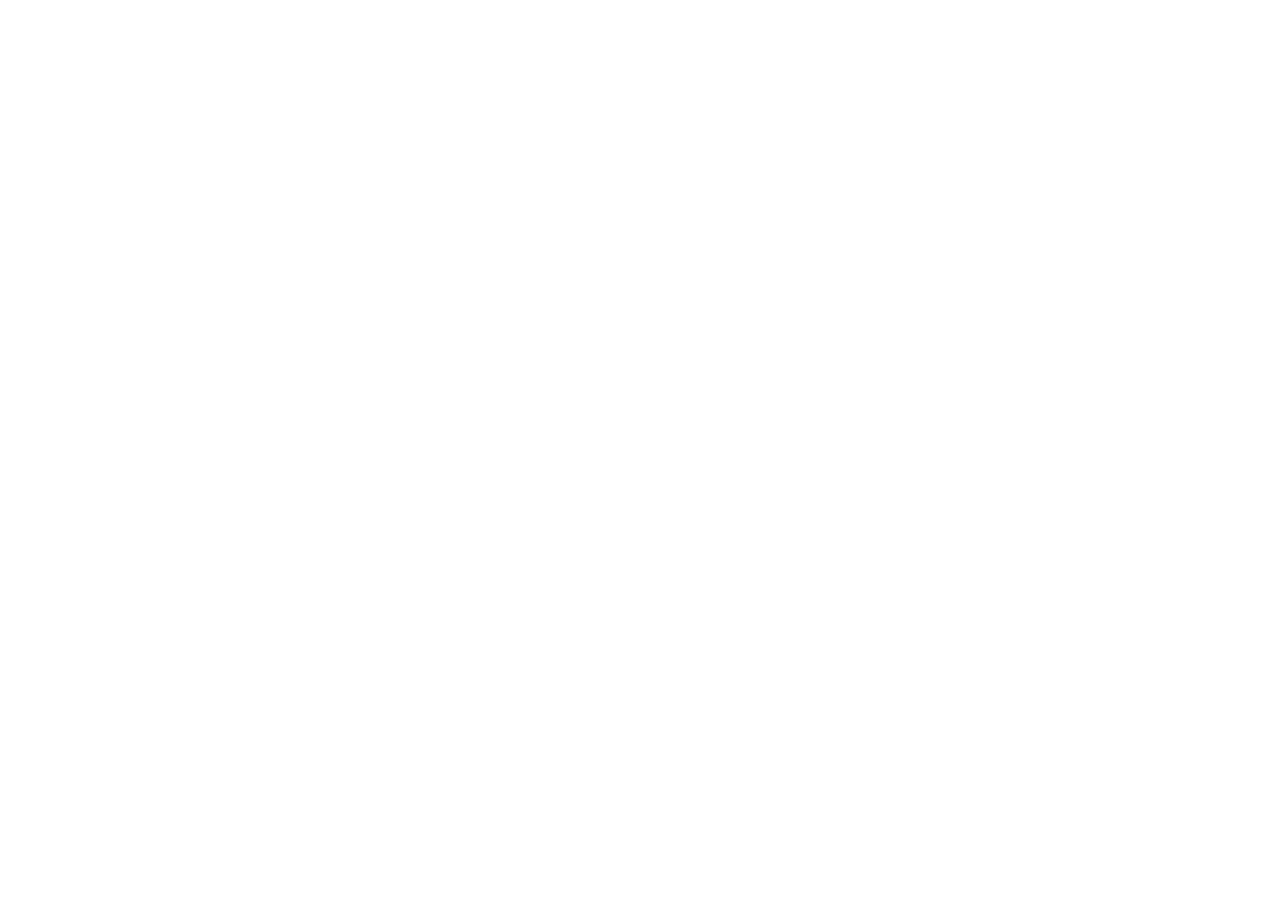
==== index.html @ 3d36bab4 "Criação de arquivo index.html" ====
<!DOCTYPE html>
<html lang="pt-br">
<head>
  <meta charset="UTF-8">
  <meta http-equiv="X-UA-Compatible" content="IE=edge">
  <meta name="viewport" content="width=device-width, initial-scale=1.0">
  <title>Document</title>
</head>
<body>
  
</body>
</html>
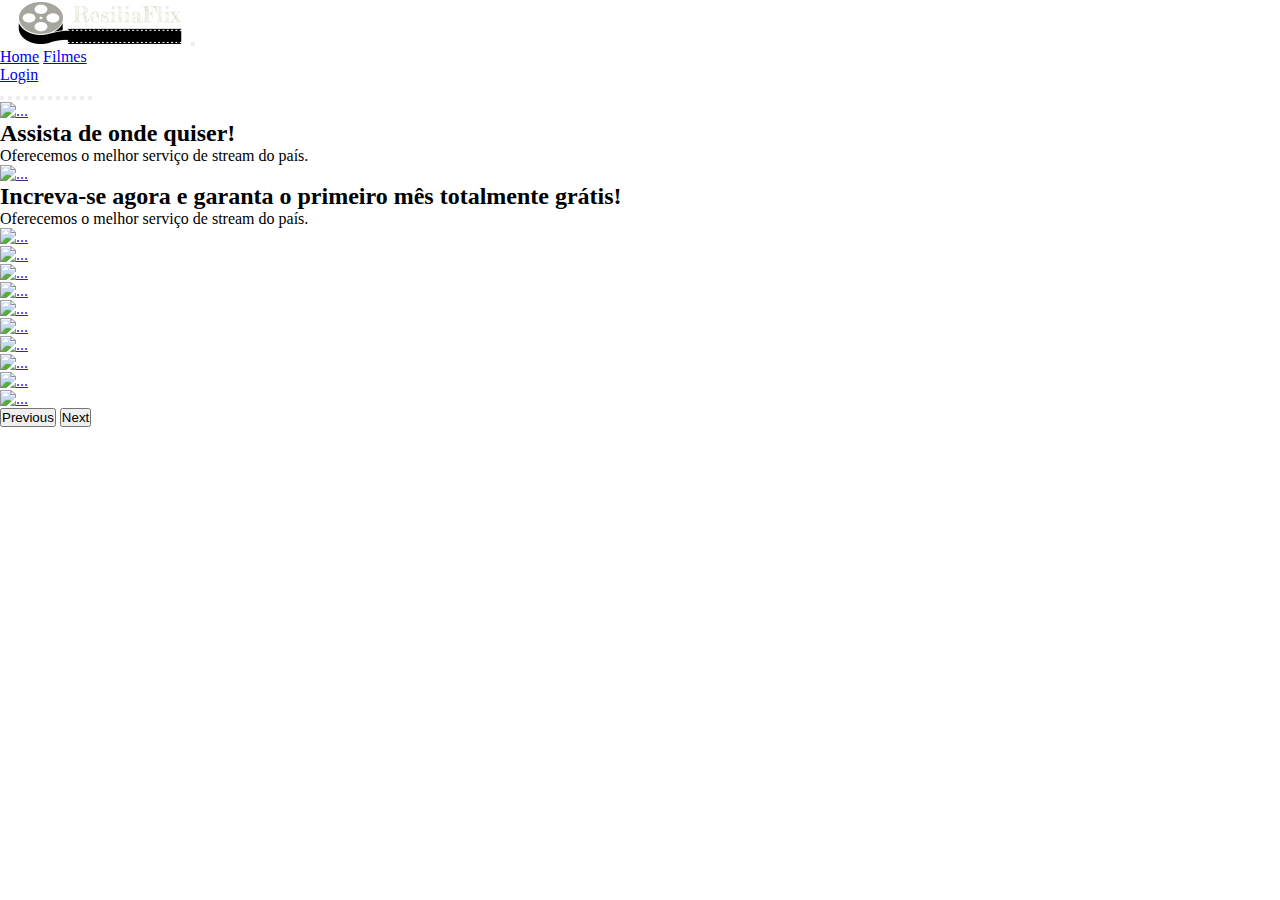
==== commit 152c836e: ":sparkles: New Files" ====
--- a/index.html
+++ b/index.html
@@ -1,12 +1,168 @@
 <!DOCTYPE html>
 <html lang="pt-br">
+
 <head>
   <meta charset="UTF-8">
   <meta http-equiv="X-UA-Compatible" content="IE=edge">
   <meta name="viewport" content="width=device-width, initial-scale=1.0">
-  <title>Document</title>
+
+  <!--Font-->
+  <link rel="preconnect" href="https://fonts.googleapis.com">
+  <link rel="preconnect" href="https://fonts.gstatic.com" crossorigin>
+  <link href="https://fonts.googleapis.com/css2?family=Fjalla+One&display=swap" rel="stylesheet">
+  <!--Style-->
+  <link href="https://cdn.jsdelivr.net/npm/bootstrap@5.0.2/dist/css/bootstrap.min.css" rel="stylesheet" integrity="sha384-EVSTQN3/azprG1Anm3QDgpJLIm9Nao0Yz1ztcQTwFspd3yD65VohhpuuCOmLASjC" crossorigin="anonymous">
+  <link rel="stylesheet" href="./css/style.css">
+  <link rel="stylesheet" href="./css/media.css">
+  <!--Script-->
+  <script src="https://ajax.googleapis.com/ajax/libs/jquery/3.6.0/jquery.min.js" integrity="sha384-vtXRMe3mGCbOeY7l30aIg8H9p3GdeSe4IFlP6G8JMa7o7lXvnz3GFKzPxzJdPfGK" crossorigin="anonymous" defer></script>
+  <script src="https://cdn.jsdelivr.net/npm/@popperjs/core@2.9.3/dist/umd/popper.min.js" integrity="sha384-W8fXfP3gkOKtndU4JGtKDvXbO53Wy8SZCQHczT5FMiiqmQfUpWbYdTil/SxwZgAN" crossorigin="anonymous" defer></script>
+  <script src="https://cdn.jsdelivr.net/npm/bootstrap@5.1.1/dist/js/bootstrap.min.js" integrity="sha384-skAcpIdS7UcVUC05LJ9Dxay8AXcDYfBJqt1CJ85S/CFujBsIzCIv+l9liuYLaMQ/" crossorigin="anonymous" defer></script>
+  <script src="./Script/apis.js"></script>
+  <!--Icon-->
+  <link rel="shortcut icon" href="./assets/svg/camera-reels.svg" type="image/x-icon">
+  <title>ResiliaFlix | Home</title>
 </head>
+
 <body>
-  
+  <!--Navegation-->
+  <nav class="navbar navbar-expand-lg navbar-dark bg-dark">
+    <div class="container-fluid">
+      <a class="navbar-brand" href="#"><img src="./assets/img/logoIcon.png" alt="Logo ResiliaFlix"></a>
+      <button class="navbar-toggler" type="button" data-bs-toggle="collapse" data-bs-target="#navbarNavAltMarkup" aria-controls="navbarNavAltMarkup" aria-expanded="false" aria-label="Toggle navigation">
+        <span class="navbar-toggler-icon"></span>
+      </button>
+      <div class="collapse navbar-collapse navFont" id="navbarNavAltMarkup">
+        <div class="navbar-nav d-flex justify-content-start">
+          <a class="nav-link active" aria-current="page" href="#">Home</a>
+          <a class="nav-link" href="#">Filmes</a>
+        </div>
+        <div class="collapse navbar-collapse  navbar-nav  d-flex justify-content-end" id="navbarNavAltMarkup">
+          <a class="nav-link" href="#">Login</a>
+        </div>
+      </div>
+    </div>
+  </nav>
+  <!--Carousel-->
+  <div id="carouselExampleCaptions" class="carousel slide" data-bs-ride="carousel">
+    <div class="carousel-indicators">
+      <button type="button" data-bs-target="#carouselExampleCaptions" data-bs-slide-to="0" class="active" aria-current="true" aria-label="Slide 1"></button>
+      <button type="button" data-bs-target="#carouselExampleCaptions" data-bs-slide-to="1" aria-label="Slide 2"></button>
+      <button type="button" data-bs-target="#carouselExampleCaptions" data-bs-slide-to="2" aria-label="Slide 3"></button>
+      <button type="button" data-bs-target="#carouselExampleCaptions" data-bs-slide-to="3" aria-label="Slide 4"></button>
+      <button type="button" data-bs-target="#carouselExampleCaptions" data-bs-slide-to="4" aria-label="Slide 5"></button>
+      <button type="button" data-bs-target="#carouselExampleCaptions" data-bs-slide-to="5" aria-label="Slide 6"></button>
+      <button type="button" data-bs-target="#carouselExampleCaptions" data-bs-slide-to="6" aria-label="Slide 7"></button>
+      <button type="button" data-bs-target="#carouselExampleCaptions" data-bs-slide-to="7" aria-label="Slide 8"></button>
+      <button type="button" data-bs-target="#carouselExampleCaptions" data-bs-slide-to="8" aria-label="Slide 9"></button>
+      <button type="button" data-bs-target="#carouselExampleCaptions" data-bs-slide-to="9" aria-label="Slide 10"></button>
+      <button type="button" data-bs-target="#carouselExampleCaptions" data-bs-slide-to="10" aria-label="Slide 11"></button>
+      <button type="button" data-bs-target="#carouselExampleCaptions" data-bs-slide-to="11" aria-label="Slide 12"></button>
+    </div>
+    <div class="carousel-inner">
+      <div class="carousel-item active">
+        <a href="" target="_blank">
+          <img src="#" class="d-block w-100 carouselImg" alt="...">
+        </a>
+        <div class="carousel-caption d-none d-md-block h-50">
+          <h2 class="display-3">Assista de onde quiser!</h2>
+          <p class="display-6">Oferecemos o melhor serviço de stream do país.</p>
+        </div>
+      </div>
+      <div class="carousel-item">
+        <a href="" target="_blank">
+          <img src="#" class="d-block w-100 carouselImg" alt="...">
+        </a>
+        <div class="carousel-caption d-none d-md-block h-50 d-inline-block">
+          <h2 class="display-3">Increva-se agora e garanta o primeiro mês totalmente grátis!</h2>
+          <p class="display-6">Oferecemos o melhor serviço de stream do país.</p>
+        </div>
+      </div>
+      <div class="carousel-item">
+        <a href="" target="_blank">
+          <img src="" class="d-block w-100 carouselImg" alt="...">
+        </a>
+      </div>
+      <div class="carousel-item">
+        <a href="" target="_blank">
+          <img src="" class="d-block w-100 carouselImg" alt="...">
+        </a>
+
+      </div>
+      <div class="carousel-item">
+        <a href="" target="_blank">
+          <img src="" class="d-block w-100 carouselImg" alt="...">
+        </a>
+      </div>
+      <div class="carousel-item">
+        <a href="" target="_blank">
+          <img src="" class="d-block w-100 carouselImg" alt="...">
+        </a>
+      </div>
+      <div class="carousel-item">
+        <a href="" target="_blank">
+          <img src="" class="d-block w-100 carouselImg" alt="...">
+        </a>
+      </div>
+      <div class="carousel-item">
+        <a href="" target="_blank">
+          <img src="" class="d-block w-100 carouselImg" alt="...">
+        </a>
+      </div>
+      <div class="carousel-item">
+        <a href="" target="_blank">
+          <img src="" class="d-block w-100 carouselImg" alt="...">
+        </a>
+      </div>
+      <div class="carousel-item">
+        <a href="" target="_blank">
+          <img src="" class="d-block w-100 carouselImg" alt="...">
+        </a>
+      </div>
+      <div class="carousel-item">
+        <a href="" target="_blank">
+          <img src="" class="d-block w-100 carouselImg" alt="...">
+        </a>
+      </div>
+      <div class="carousel-item">
+        <a href="" target="_blank">
+          <img src="" class="d-block w-100 carouselImg" alt="...">
+        </a>
+      </div>
+    </div>
+    <button class="carousel-control-prev" type="button" data-bs-target="#carouselExampleCaptions" data-bs-slide="prev">
+      <span class="carousel-control-prev-icon" aria-hidden="true"></span>
+      <span class="visually-hidden">Previous</span>
+    </button>
+    <button class="carousel-control-next" type="button" data-bs-target="#carouselExampleCaptions" data-bs-slide="next">
+      <span class="carousel-control-next-icon" aria-hidden="true"></span>
+      <span class="visually-hidden">Next</span>
+    </button>
+
+    <!-- <footer class="bg-dark text-center text-lg-start container">
+      <div class="row">
+        <div class="text-center p-3">
+          Projeto realizado para fins educativos © 2021 Copyright:
+          <a class="text-dark" href="#">Resila Educação</a>
+        </div>
+      </div>
+    </footer>
+  </div> -->
+
+
+
+
+
+
+
+
+
+
+
+
+
+
+
 </body>
+
 </html>--- a/css/style.css
+++ b/css/style.css
@@ -0,0 +1,5 @@
+* {
+    padding: 0;
+    margin: 0;
+    outline: none;
+}--- a/css/media.css
+++ b/css/media.css
@@ -0,0 +1,7 @@
+@media(min-width:2000px){
+
+  .carouselImg{
+    object-position: 0 20%;
+    height: 900px;
+  }
+}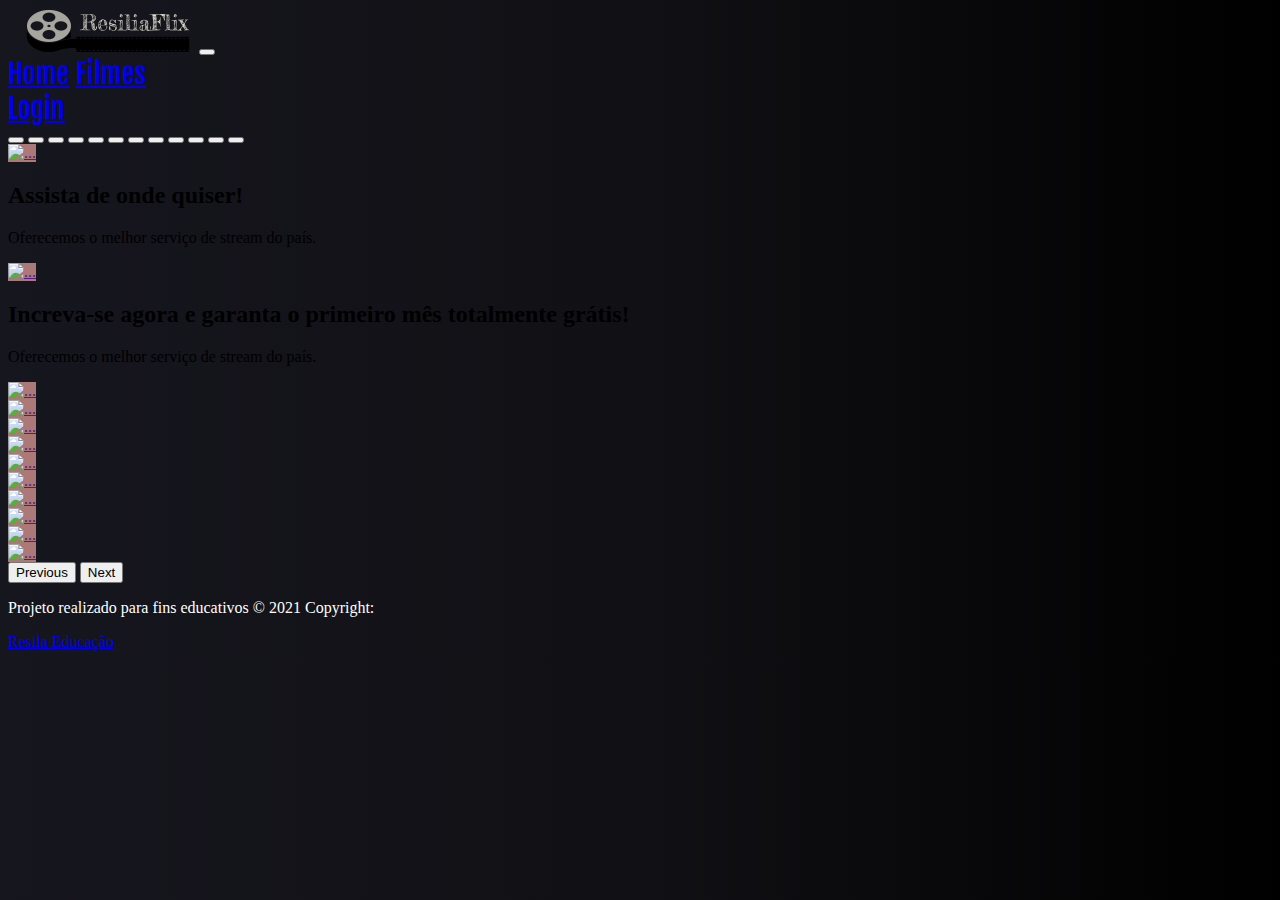
==== commit efcea617: "Merge pull request #6 from amadeual/Amadeu" ====
--- a/index.html
+++ b/index.html
@@ -130,7 +130,7 @@
         </a>
       </div>
     </div>
-    <button class="carousel-control-prev" type="button" data-bs-target="#carouselExampleCaptions" data-bs-slide="prev">
+  <button class="carousel-control-prev" type="button" data-bs-target="#carouselExampleCaptions" data-bs-slide="prev">
       <span class="carousel-control-prev-icon" aria-hidden="true"></span>
       <span class="visually-hidden">Previous</span>
     </button>
@@ -138,31 +138,17 @@
       <span class="carousel-control-next-icon" aria-hidden="true"></span>
       <span class="visually-hidden">Next</span>
     </button>
+  </div>
 
-    <!-- <footer class="bg-dark text-center text-lg-start container">
+   <footer class="bg-dark text-center text-lg-start container">
       <div class="row">
         <div class="text-center p-3">
-          Projeto realizado para fins educativos © 2021 Copyright:
-          <a class="text-dark" href="#">Resila Educação</a>
+          <p class="footcopy">Projeto realizado para fins educativos © 2021 Copyright:</p>
+          <a class="text-white" href="#">Resila Educação</a>
         </div>
       </div>
     </footer>
-  </div> -->
-
-
-
-
-
-
-
-
-
-
-
-
-
-
-
+  </div>
 </body>
 
 </html>--- a/css/style.css
+++ b/css/style.css
@@ -1,5 +1,36 @@
-* {
-    padding: 0;
-    margin: 0;
-    outline: none;
+body {
+  background: #0f0c29; /* fallback for old browsers */
+  background: -webkit-linear-gradient(
+    to right,
+    #16161f,
+    #111014,
+    #000000
+  ); /* Chrome 10-25, Safari 5.1-6 */
+  background: linear-gradient(
+    to right,
+    #16161f,
+    #111014,
+    #000000
+  ); /* W3C, IE 10+/ Edge, Firefox 16+, Chrome 26+, Opera 12+, Safari 7+ */
+}
+
+.navFont{
+  font-family: 'Fjalla One', sans-serif;
+  font-size: 28px;
+}
+
+.carouselImg {
+  /* padding: 5px; */
+  object-fit: 50%;
+  /* object-position: 0 20%; */
+  height: 600px;
+  background-color: #ac7878;
+}
+
+/* .text-center{
+  background-color: rgba(0, 0, 0, 0.2);
+} */
+
+.footcopy {
+  color: white;
 }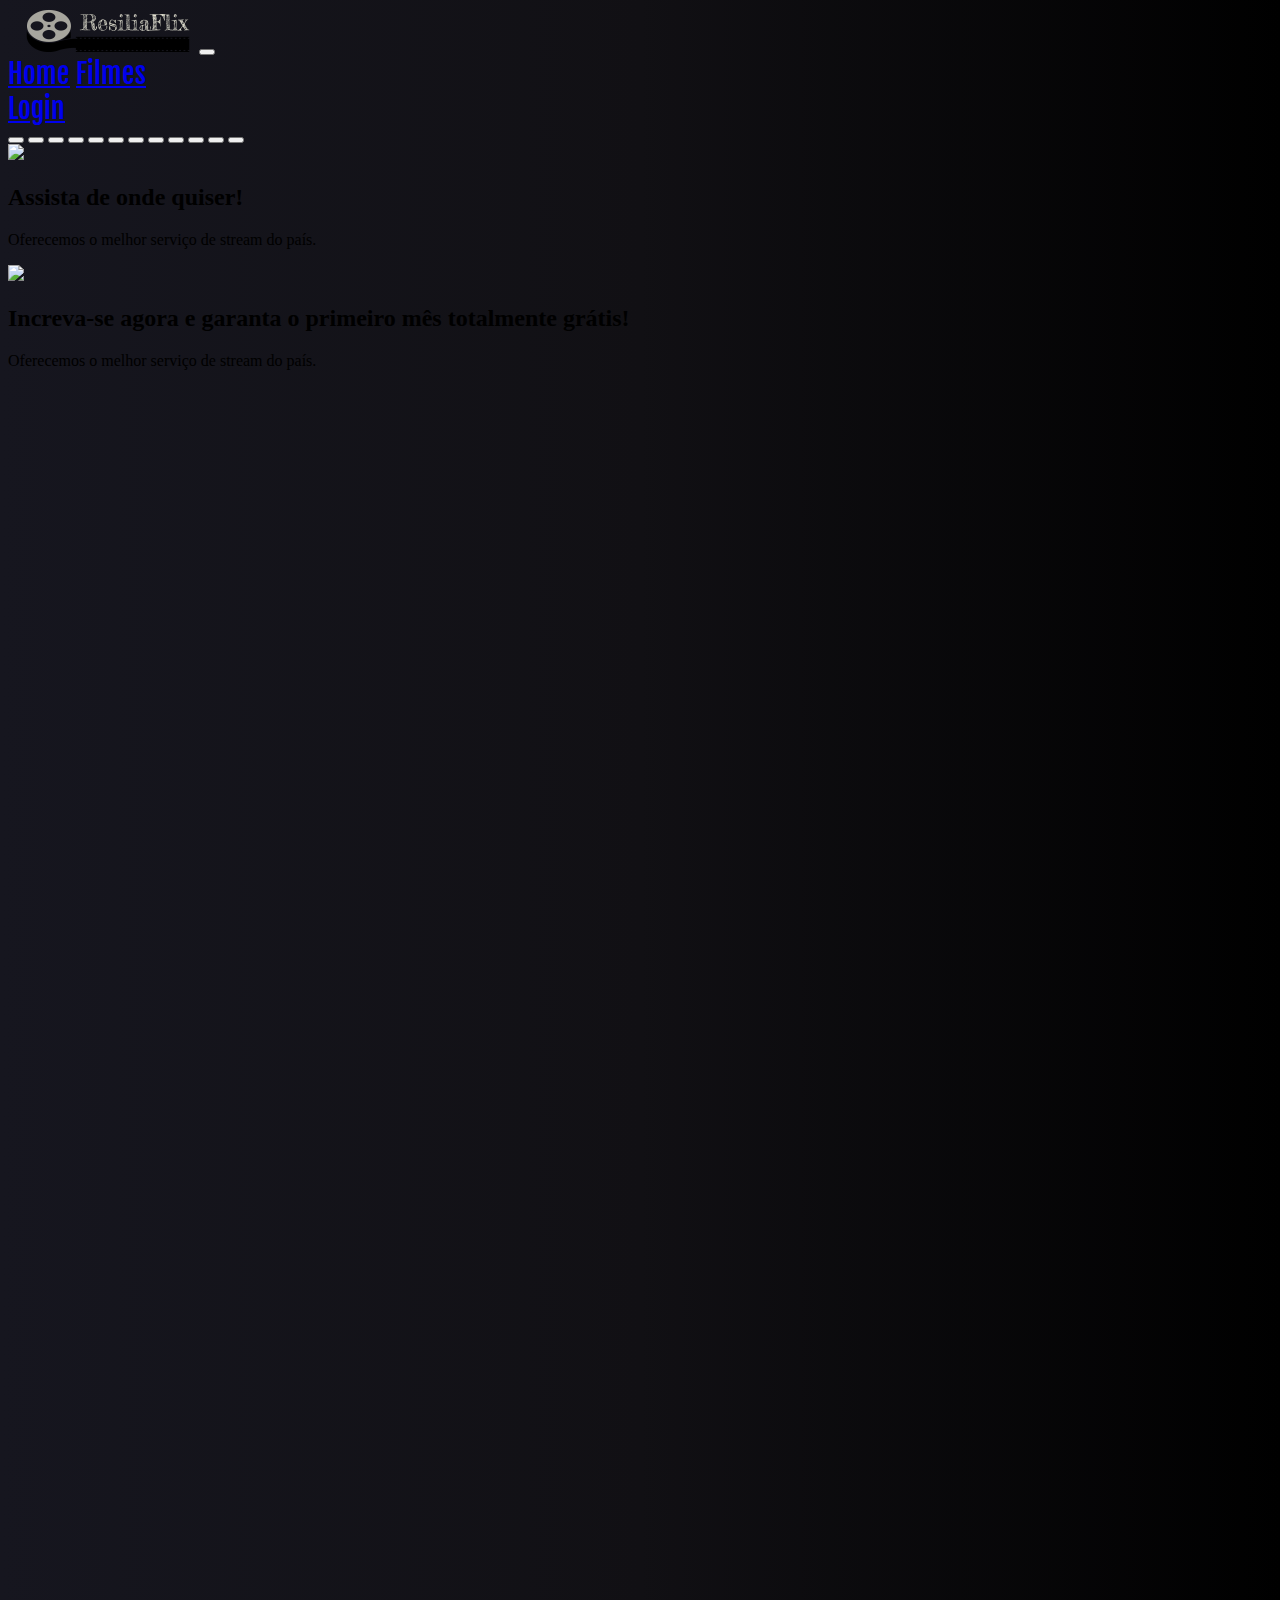
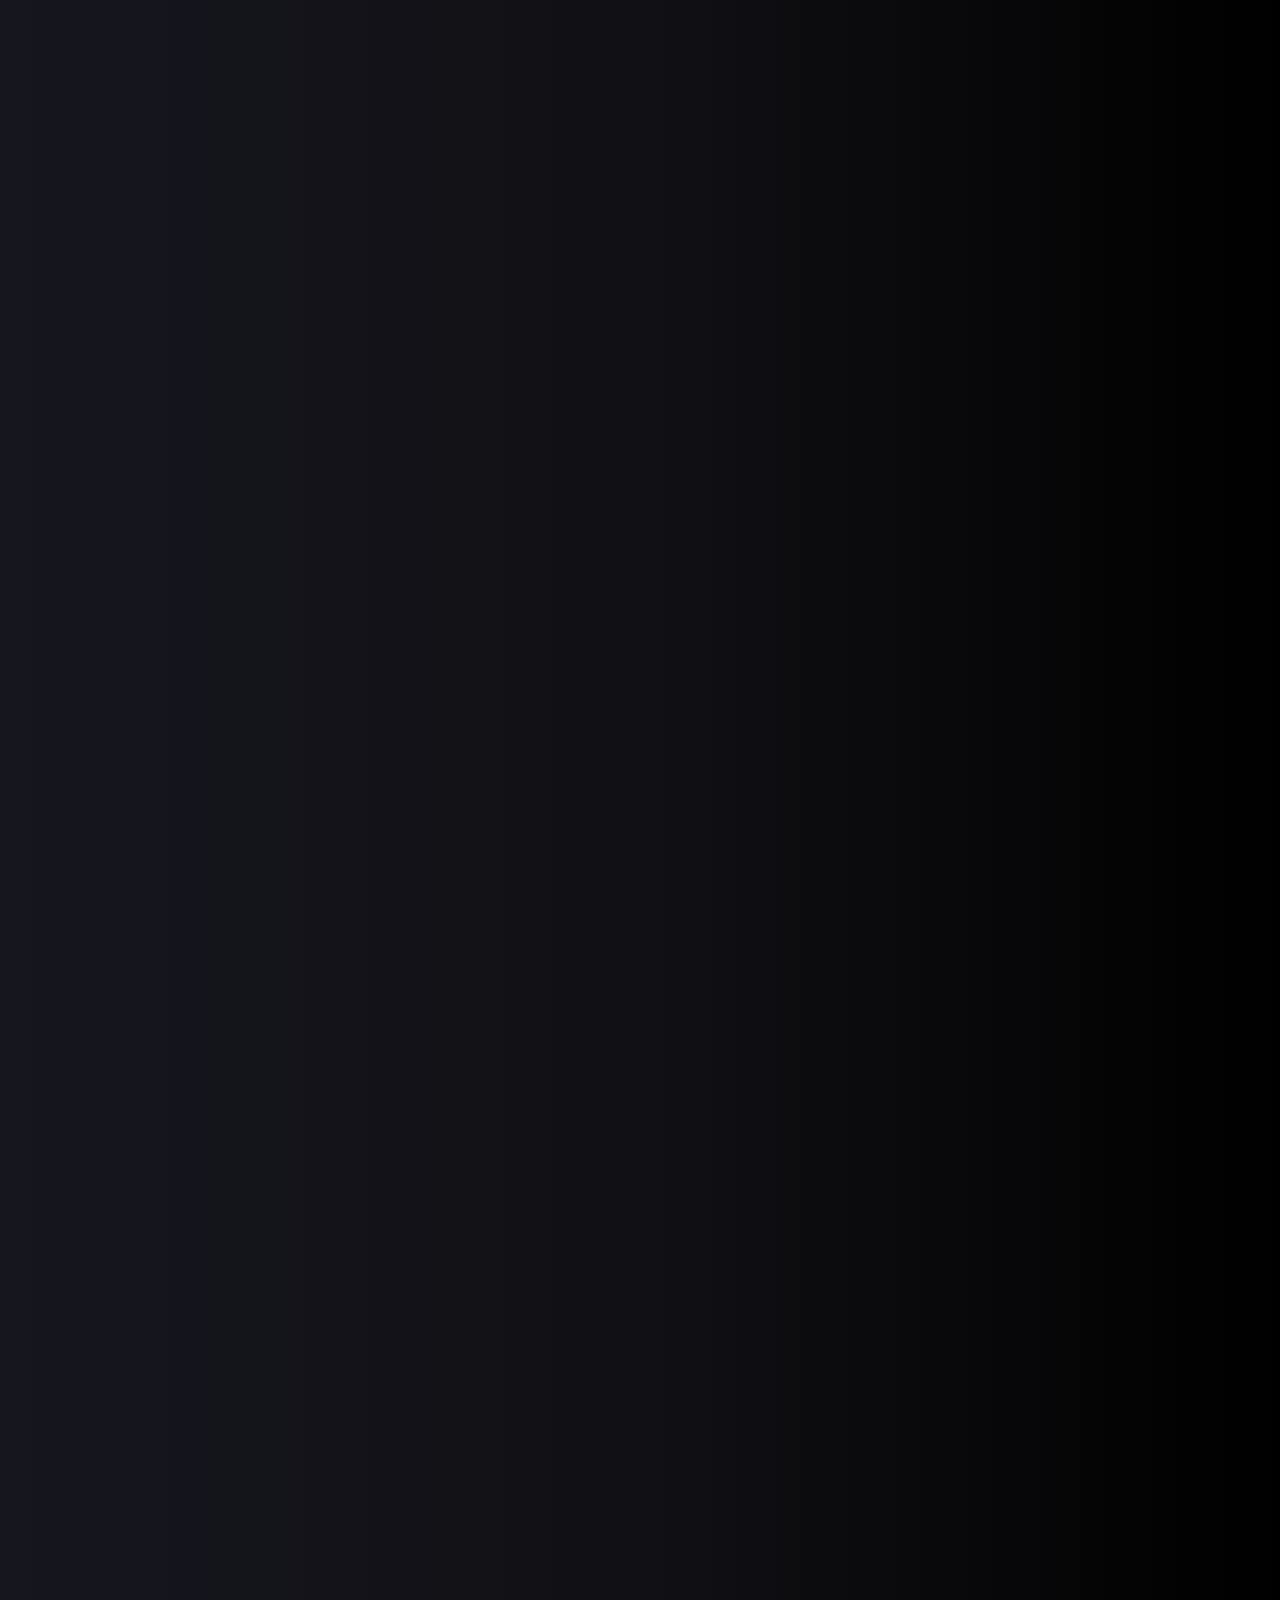
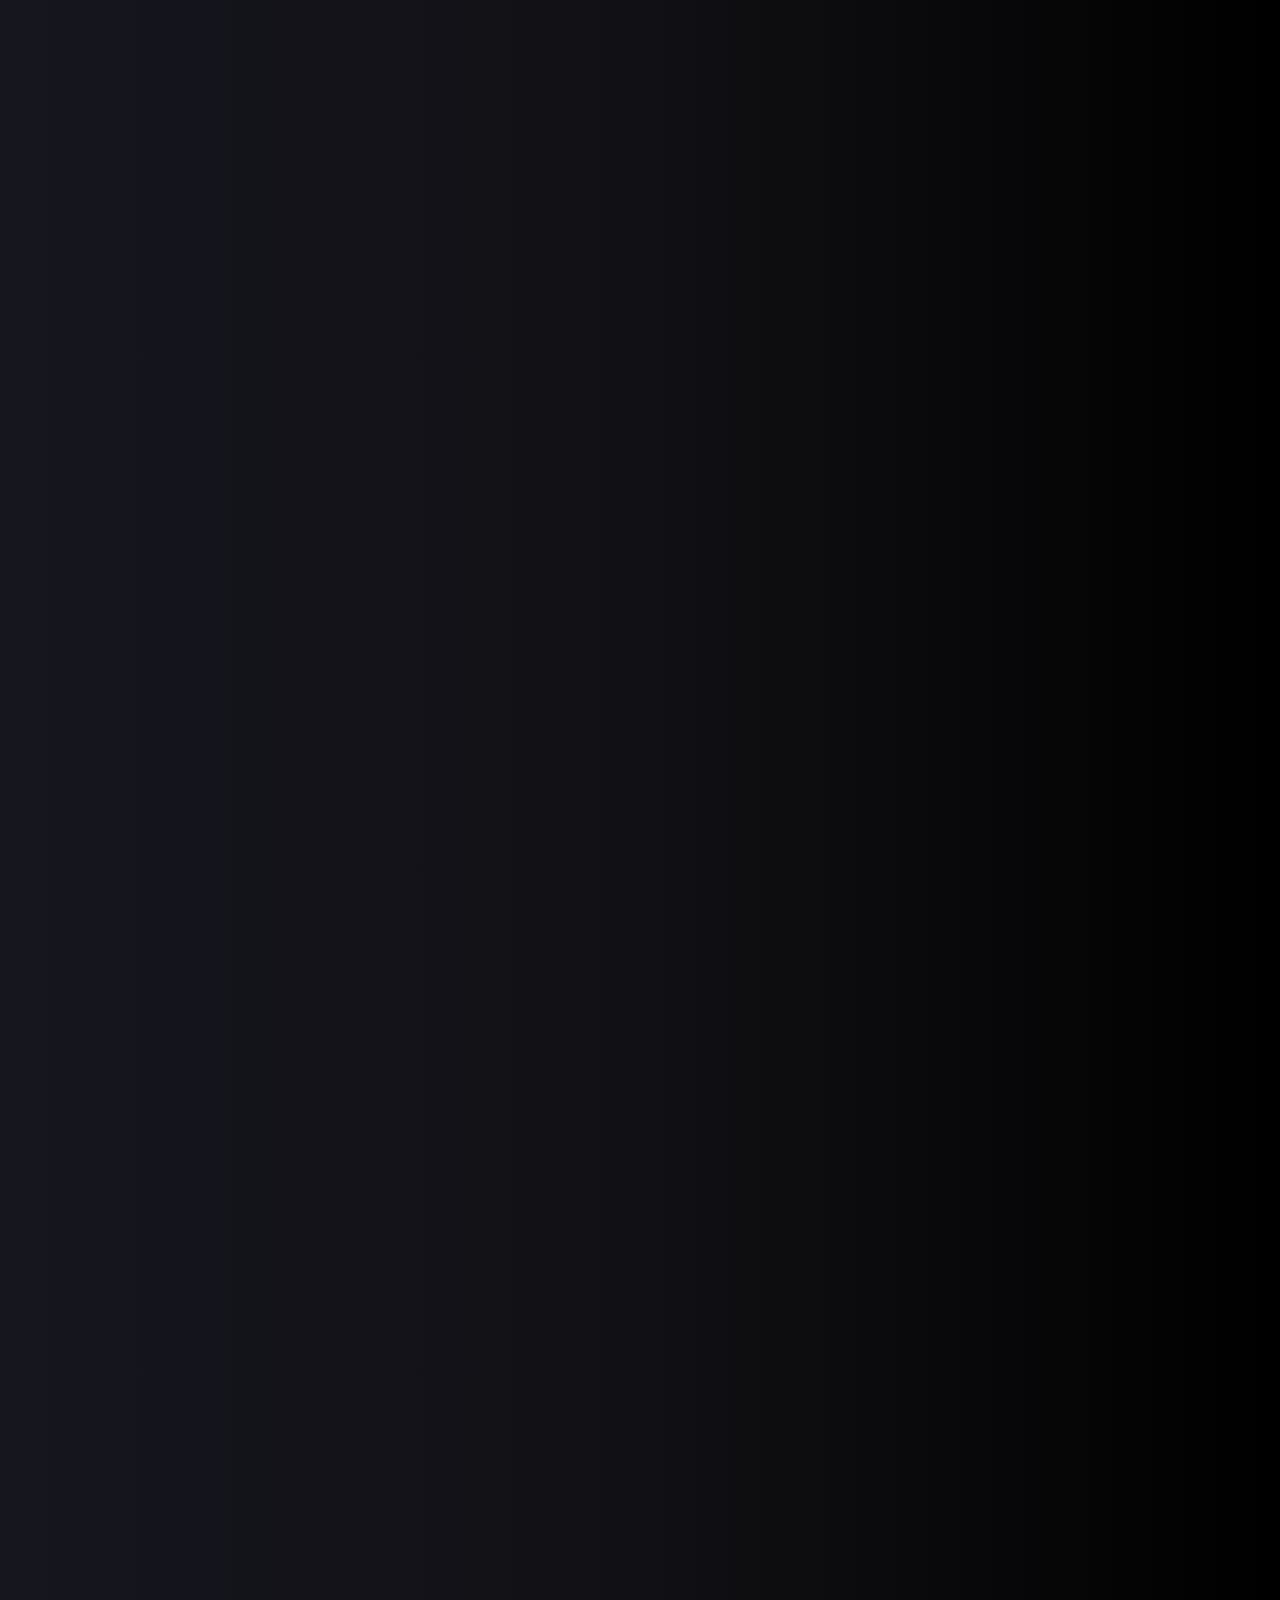
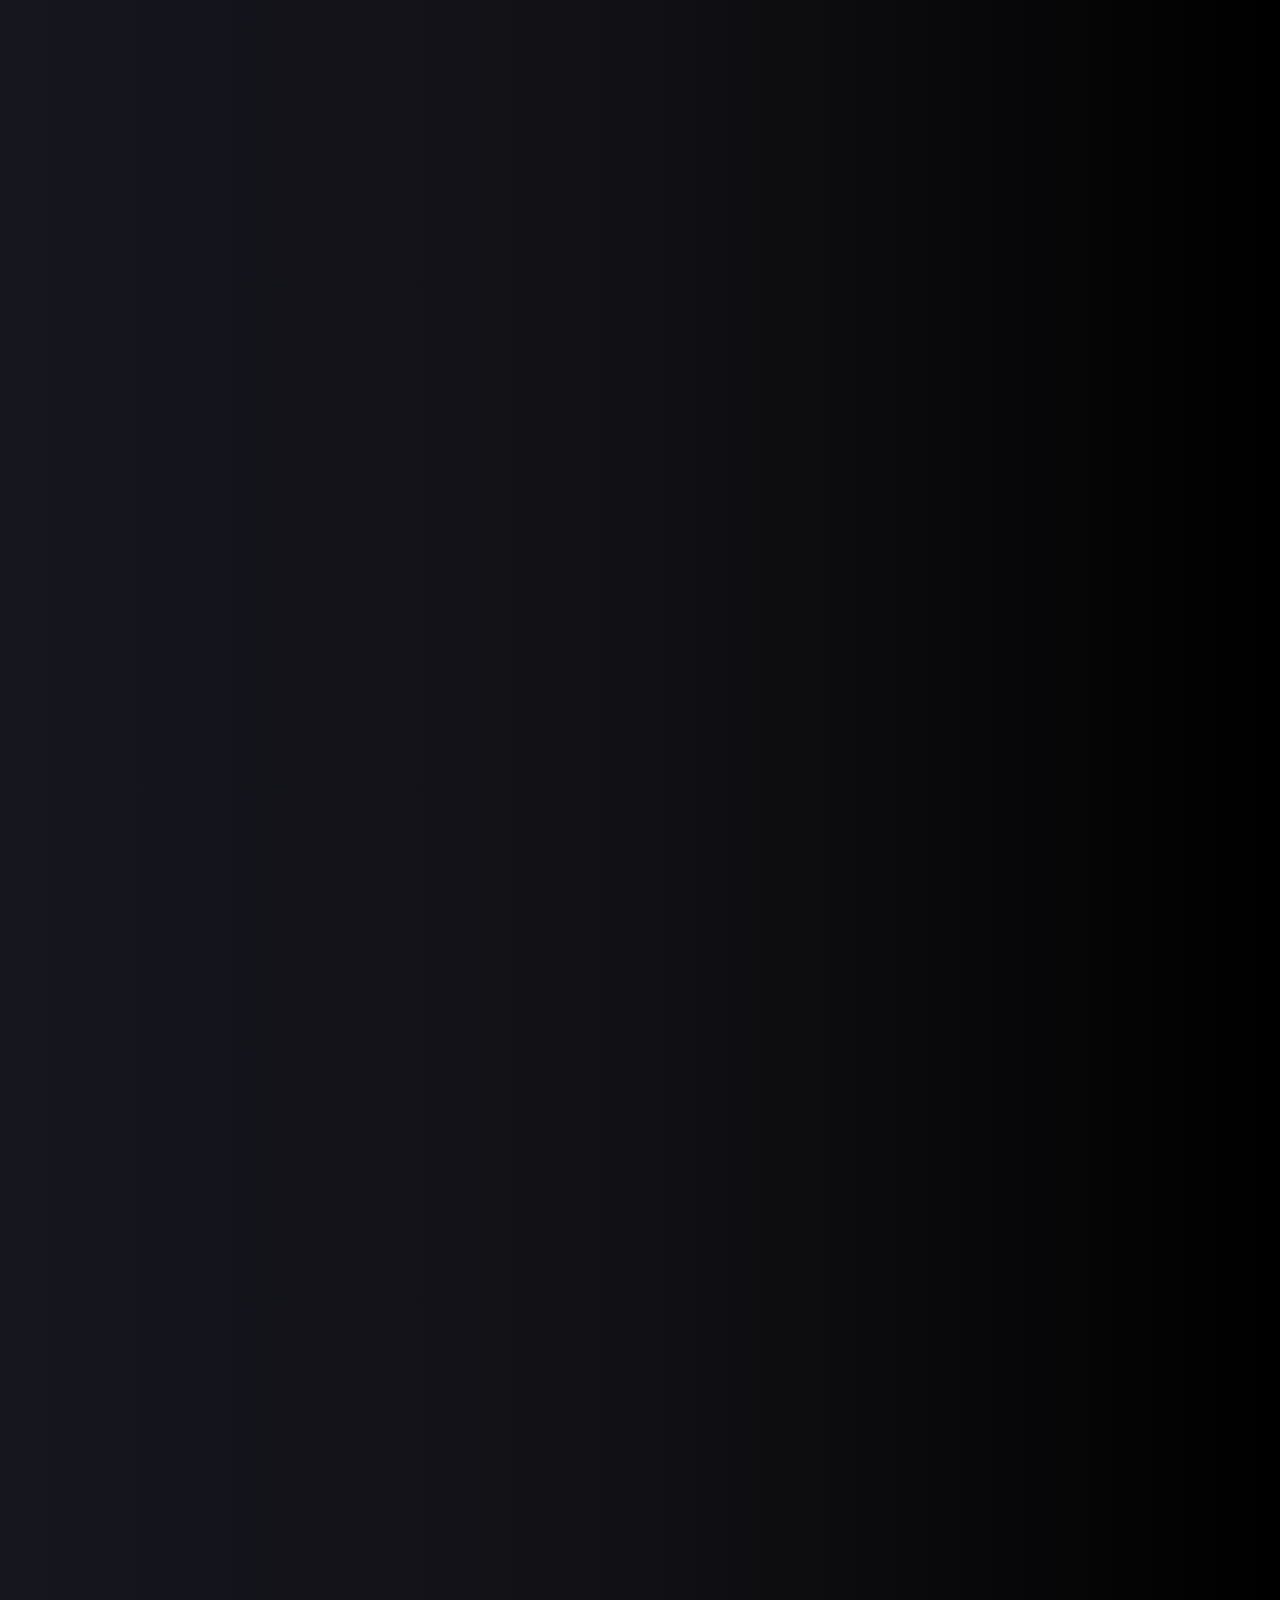
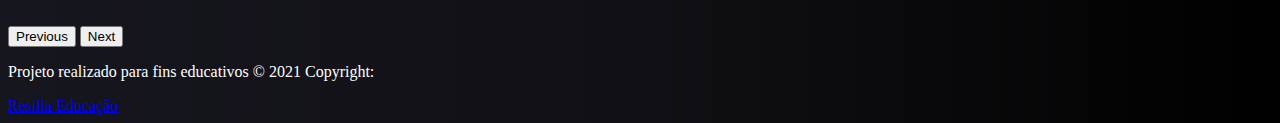
==== commit 65198325: "Merge pull request #8 from amadeual/Yara" ====
--- a/index.html
+++ b/index.html
@@ -38,7 +38,7 @@
           <a class="nav-link" href="#">Filmes</a>
         </div>
         <div class="collapse navbar-collapse  navbar-nav  d-flex justify-content-end" id="navbarNavAltMarkup">
-          <a class="nav-link" href="#">Login</a>
+          <a class="nav-link" href="https://amadeual.github.io/ResiliaFlix/login.html#">Login</a>
         </div>
       </div>
     </div>
@@ -62,7 +62,7 @@
     <div class="carousel-inner">
       <div class="carousel-item active">
         <a href="" target="_blank">
-          <img src="#" class="d-block w-100 carouselImg" alt="...">
+          <img src="#" class="d-block w-100 carouselImg">
         </a>
         <div class="carousel-caption d-none d-md-block h-50">
           <h2 class="display-3">Assista de onde quiser!</h2>
@@ -71,7 +71,7 @@
       </div>
       <div class="carousel-item">
         <a href="" target="_blank">
-          <img src="#" class="d-block w-100 carouselImg" alt="...">
+          <img src="#" class="d-block w-100 carouselImg">
         </a>
         <div class="carousel-caption d-none d-md-block h-50 d-inline-block">
           <h2 class="display-3">Increva-se agora e garanta o primeiro mês totalmente grátis!</h2>
@@ -80,57 +80,57 @@
       </div>
       <div class="carousel-item">
         <a href="" target="_blank">
-          <img src="" class="d-block w-100 carouselImg" alt="...">
+          <img class="d-block w-100 carouselImg">
         </a>
       </div>
       <div class="carousel-item">
         <a href="" target="_blank">
-          <img src="" class="d-block w-100 carouselImg" alt="...">
+          <img class="d-block w-100 carouselImg">
         </a>
 
       </div>
       <div class="carousel-item">
         <a href="" target="_blank">
-          <img src="" class="d-block w-100 carouselImg" alt="...">
+          <img class="d-block w-100 carouselImg">
         </a>
       </div>
       <div class="carousel-item">
         <a href="" target="_blank">
-          <img src="" class="d-block w-100 carouselImg" alt="...">
+          <img class="d-block w-100 carouselImg">
         </a>
       </div>
       <div class="carousel-item">
         <a href="" target="_blank">
-          <img src="" class="d-block w-100 carouselImg" alt="...">
+          <img class="d-block w-100 carouselImg">
         </a>
       </div>
       <div class="carousel-item">
         <a href="" target="_blank">
-          <img src="" class="d-block w-100 carouselImg" alt="...">
+          <img class="d-block w-100 carouselImg">
         </a>
       </div>
       <div class="carousel-item">
         <a href="" target="_blank">
-          <img src="" class="d-block w-100 carouselImg" alt="...">
+          <img class="d-block w-100 carouselImg">
         </a>
       </div>
       <div class="carousel-item">
         <a href="" target="_blank">
-          <img src="" class="d-block w-100 carouselImg" alt="...">
+          <img class="d-block w-100 carouselImg">
         </a>
       </div>
       <div class="carousel-item">
         <a href="" target="_blank">
-          <img src="" class="d-block w-100 carouselImg" alt="...">
+          <img class="d-block w-100 carouselImg">
         </a>
       </div>
       <div class="carousel-item">
         <a href="" target="_blank">
-          <img src="" class="d-block w-100 carouselImg" alt="...">
+          <img class="d-block w-100 carouselImg">
         </a>
       </div>
     </div>
-  <button class="carousel-control-prev" type="button" data-bs-target="#carouselExampleCaptions" data-bs-slide="prev">
+    <button class="carousel-control-prev" type="button" data-bs-target="#carouselExampleCaptions" data-bs-slide="prev">
       <span class="carousel-control-prev-icon" aria-hidden="true"></span>
       <span class="visually-hidden">Previous</span>
     </button>
@@ -139,12 +139,13 @@
       <span class="visually-hidden">Next</span>
     </button>
   </div>
-
-   <footer class="bg-dark text-center text-lg-start container">
-      <div class="row">
+<!--Footer-->
+  <div>
+    <footer class="bg-dark text-center text-lg-start">
+      <div>
         <div class="text-center p-3">
           <p class="footcopy">Projeto realizado para fins educativos © 2021 Copyright:</p>
-          <a class="text-white" href="#">Resila Educação</a>
+          <a class="text-white" href="#">Resilia Educação</a>
         </div>
       </div>
     </footer>
--- a/css/style.css
+++ b/css/style.css
@@ -20,17 +20,13 @@
 }
 
 .carouselImg {
-  /* padding: 5px; */
-  object-fit: 50%;
-  /* object-position: 0 20%; */
+  object-fit: cover;
   height: 600px;
-  background-color: #ac7878;
 }
-
-/* .text-center{
-  background-color: rgba(0, 0, 0, 0.2);
-} */
 
 .footcopy {
   color: white;
-}+}
+
+
+
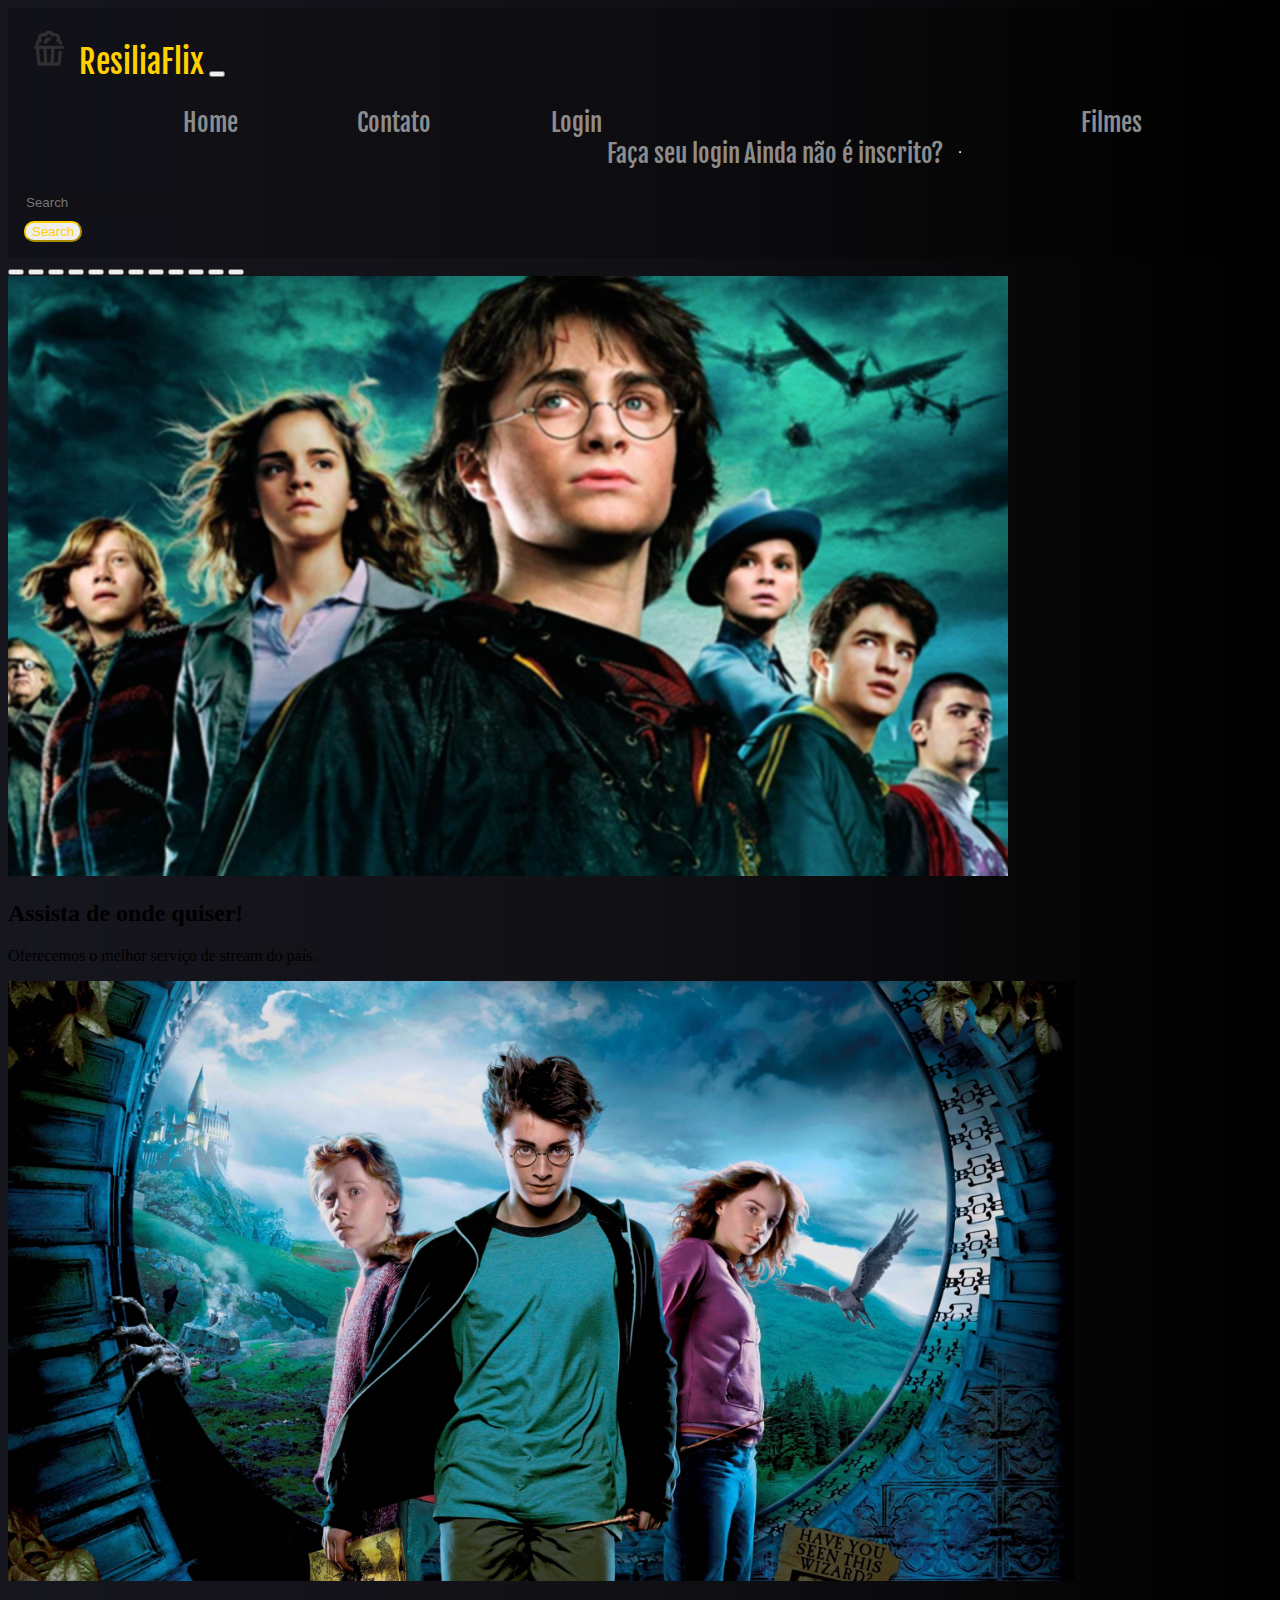
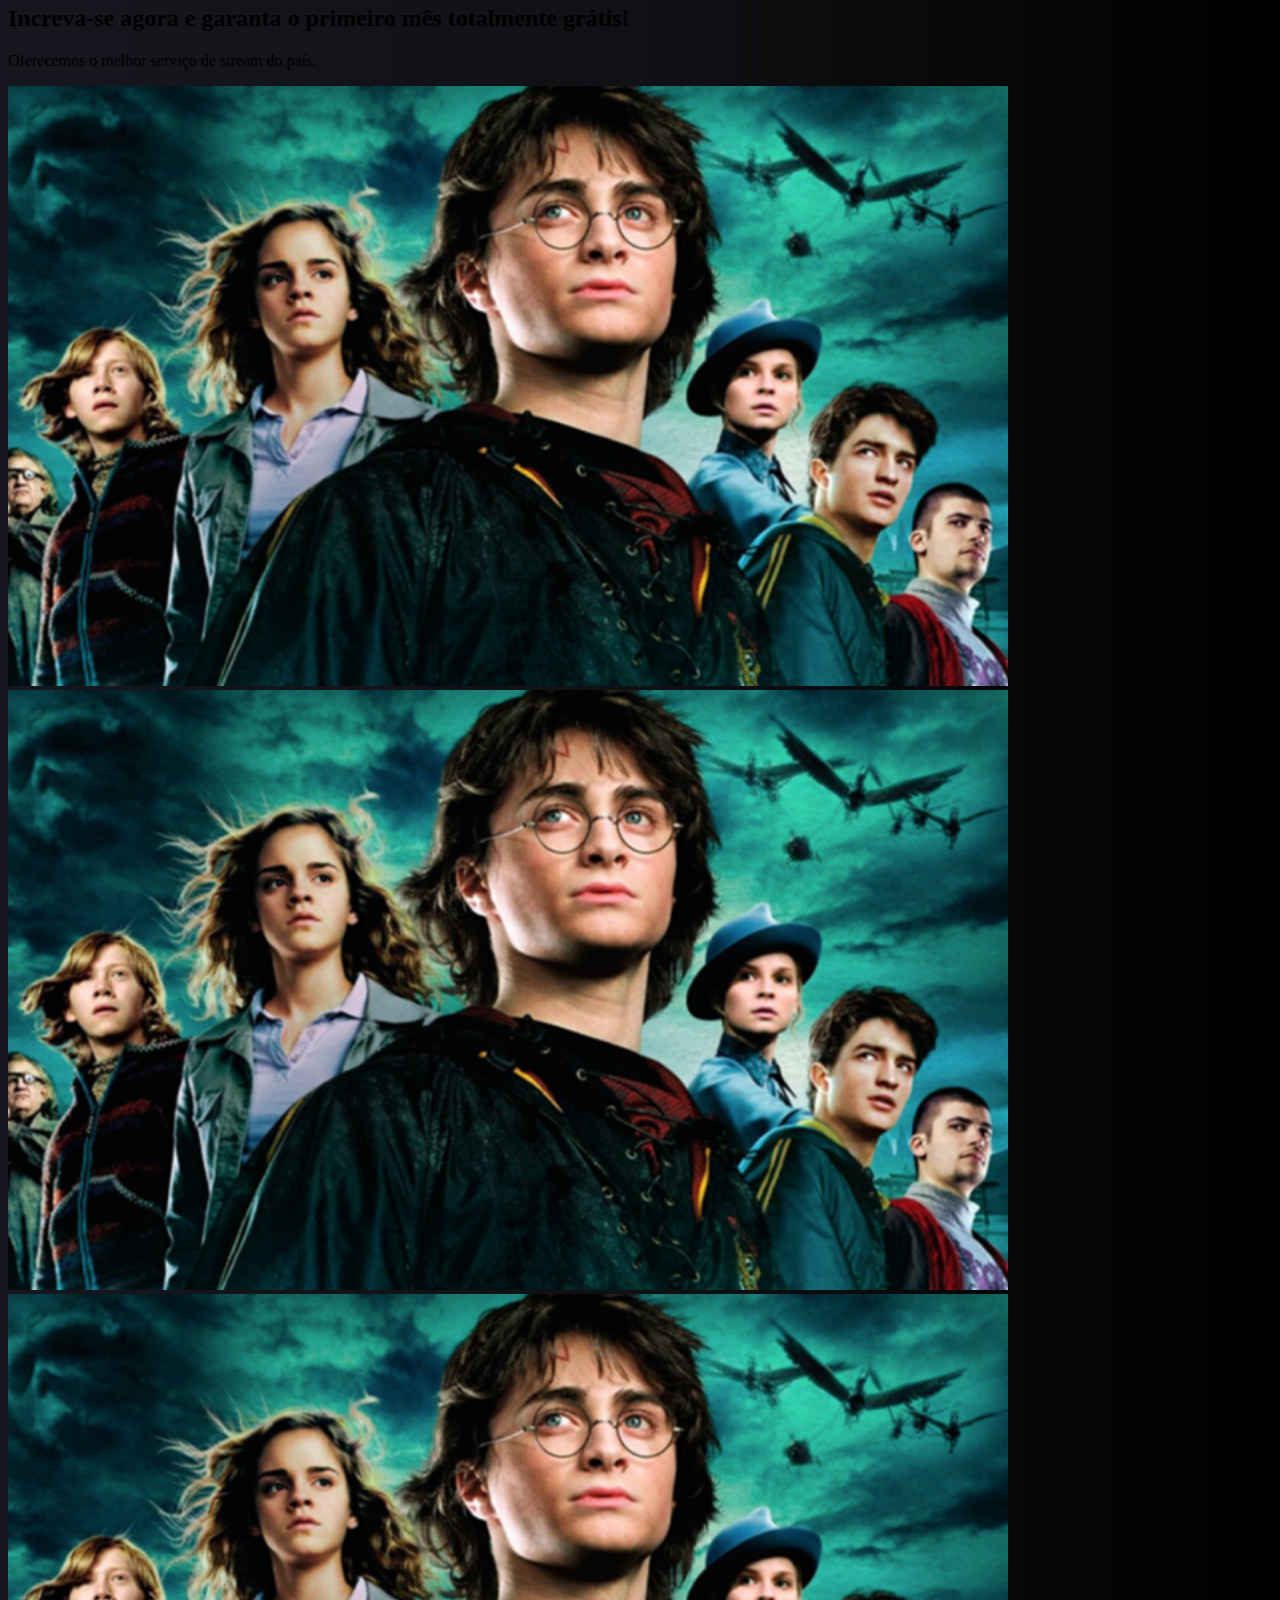
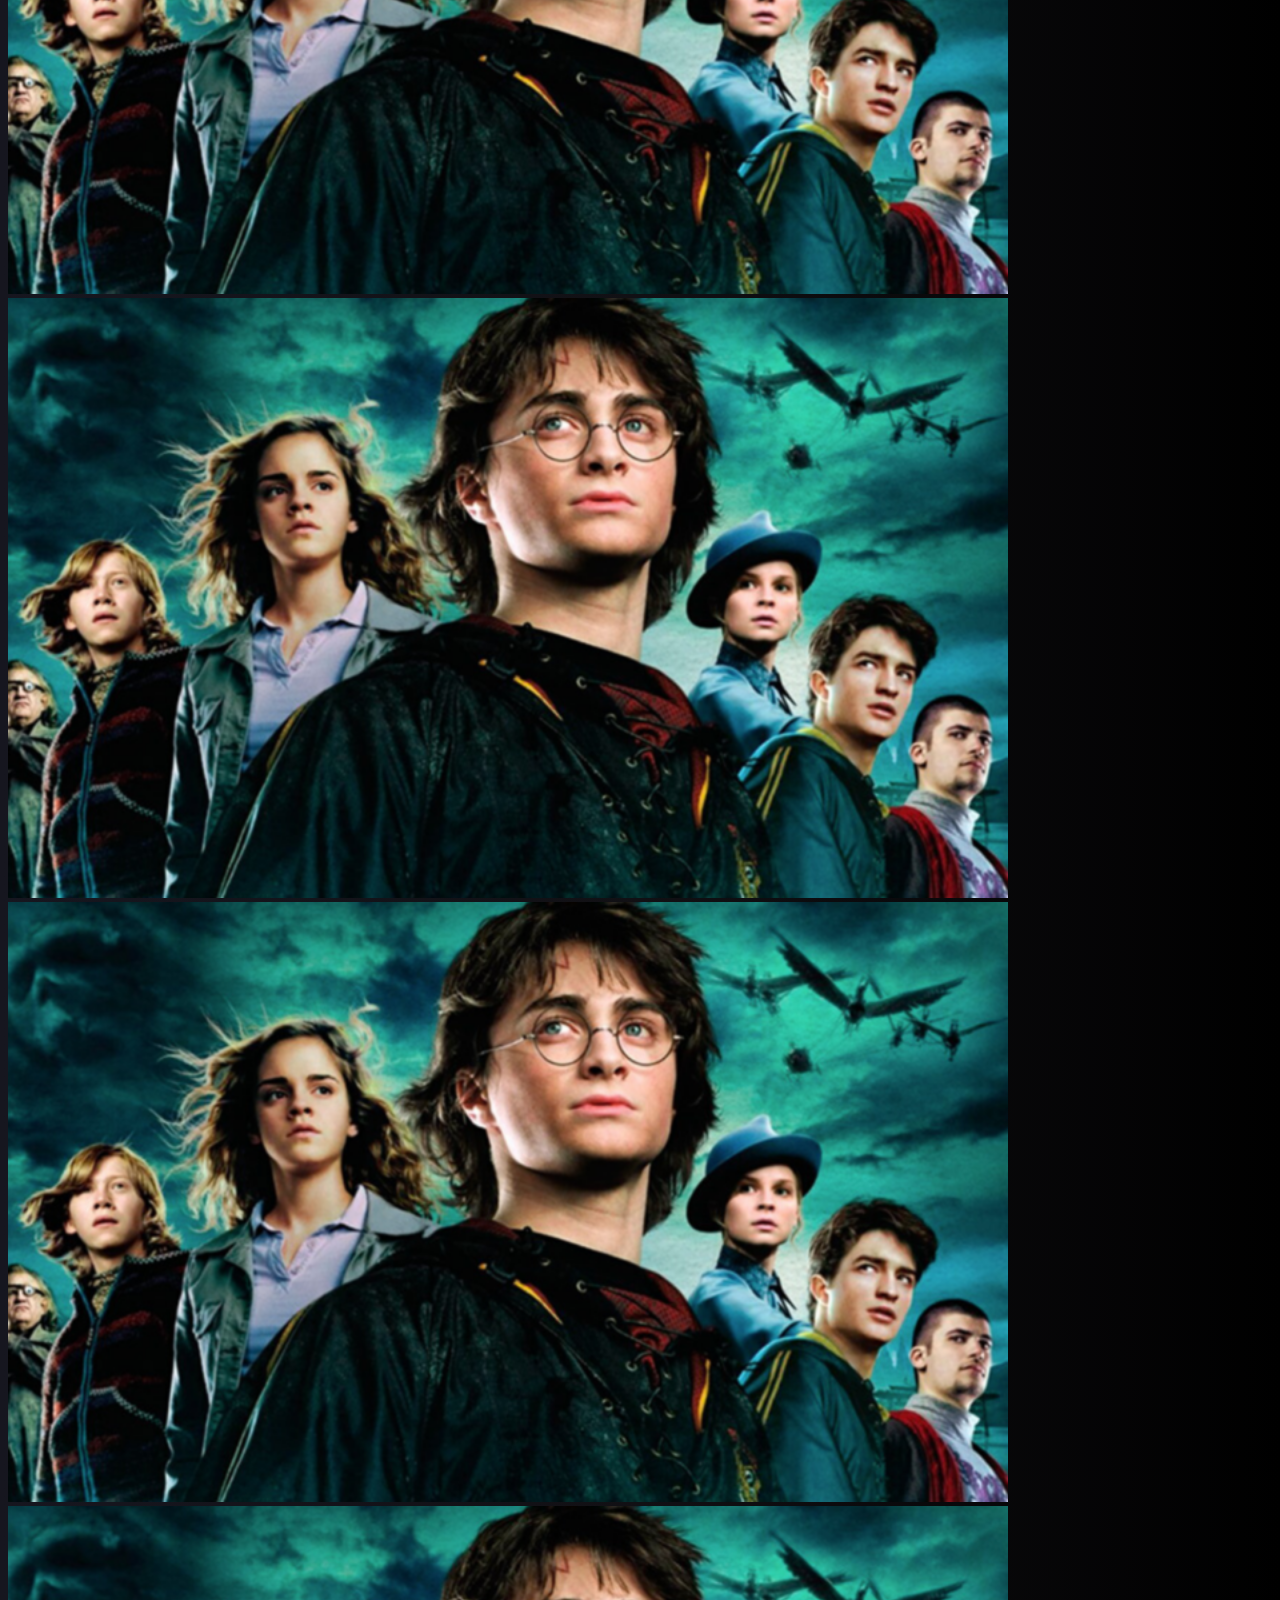
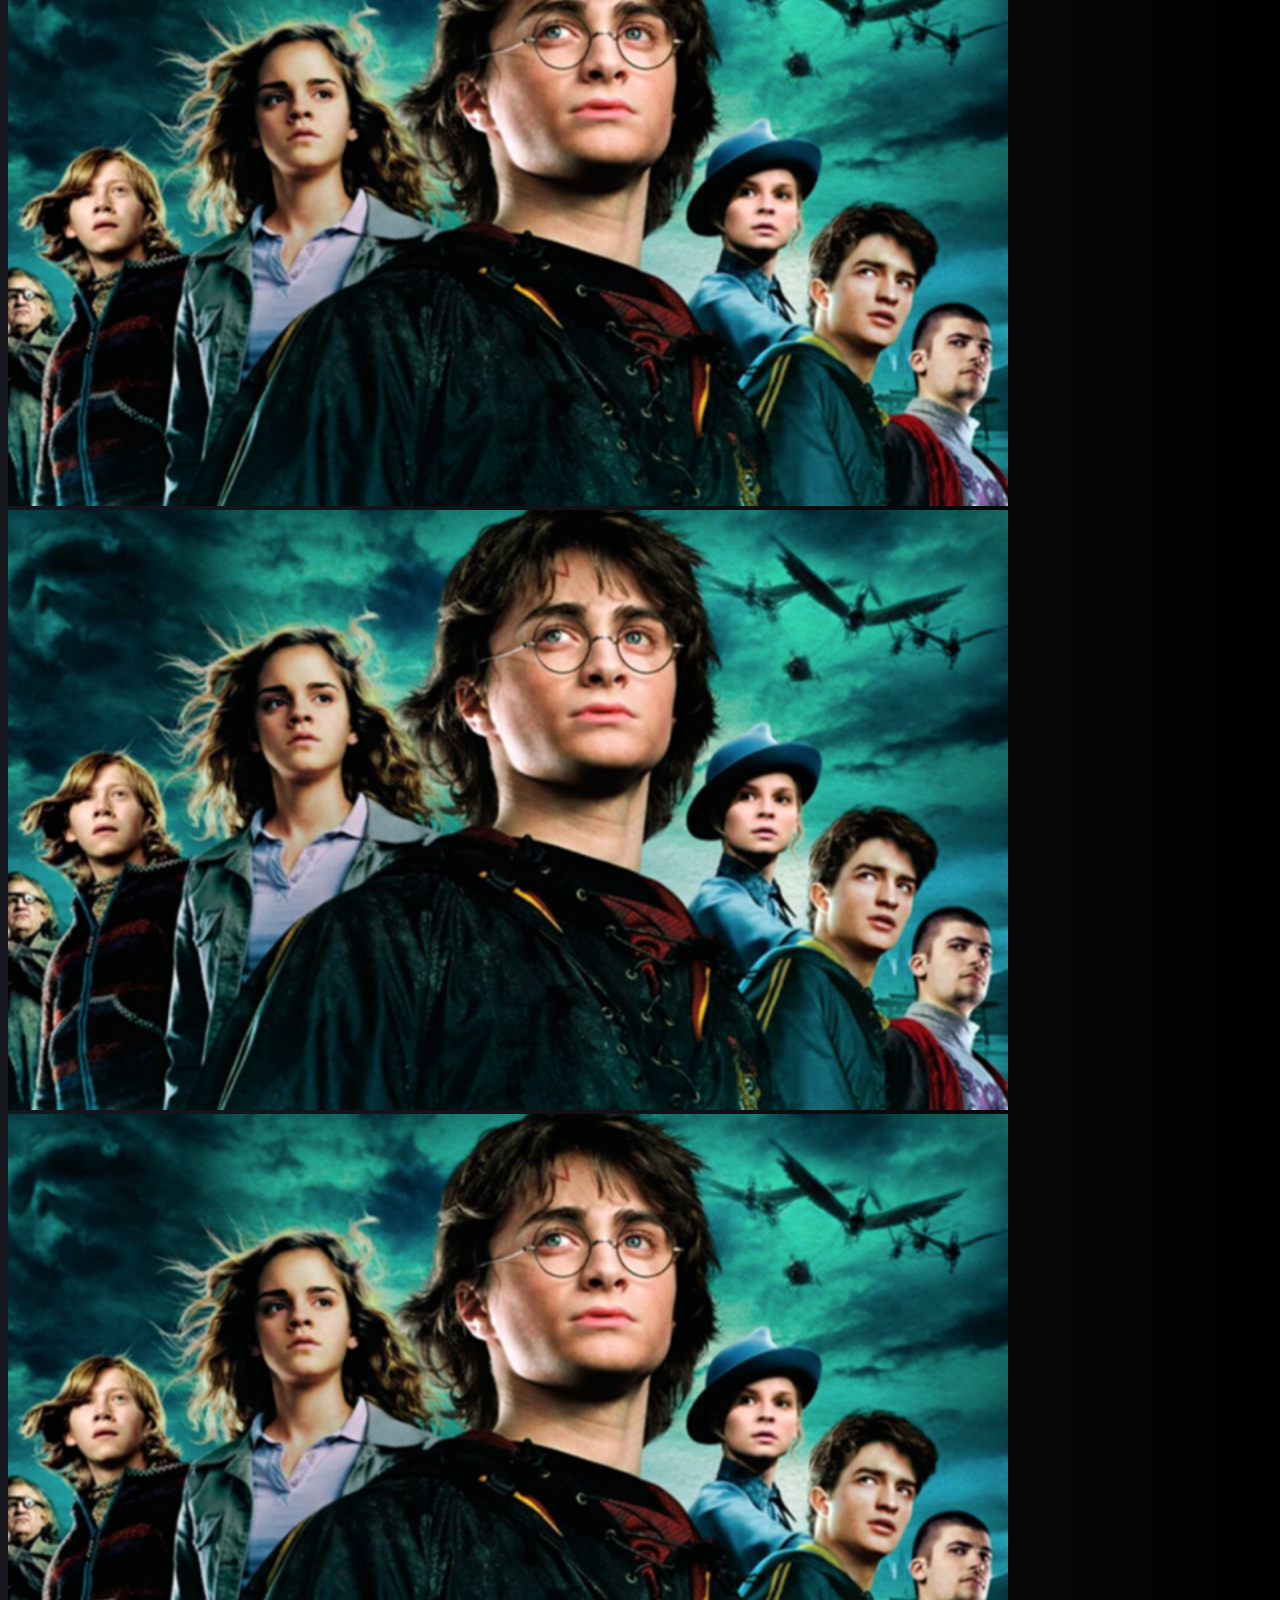
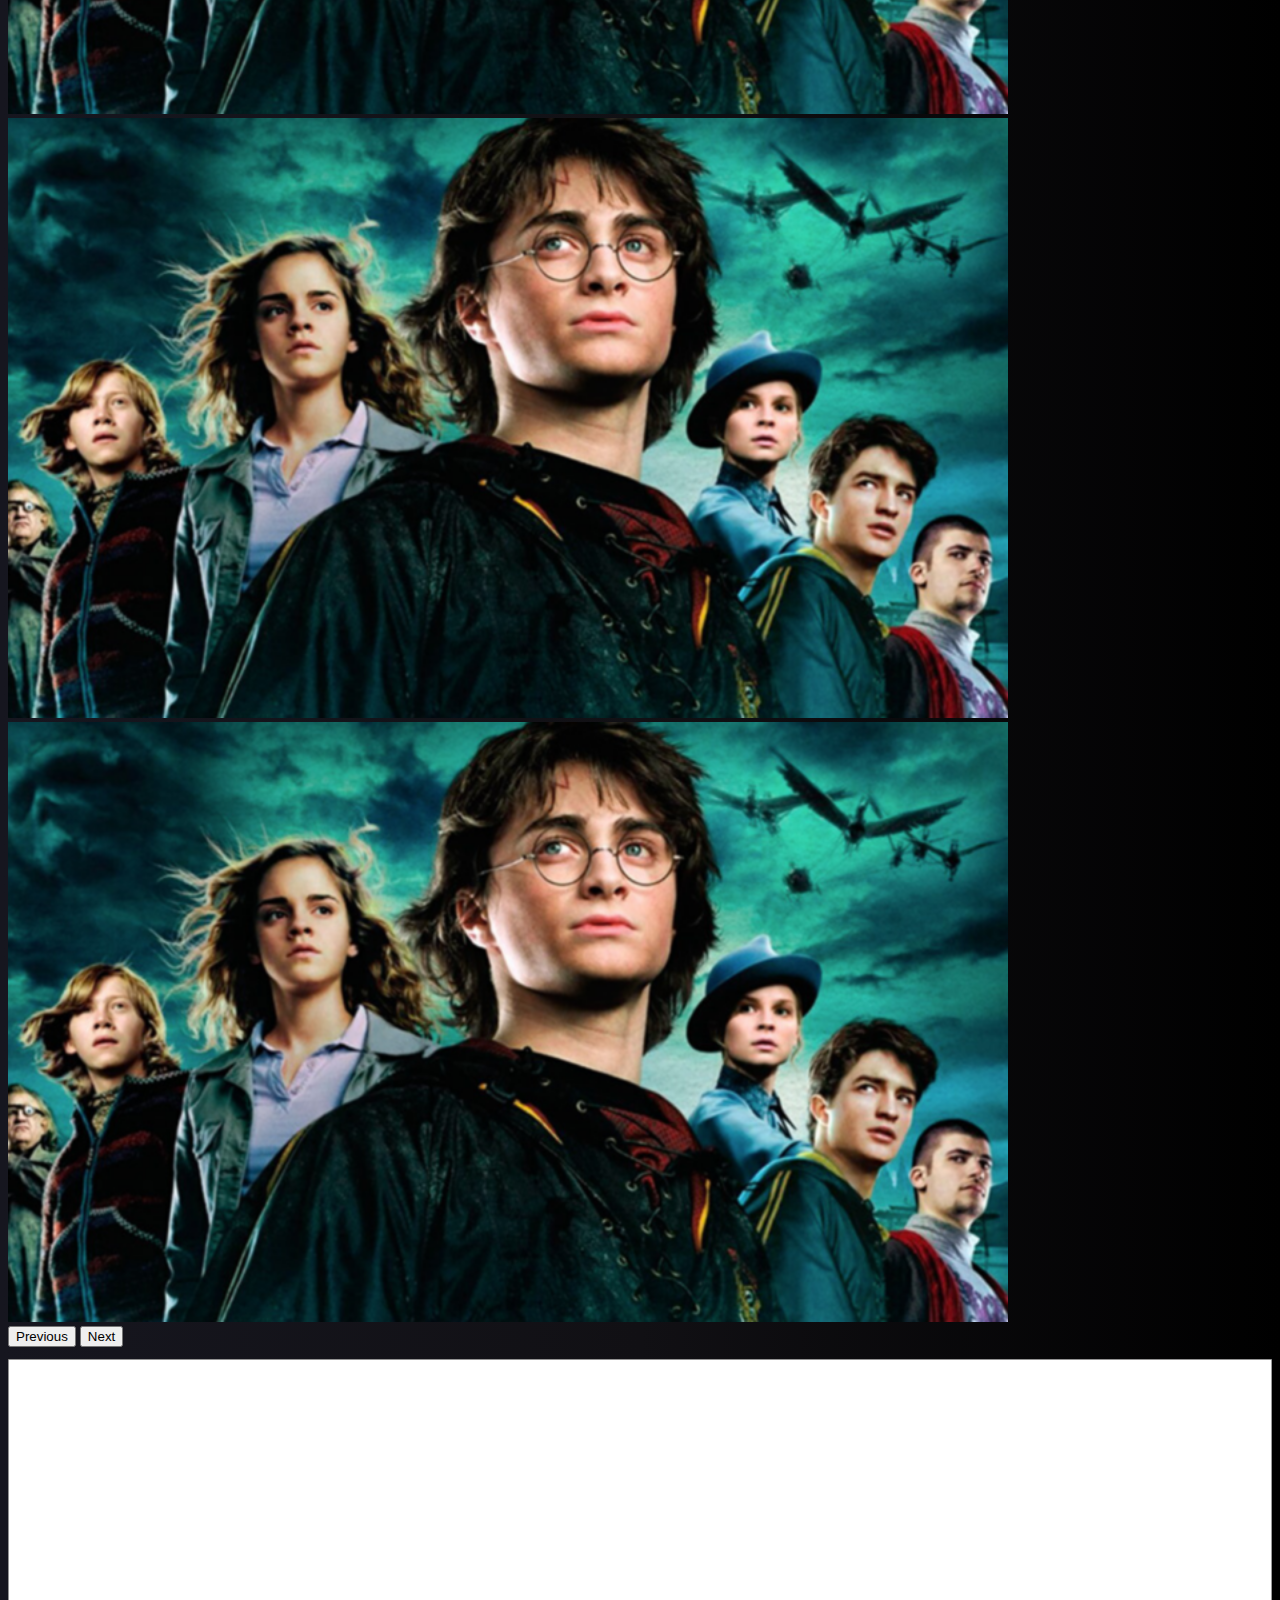
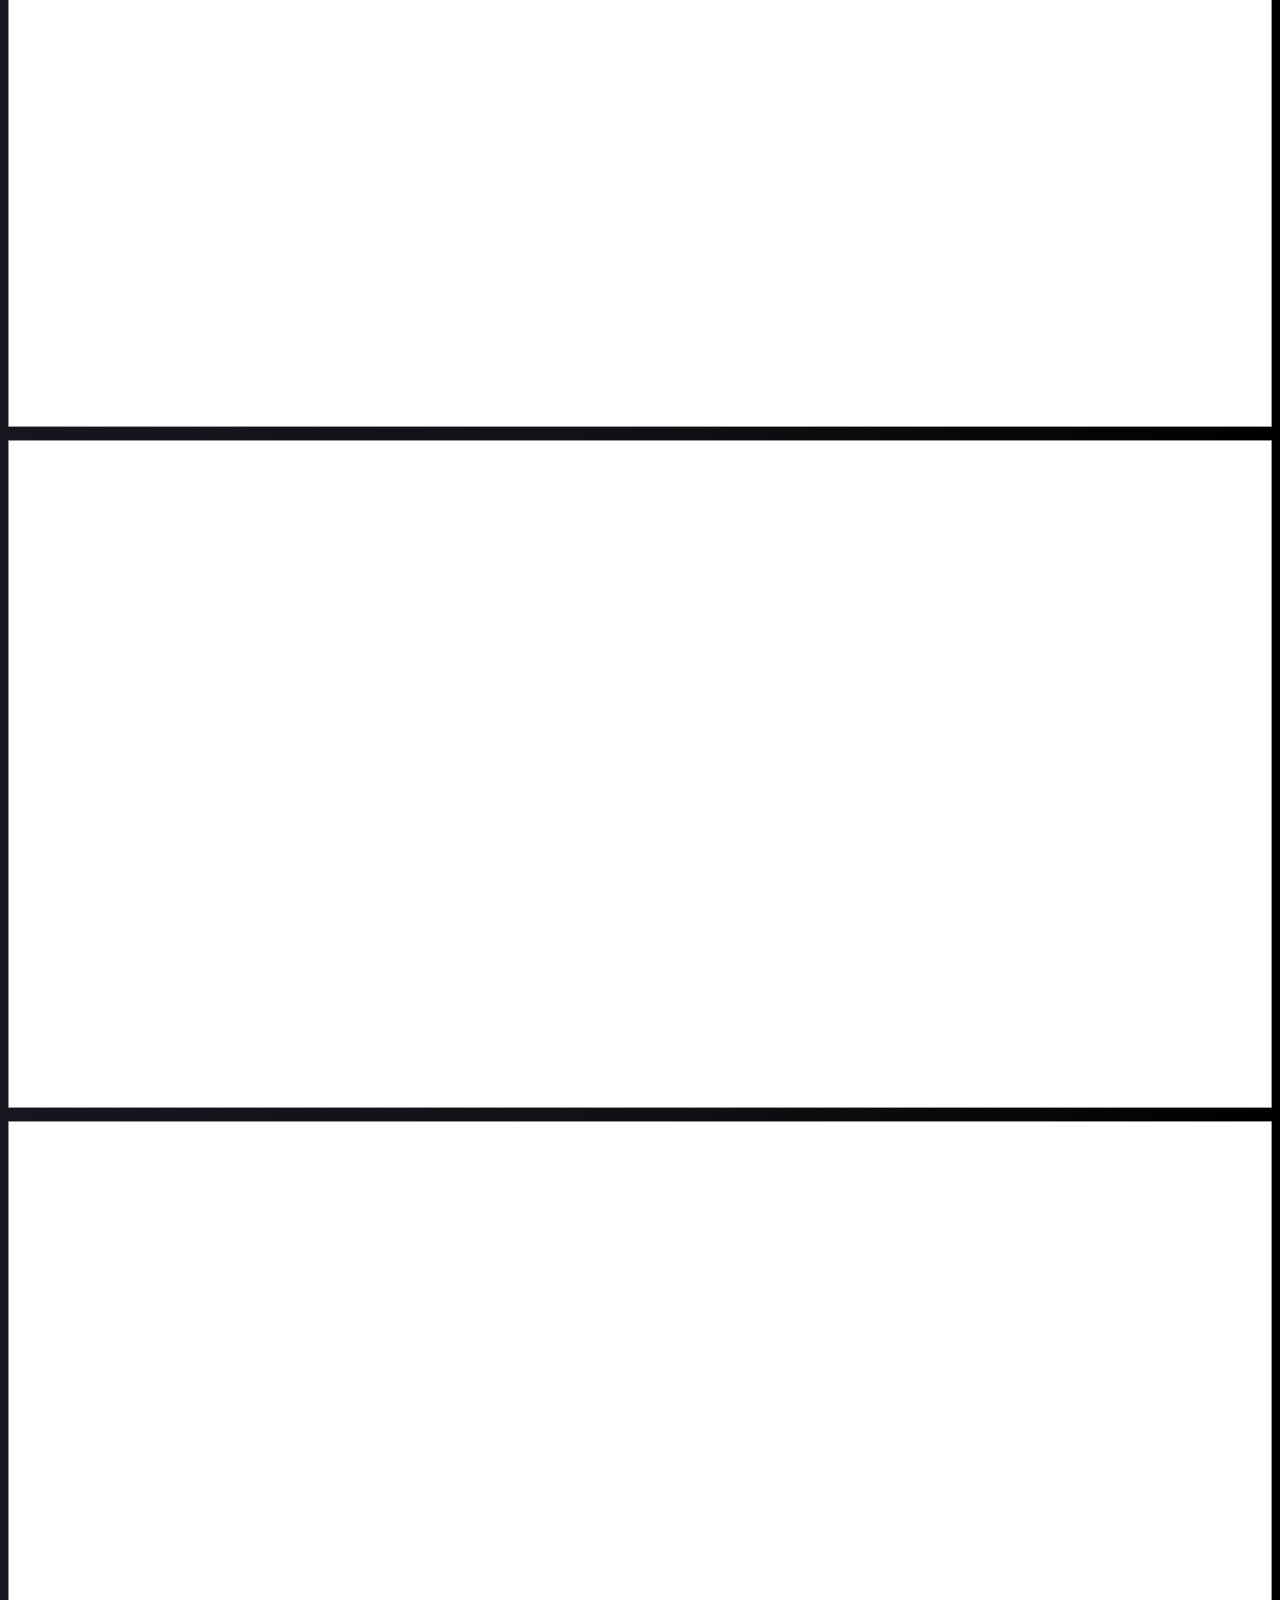
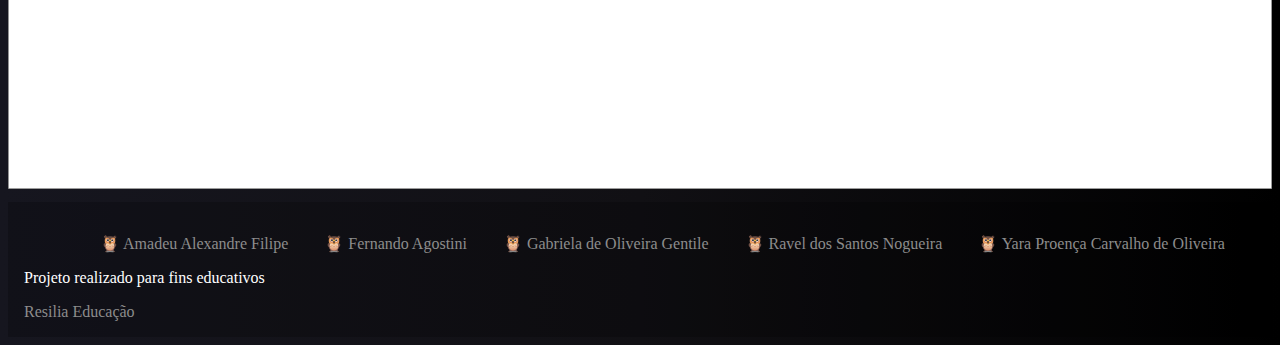
==== commit 8bd0eb3a: "Merge pull request #10 from amadeual/Yara" ====
--- a/index.html
+++ b/index.html
@@ -13,7 +13,8 @@
   <!--Style-->
   <link href="https://cdn.jsdelivr.net/npm/bootstrap@5.0.2/dist/css/bootstrap.min.css" rel="stylesheet" integrity="sha384-EVSTQN3/azprG1Anm3QDgpJLIm9Nao0Yz1ztcQTwFspd3yD65VohhpuuCOmLASjC" crossorigin="anonymous">
   <link rel="stylesheet" href="./css/style.css">
-  <link rel="stylesheet" href="./css/media.css">
+  <link rel="stylesheet" href="./css/media/stylemedia.css">
+
   <!--Script-->
   <script src="https://ajax.googleapis.com/ajax/libs/jquery/3.6.0/jquery.min.js" integrity="sha384-vtXRMe3mGCbOeY7l30aIg8H9p3GdeSe4IFlP6G8JMa7o7lXvnz3GFKzPxzJdPfGK" crossorigin="anonymous" defer></script>
   <script src="https://cdn.jsdelivr.net/npm/@popperjs/core@2.9.3/dist/umd/popper.min.js" integrity="sha384-W8fXfP3gkOKtndU4JGtKDvXbO53Wy8SZCQHczT5FMiiqmQfUpWbYdTil/SxwZgAN" crossorigin="anonymous" defer></script>
@@ -26,126 +27,222 @@
 
 <body>
   <!--Navegation-->
-  <nav class="navbar navbar-expand-lg navbar-dark bg-dark">
+  <!-- <nav class="navbar navbar-expand-lg navbar-dark bg">
     <div class="container-fluid">
-      <a class="navbar-brand" href="#"><img src="./assets/img/logoIcon.png" alt="Logo ResiliaFlix"></a>
+      <a class="navbar-brand" href="index.html"><img src="./assets/img/logoIcon.png" alt="Logo ResiliaFlix"></a>
       <button class="navbar-toggler" type="button" data-bs-toggle="collapse" data-bs-target="#navbarNavAltMarkup" aria-controls="navbarNavAltMarkup" aria-expanded="false" aria-label="Toggle navigation">
         <span class="navbar-toggler-icon"></span>
       </button>
       <div class="collapse navbar-collapse navFont" id="navbarNavAltMarkup">
         <div class="navbar-nav d-flex justify-content-start">
-          <a class="nav-link active" aria-current="page" href="#">Home</a>
-          <a class="nav-link" href="#">Filmes</a>
+          <a class="nav-link active" aria-current="page" href="./html/contacts.html">Contato</a>
+          <a class="nav-link" href="./html/movieSearch.html">Filmes</a>
         </div>
         <div class="collapse navbar-collapse  navbar-nav  d-flex justify-content-end" id="navbarNavAltMarkup">
-          <a class="nav-link" href="https://amadeual.github.io/ResiliaFlix/login.html#">Login</a>
-        </div>
+          <a class="nav-link" href="./html/login.html">Login</a>
+        </div>
+      </div>
+    </div>
+  </nav> -->
+
+  <nav class="navbar navbar-expand-lg navbar-dark bg">
+    <div class=" navFont container-fluid">
+      <img class="logoIcon" src="./assets/img/testeIcon.png" alt="">
+      <a class="navbar-brand logoTxt" href="index.html">ResiliaFlix</a>
+      <button class="navbar-toggler" type="button" data-bs-toggle="collapse" data-bs-target="#navbarSupportedContent" aria-controls="navbarSupportedContent" aria-expanded="false" aria-label="Toggle navigation">
+        <span class="navbar-toggler-icon"></span>
+      </button>
+      <div class="collapse navbar-collapse" id="navbarSupportedContent">
+        <ul class="navbar-nav me-auto mb-2 mb-lg-0">
+          <li class="nav-item">
+            <a class="nav-link active txtNavBar" aria-current="page" href="index.html">Home</a>
+          </li>
+          <li class="nav-item">
+            <a class="nav-link txtNavBar" href="./html/contacts.html">Contato</a>
+          </li>
+          <li class="nav-item dropdown">
+            <a class="nav-link dropdown-toggle txtNavBar" href="#" id="navbarDropdown" role="button" data-bs-toggle="dropdown" aria-expanded="false">
+              Login
+            </a>
+            <ul class="dropdown-menu txtNavBar" aria-labelledby="navbarDropdown">
+              <li><a class="dropdown-item txtNavBar" href="./html/login.html">Faça seu login</a></li>
+              <li><a class="dropdown-item txtNavBar" href="./html/registrationForm.html">Ainda não é inscrito?</a></li>
+              <li>
+                <hr class="dropdown-divider txtNavBar">
+              </li>
+            </ul>
+          </li>
+          <li class="nav-item ">
+            <a class="nav-link txtNavBar" href="./html/movieSearch.html">Filmes</a>
+          </li>
+        </ul>
+        <form class="d-flex">
+          <input class="myInput form-control me-2" type="search" placeholder="Search" aria-label="Search">
+          <button id="movieSearch" class="myBtn btn btn-outline-success" type="submit">Search</button>
+        </form>
       </div>
     </div>
   </nav>
+
   <!--Carousel-->
-  <div id="carouselExampleCaptions" class="carousel slide" data-bs-ride="carousel">
-    <div class="carousel-indicators">
-      <button type="button" data-bs-target="#carouselExampleCaptions" data-bs-slide-to="0" class="active" aria-current="true" aria-label="Slide 1"></button>
-      <button type="button" data-bs-target="#carouselExampleCaptions" data-bs-slide-to="1" aria-label="Slide 2"></button>
-      <button type="button" data-bs-target="#carouselExampleCaptions" data-bs-slide-to="2" aria-label="Slide 3"></button>
-      <button type="button" data-bs-target="#carouselExampleCaptions" data-bs-slide-to="3" aria-label="Slide 4"></button>
-      <button type="button" data-bs-target="#carouselExampleCaptions" data-bs-slide-to="4" aria-label="Slide 5"></button>
-      <button type="button" data-bs-target="#carouselExampleCaptions" data-bs-slide-to="5" aria-label="Slide 6"></button>
-      <button type="button" data-bs-target="#carouselExampleCaptions" data-bs-slide-to="6" aria-label="Slide 7"></button>
-      <button type="button" data-bs-target="#carouselExampleCaptions" data-bs-slide-to="7" aria-label="Slide 8"></button>
-      <button type="button" data-bs-target="#carouselExampleCaptions" data-bs-slide-to="8" aria-label="Slide 9"></button>
-      <button type="button" data-bs-target="#carouselExampleCaptions" data-bs-slide-to="9" aria-label="Slide 10"></button>
-      <button type="button" data-bs-target="#carouselExampleCaptions" data-bs-slide-to="10" aria-label="Slide 11"></button>
-      <button type="button" data-bs-target="#carouselExampleCaptions" data-bs-slide-to="11" aria-label="Slide 12"></button>
-    </div>
-    <div class="carousel-inner">
-      <div class="carousel-item active">
-        <a href="" target="_blank">
-          <img src="#" class="d-block w-100 carouselImg">
-        </a>
-        <div class="carousel-caption d-none d-md-block h-50">
-          <h2 class="display-3">Assista de onde quiser!</h2>
-          <p class="display-6">Oferecemos o melhor serviço de stream do país.</p>
-        </div>
-      </div>
-      <div class="carousel-item">
-        <a href="" target="_blank">
-          <img src="#" class="d-block w-100 carouselImg">
-        </a>
-        <div class="carousel-caption d-none d-md-block h-50 d-inline-block">
-          <h2 class="display-3">Increva-se agora e garanta o primeiro mês totalmente grátis!</h2>
-          <p class="display-6">Oferecemos o melhor serviço de stream do país.</p>
-        </div>
-      </div>
-      <div class="carousel-item">
-        <a href="" target="_blank">
-          <img class="d-block w-100 carouselImg">
-        </a>
-      </div>
-      <div class="carousel-item">
-        <a href="" target="_blank">
-          <img class="d-block w-100 carouselImg">
-        </a>
-
-      </div>
-      <div class="carousel-item">
-        <a href="" target="_blank">
-          <img class="d-block w-100 carouselImg">
-        </a>
-      </div>
-      <div class="carousel-item">
-        <a href="" target="_blank">
-          <img class="d-block w-100 carouselImg">
-        </a>
-      </div>
-      <div class="carousel-item">
-        <a href="" target="_blank">
-          <img class="d-block w-100 carouselImg">
-        </a>
-      </div>
-      <div class="carousel-item">
-        <a href="" target="_blank">
-          <img class="d-block w-100 carouselImg">
-        </a>
-      </div>
-      <div class="carousel-item">
-        <a href="" target="_blank">
-          <img class="d-block w-100 carouselImg">
-        </a>
-      </div>
-      <div class="carousel-item">
-        <a href="" target="_blank">
-          <img class="d-block w-100 carouselImg">
-        </a>
-      </div>
-      <div class="carousel-item">
-        <a href="" target="_blank">
-          <img class="d-block w-100 carouselImg">
-        </a>
-      </div>
-      <div class="carousel-item">
-        <a href="" target="_blank">
-          <img class="d-block w-100 carouselImg">
-        </a>
-      </div>
-    </div>
-    <button class="carousel-control-prev" type="button" data-bs-target="#carouselExampleCaptions" data-bs-slide="prev">
-      <span class="carousel-control-prev-icon" aria-hidden="true"></span>
-      <span class="visually-hidden">Previous</span>
-    </button>
-    <button class="carousel-control-next" type="button" data-bs-target="#carouselExampleCaptions" data-bs-slide="next">
-      <span class="carousel-control-next-icon" aria-hidden="true"></span>
-      <span class="visually-hidden">Next</span>
-    </button>
-  </div>
-<!--Footer-->
-  <div>
-    <footer class="bg-dark text-center text-lg-start">
+  <main>
+    <div id="carouselExampleCaptions" class="carousel slide myCarousel" data-bs-ride="carousel">
+      <div class="carousel-indicators">
+        <button type="button" data-bs-target="#carouselExampleCaptions" data-bs-slide-to="0" class="active" aria-current="true" aria-label="Slide 1"></button>
+        <button type="button" data-bs-target="#carouselExampleCaptions" data-bs-slide-to="1" aria-label="Slide 2"></button>
+        <button type="button" data-bs-target="#carouselExampleCaptions" data-bs-slide-to="2" aria-label="Slide 3"></button>
+        <button type="button" data-bs-target="#carouselExampleCaptions" data-bs-slide-to="3" aria-label="Slide 4"></button>
+        <button type="button" data-bs-target="#carouselExampleCaptions" data-bs-slide-to="4" aria-label="Slide 5"></button>
+        <button type="button" data-bs-target="#carouselExampleCaptions" data-bs-slide-to="5" aria-label="Slide 6"></button>
+        <button type="button" data-bs-target="#carouselExampleCaptions" data-bs-slide-to="6" aria-label="Slide 7"></button>
+        <button type="button" data-bs-target="#carouselExampleCaptions" data-bs-slide-to="7" aria-label="Slide 8"></button>
+        <button type="button" data-bs-target="#carouselExampleCaptions" data-bs-slide-to="8" aria-label="Slide 9"></button>
+        <button type="button" data-bs-target="#carouselExampleCaptions" data-bs-slide-to="9" aria-label="Slide 10"></button>
+        <button type="button" data-bs-target="#carouselExampleCaptions" data-bs-slide-to="10" aria-label="Slide 11"></button>
+        <button type="button" data-bs-target="#carouselExampleCaptions" data-bs-slide-to="11" aria-label="Slide 12"></button>
+      </div>
+      <div class="carousel-inner">
+        <div class="carousel-item active">
+          <a href="" target="_blank">
+            <img src="./assets/img/teste1.png" class="d-block w-100 carouselImg">
+          </a>
+          <div class="carousel-caption d-none d-md-block h-50">
+            <h2 class="display-3">Assista de onde quiser!</h2>
+            <p class="display-6">Oferecemos o melhor serviço de stream do país.</p>
+          </div>
+        </div>
+        <div class="carousel-item">
+          <a href="" target="_blank">
+            <img src="./assets/img/teste2.jpg" class="d-block w-100 carouselImg">
+          </a>
+          <div class="carousel-caption d-none d-md-block h-50 d-inline-block">
+            <h2 class="display-3">Increva-se agora e garanta o primeiro mês totalmente grátis!</h2>
+            <p class="display-6">Oferecemos o melhor serviço de stream do país.</p>
+          </div>
+        </div>
+        <div class="carousel-item">
+          <a href="" target="_blank">
+            <img src="./assets/img/teste1.png" class="d-block w-100 carouselImg">
+          </a>
+        </div>
+        <div class="carousel-item">
+          <a href="" target="_blank">
+            <img src="./assets/img/teste1.png" class="d-block w-100 carouselImg">
+          </a>
+
+        </div>
+        <div class="carousel-item">
+          <a href="" target="_blank">
+            <img src="./assets/img/teste1.png" class="d-block w-100 carouselImg">
+          </a>
+        </div>
+        <div class="carousel-item">
+          <a href="" target="_blank">
+            <img src="./assets/img/teste1.png" class="d-block w-100 carouselImg">
+          </a>
+        </div>
+        <div class="carousel-item">
+          <a href="" target="_blank">
+            <img src="./assets/img/teste1.png" class="d-block w-100 carouselImg">
+          </a>
+        </div>
+        <div class="carousel-item">
+          <a href="" target="_blank">
+            <img src="./assets/img/teste1.png" class="d-block w-100 carouselImg">
+          </a>
+        </div>
+        <div class="carousel-item">
+          <a href="" target="_blank">
+            <img src="./assets/img/teste1.png" class="d-block w-100 carouselImg">
+          </a>
+        </div>
+        <div class="carousel-item">
+          <a href="" target="_blank">
+            <img src="./assets/img/teste1.png" class="d-block w-100 carouselImg">
+          </a>
+        </div>
+        <div class="carousel-item">
+          <a href="" target="_blank">
+            <img src="./assets/img/teste1.png" class="d-block w-100 carouselImg">
+          </a>
+        </div>
+        <div class="carousel-item">
+          <a href="" target="_blank">
+            <img src="./assets/img/teste1.png" class="d-block w-100 carouselImg">
+          </a>
+        </div>
+      </div>
+      <button class="carousel-control-prev" type="button" data-bs-target="#carouselExampleCaptions" data-bs-slide="prev">
+        <span class="carousel-control-prev-icon" aria-hidden="true"></span>
+        <span class="visually-hidden">Previous</span>
+      </button>
+      <button class="carousel-control-next" type="button" data-bs-target="#carouselExampleCaptions" data-bs-slide="next">
+        <span class="carousel-control-next-icon" aria-hidden="true"></span>
+        <span class="visually-hidden">Next</span>
+      </button>
+    </div>
+  </main>
+
+  <!--section''-->
+  <section>
+    <div class="imgBehind">
+       <img class="myImg" src="./assets/img/Rectangle 1.png" alt="">
+    </div>
+  </section>
+
+  <section>
+    <div class="imgBehind">
+       <img class="myImg" src="./assets/img/Rectangle 1.png" alt="">
+    </div>
+  </section>
+
+  <section>
+    <div class="imgBehind">
+       <img class="myImg" src="./assets/img/Rectangle 1.png" alt="">
+    </div>
+  </section>
+
+
+
+  <!--Footer-->
+  <div class="footer">
+    <footer class="bg text-center text-lg-start">
       <div>
+        <ul>
+          <li class="list">
+            <a href="https://github.com/amadeual" target="_blank">
+              Amadeu Alexandre Filipe
+            </a>
+          </li>
+          <li class="list">
+            <a href="https://github.com/FernandoAgostini28" target="_blank">
+              Fernando Agostini
+            </a>
+          </li>
+          <li class="list">
+            <a href="#" target="_blank">
+              Gabriela de Oliveira Gentile
+            </a>
+          </li>
+          <li class="list">
+            <a href="https://github.com/nogueiraravel" target="_blank">
+              Ravel dos Santos Nogueira
+            </a>
+          </li>
+          <li class="list">
+            <a href="https://github.com/YaraProenca" target="_blank">
+              Yara Proença Carvalho de Oliveira
+            </a>
+          </li>
+        </ul>
+
         <div class="text-center p-3">
-          <p class="footcopy">Projeto realizado para fins educativos © 2021 Copyright:</p>
-          <a class="text-white" href="#">Resilia Educação</a>
+          <p class="footcopy">
+            Projeto realizado para fins educativos
+          </p>
+          <a class="text-white txtNavBar" href="https://www.resilia.com.br/" target="_blank">
+            Resilia Educação
+          </a>
         </div>
       </div>
     </footer>
--- a/css/style.css
+++ b/css/style.css
@@ -1,22 +1,58 @@
 body {
-  background: #0f0c29; /* fallback for old browsers */
-  background: -webkit-linear-gradient(
-    to right,
-    #16161f,
-    #111014,
-    #000000
-  ); /* Chrome 10-25, Safari 5.1-6 */
-  background: linear-gradient(
-    to right,
-    #16161f,
-    #111014,
-    #000000
-  ); /* W3C, IE 10+/ Edge, Firefox 16+, Chrome 26+, Opera 12+, Safari 7+ */
+  background: #0f0c29;
+  background: -webkit-linear-gradient(to right, #16161f, #111014, #000000);
+  background: linear-gradient(to right, #16161f, #111014, #000000);
 }
 
-.navFont{
-  font-family: 'Fjalla One', sans-serif;
-  font-size: 28px;
+.logoTxt {
+  font-size: 2rem;
+  color: #ffd000 !important;
+}
+
+.logoTxt:hover {
+  transform: scale(1.1);
+  transition: ease-in-out;
+  transition-delay: 8ms;
+  color: #8c8c8c !important;
+}
+
+.logoIcon {
+  width: 40px;
+  margin: 5px;
+}
+
+.navFont {
+  font-family: "Fjalla One", sans-serif;
+  font-size: 25px;
+}
+
+.txtNavBar {
+  color: #8c8c8c !important;
+}
+
+.txtNavBar:hover {
+  color: #ffd000 !important;
+}
+
+.myBtn {
+  border-color: #ffd000;
+  color: #ffd000;
+  border-radius: 10px;
+}
+
+.myBtn:hover {
+  background-color: #ffd000;
+  border-color: #b1b1b1;
+  color: #111014;
+}
+
+.myInput {
+  border: 0;
+  outline: none;
+  display: block;
+  border-radius: 5px;
+  color: #b1b1b1;
+  background-color: #111014;
 }
 
 .carouselImg {
@@ -24,9 +60,56 @@
   height: 600px;
 }
 
+.bg {
+  background-color: rgba(0, 0, 0, 0.2);
+  padding: 1rem;
+}
+
+.imgBehind {
+  width: 100%;
+  min-height: 10vh;
+  overflow: hidden;
+  display: flex;
+  align-items: center;
+  justify-content: center;
+  margin: 1% 0 1% 0%;
+}
+
+.myImg {
+  width: 100%;
+}
+
+ul {
+  display: flex;
+  flex-wrap: wrap;
+  justify-content: space-evenly;
+}
+
+li {
+  list-style: none;
+  padding: 0;
+  margin: 0;
+  padding-left: 1rem;
+  text-indent: -0.7rem;
+}
+
+.list::before {
+  content: "🦉";
+}
+
+a {
+  text-decoration: none;
+  color: #8c8c8c;
+}
+
+a:hover {
+  color: orangered;
+}
+
+.footer {
+  grid-area: footer;
+}
+
 .footcopy {
   color: white;
 }
-
-
-
--- a/css/media/stylemedia.css
+++ b/css/media/stylemedia.css
@@ -0,0 +1,8 @@
+@media (min-width: 2000px) {
+  .carouselImg {
+    object-position: 0 20%;
+    height: 900px;
+  }
+}
+
+
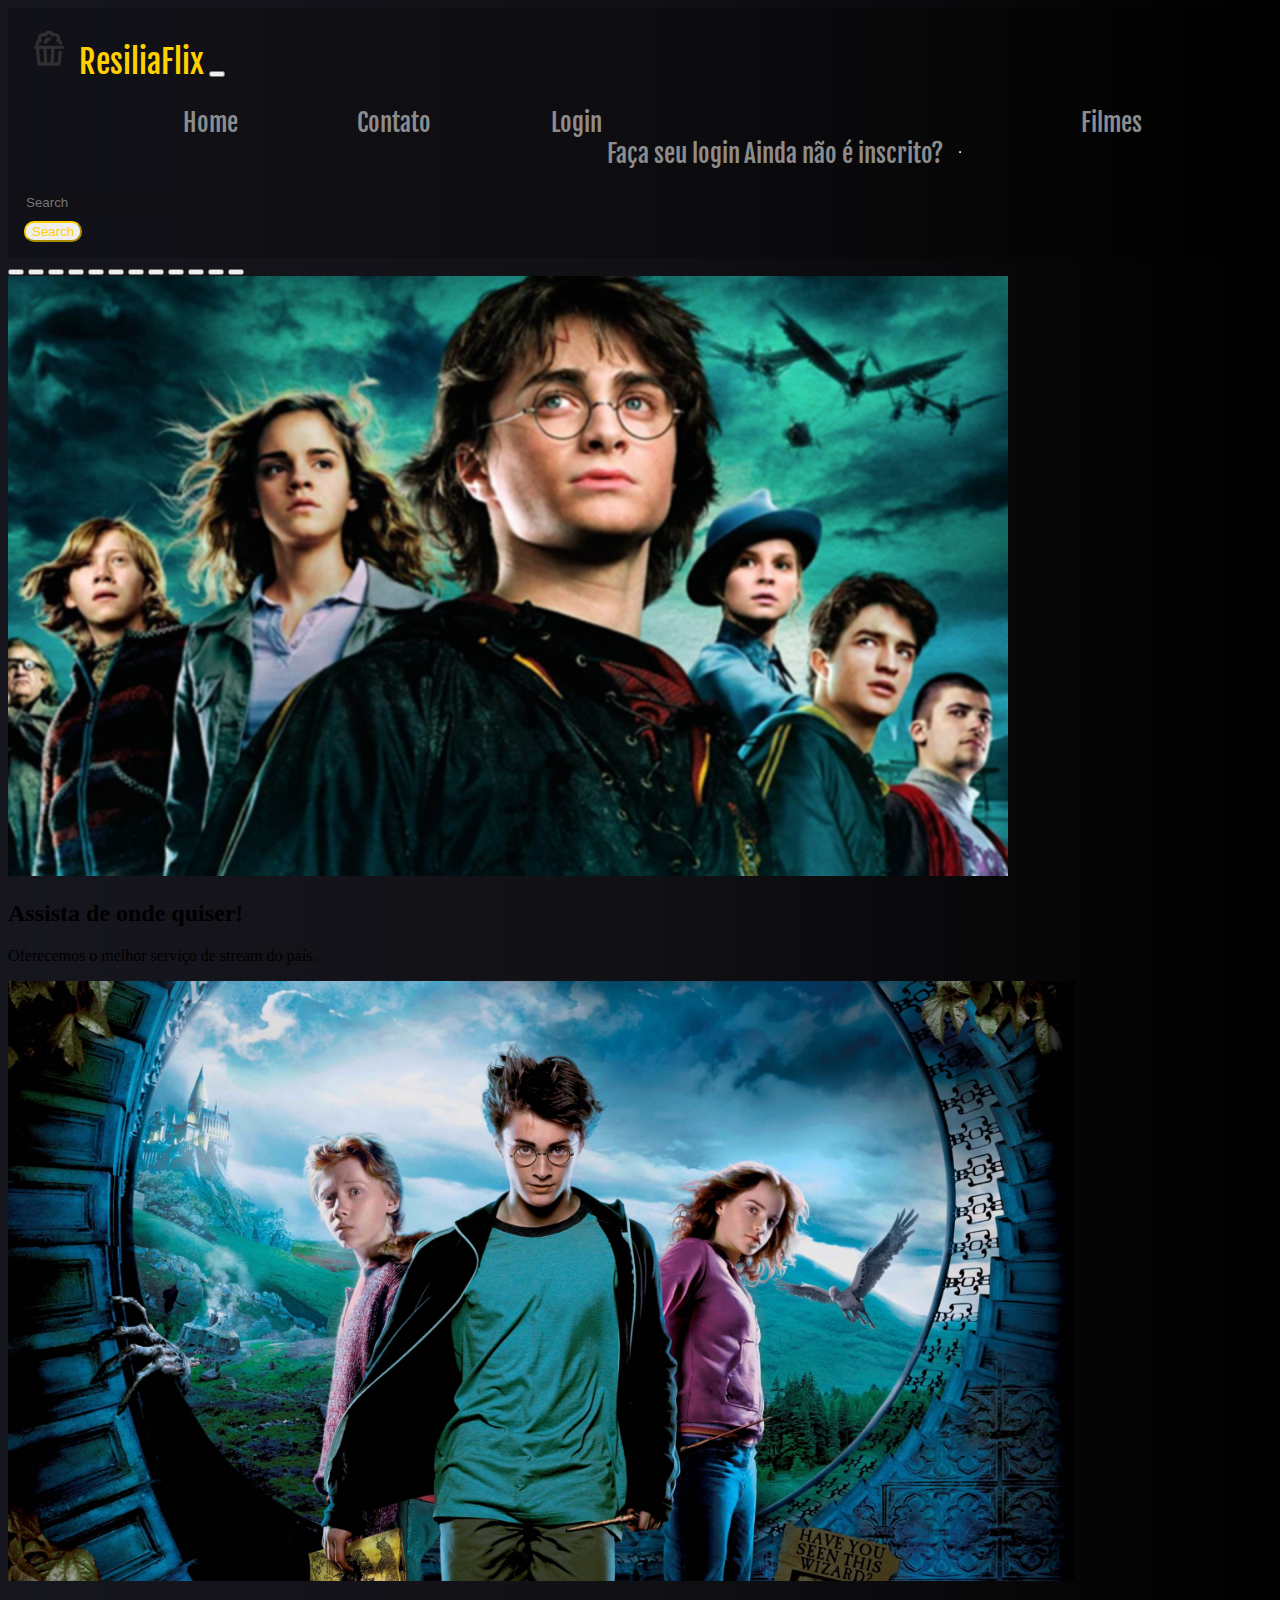
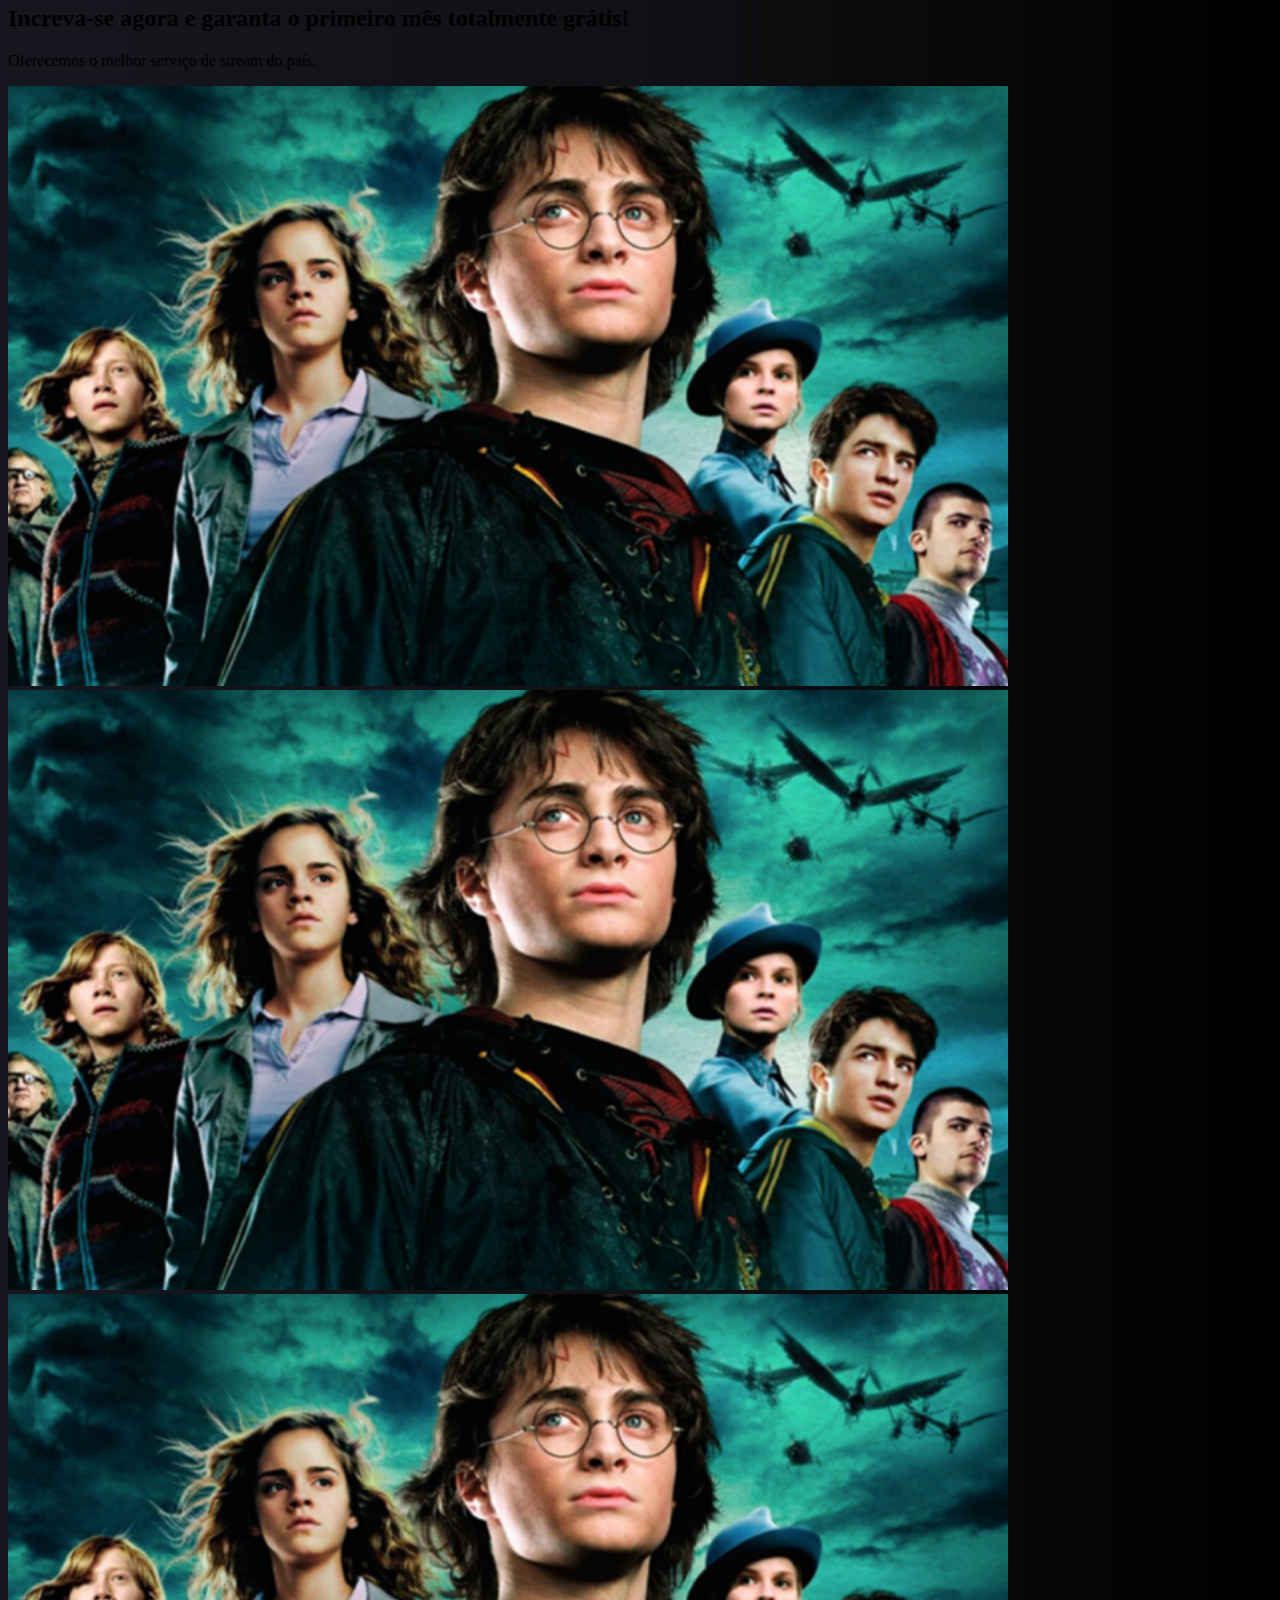
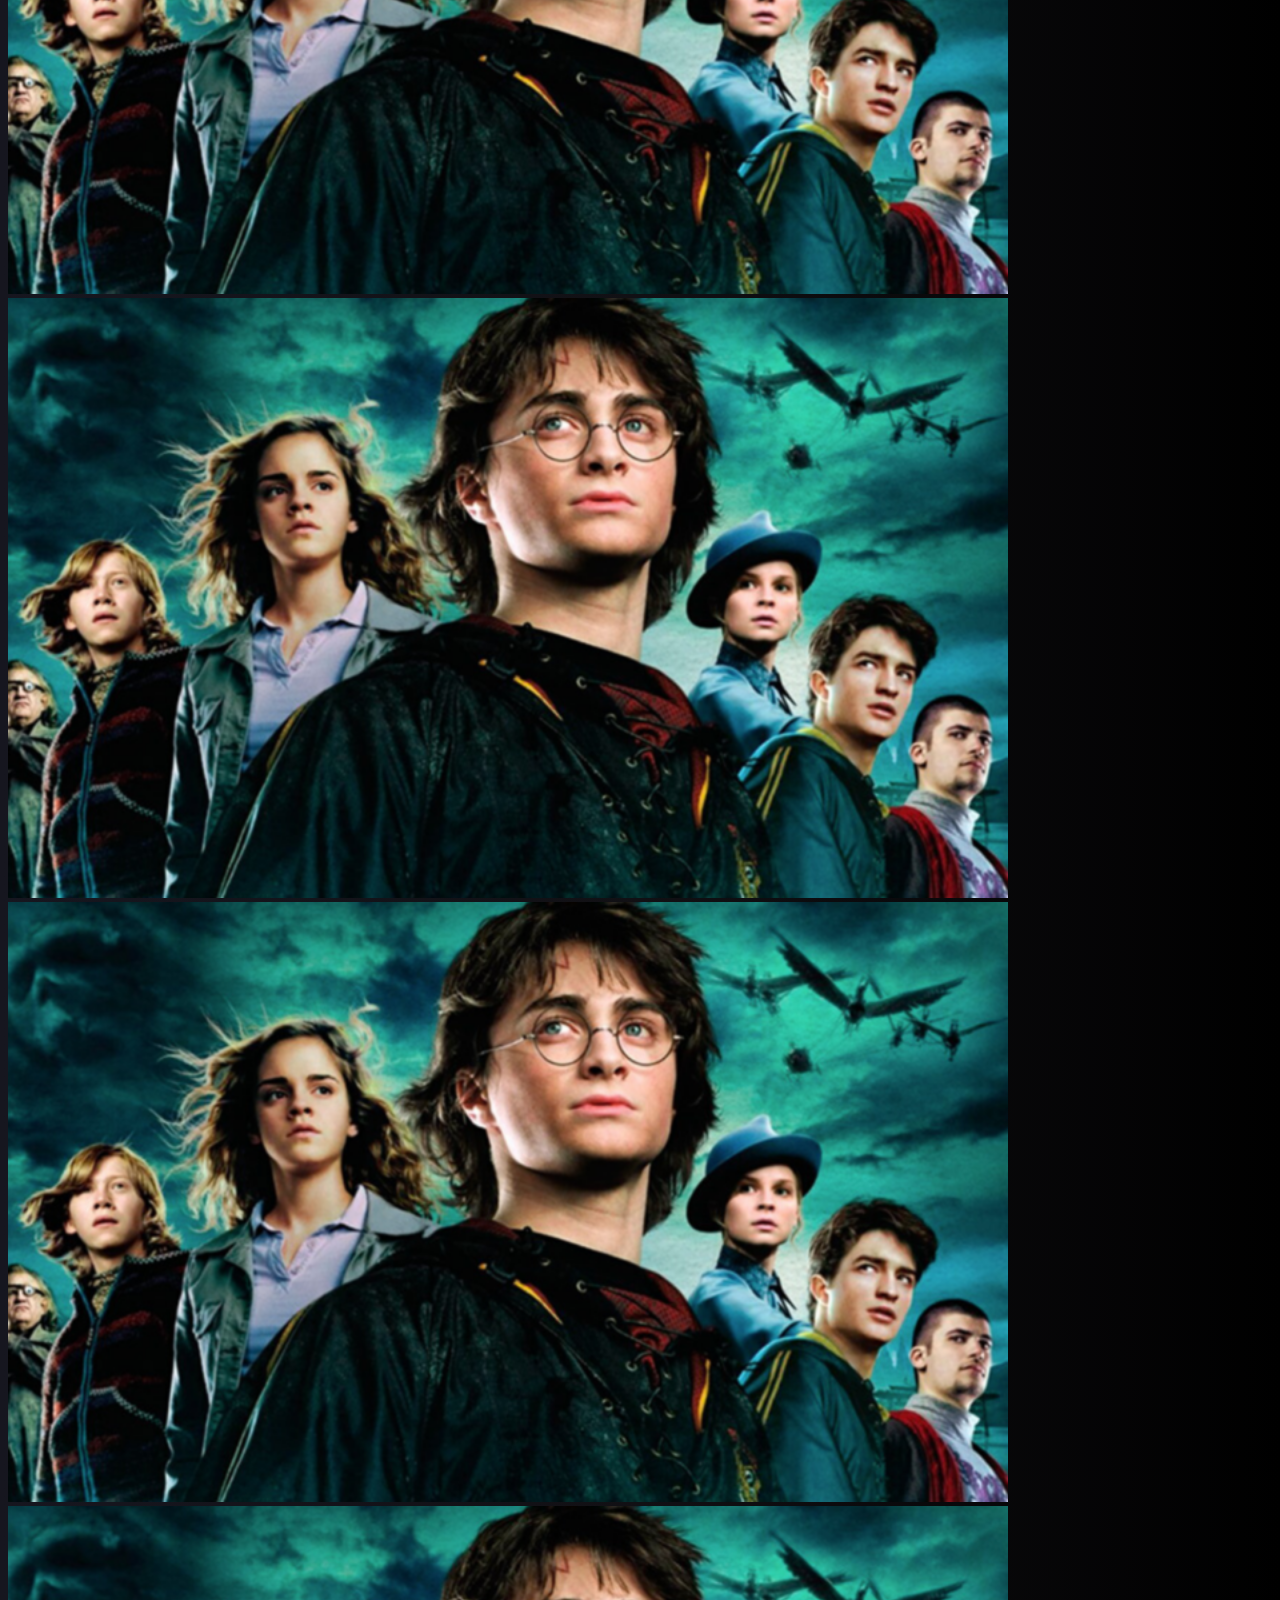
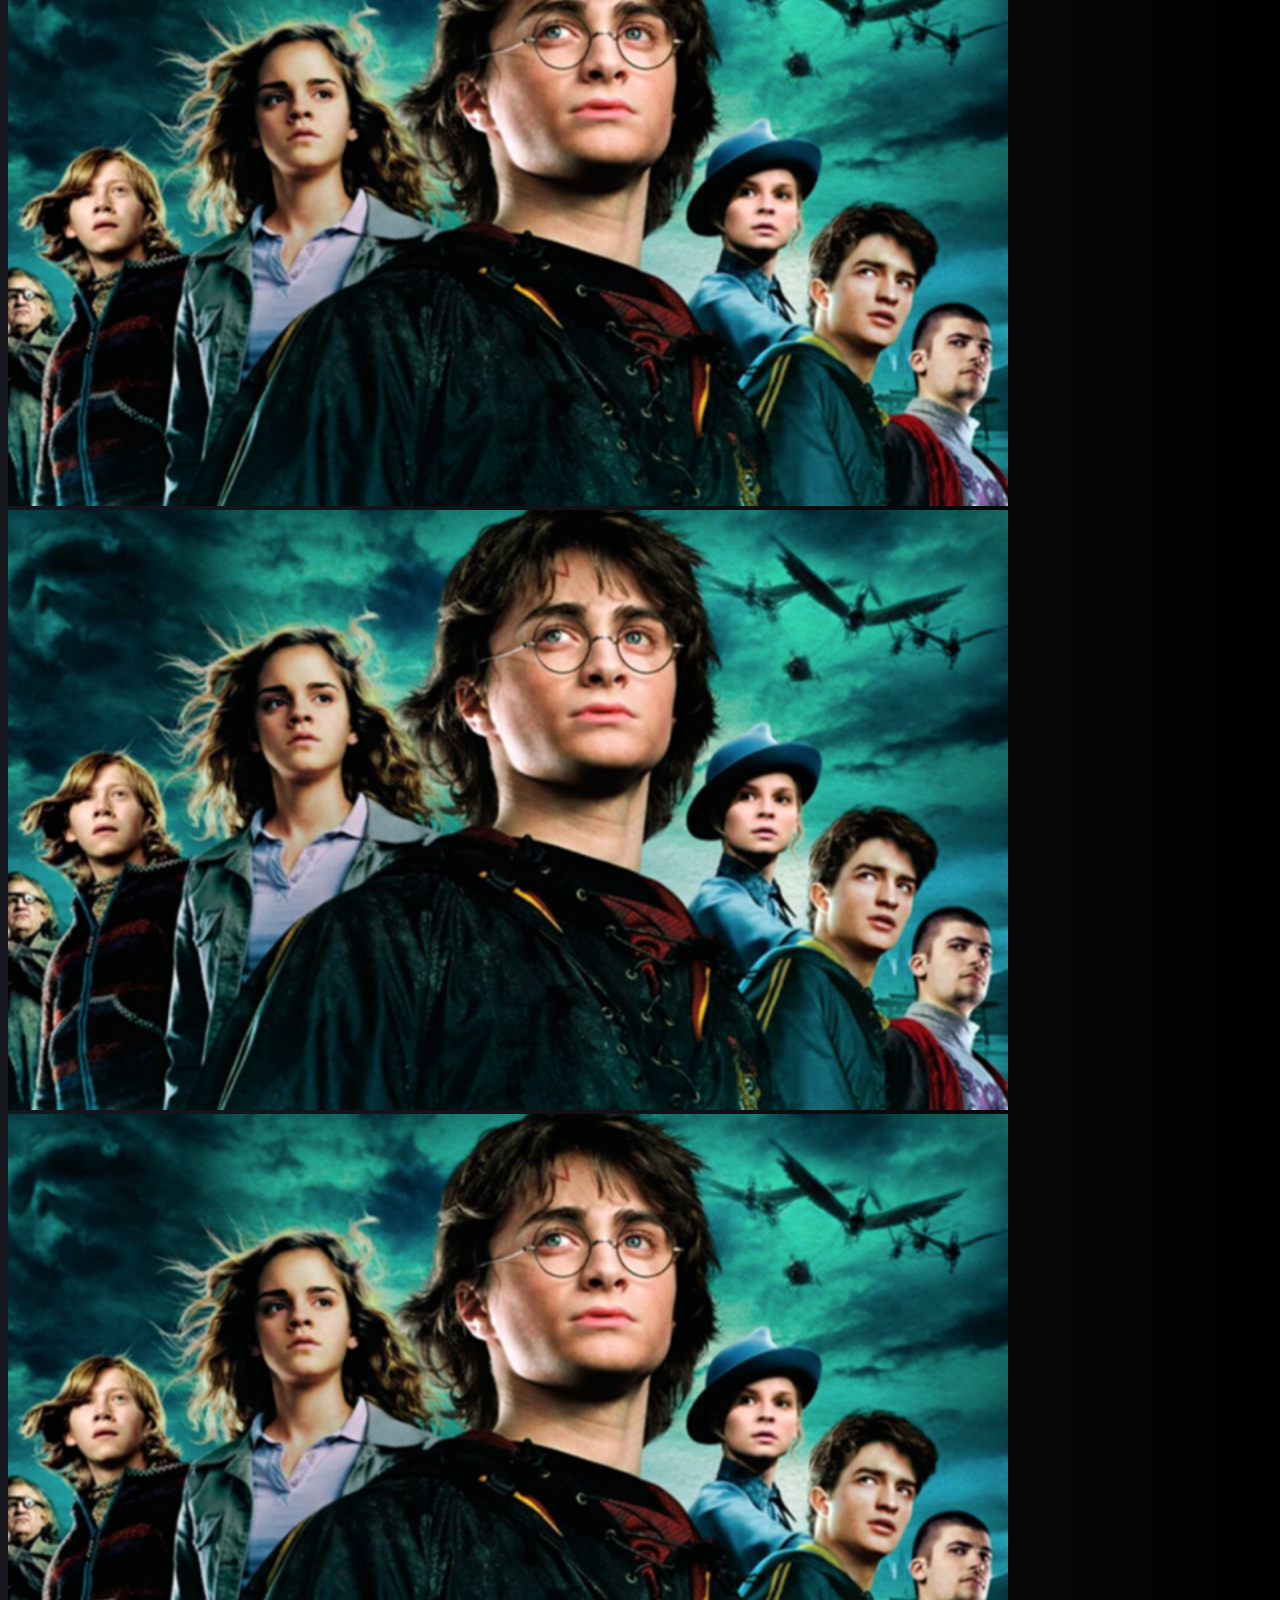
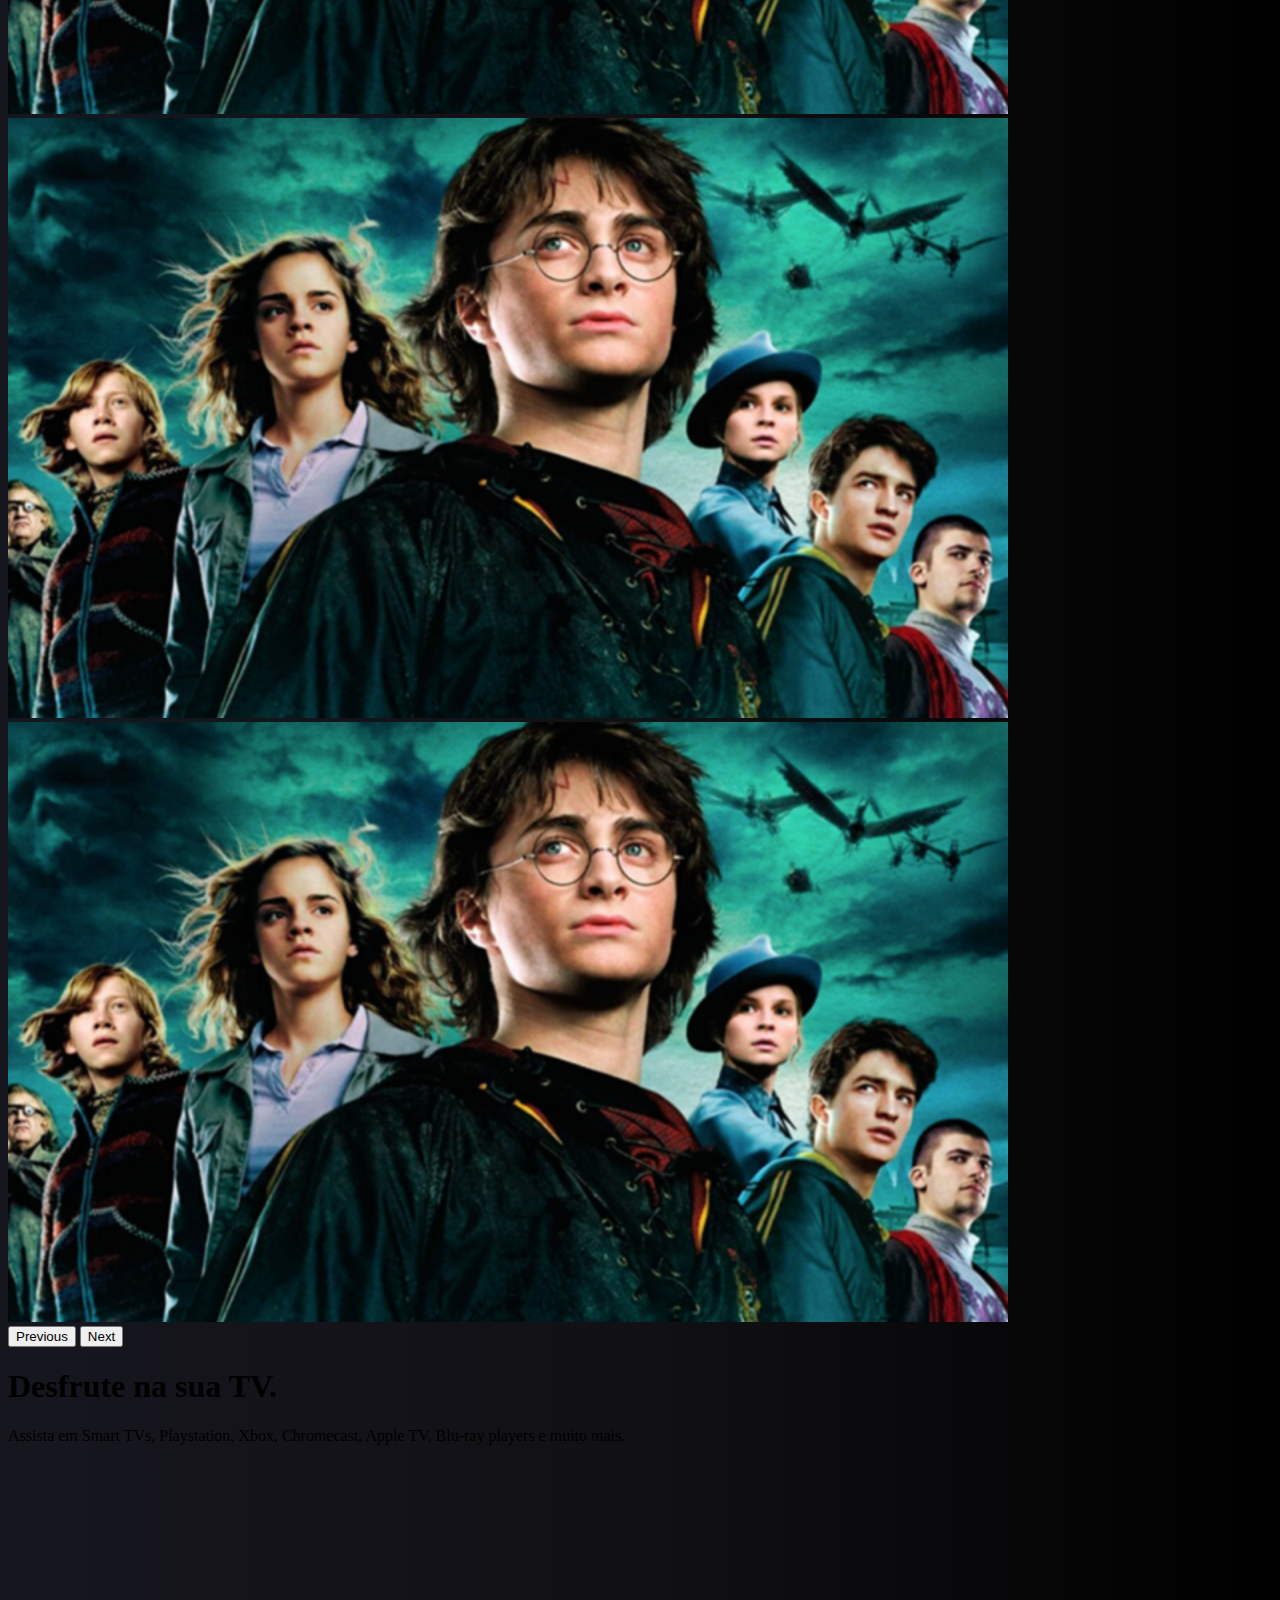
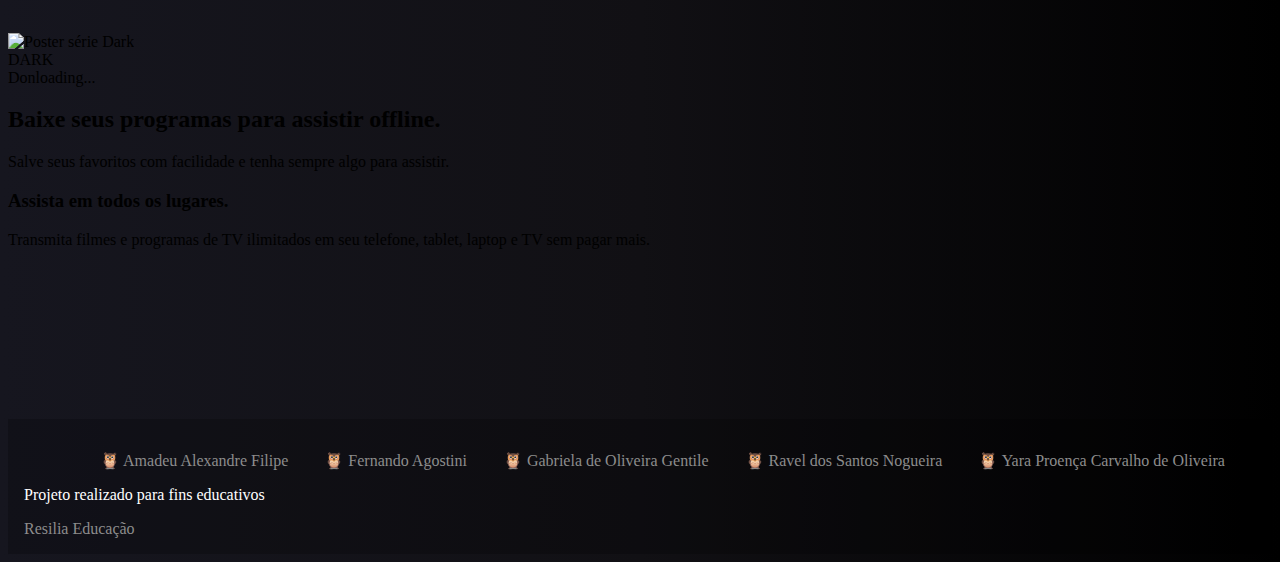
==== commit 9779873b: "criar classe cadastro, detalhe do filme, retornar valores do CEP ajustes input" ====
--- a/index.html
+++ b/index.html
@@ -2,251 +2,294 @@
 <html lang="pt-br">
 
 <head>
-  <meta charset="UTF-8">
-  <meta http-equiv="X-UA-Compatible" content="IE=edge">
-  <meta name="viewport" content="width=device-width, initial-scale=1.0">
-
-  <!--Font-->
-  <link rel="preconnect" href="https://fonts.googleapis.com">
-  <link rel="preconnect" href="https://fonts.gstatic.com" crossorigin>
-  <link href="https://fonts.googleapis.com/css2?family=Fjalla+One&display=swap" rel="stylesheet">
-  <!--Style-->
-  <link href="https://cdn.jsdelivr.net/npm/bootstrap@5.0.2/dist/css/bootstrap.min.css" rel="stylesheet" integrity="sha384-EVSTQN3/azprG1Anm3QDgpJLIm9Nao0Yz1ztcQTwFspd3yD65VohhpuuCOmLASjC" crossorigin="anonymous">
-  <link rel="stylesheet" href="./css/style.css">
-  <link rel="stylesheet" href="./css/media/stylemedia.css">
-
-  <!--Script-->
-  <script src="https://ajax.googleapis.com/ajax/libs/jquery/3.6.0/jquery.min.js" integrity="sha384-vtXRMe3mGCbOeY7l30aIg8H9p3GdeSe4IFlP6G8JMa7o7lXvnz3GFKzPxzJdPfGK" crossorigin="anonymous" defer></script>
-  <script src="https://cdn.jsdelivr.net/npm/@popperjs/core@2.9.3/dist/umd/popper.min.js" integrity="sha384-W8fXfP3gkOKtndU4JGtKDvXbO53Wy8SZCQHczT5FMiiqmQfUpWbYdTil/SxwZgAN" crossorigin="anonymous" defer></script>
-  <script src="https://cdn.jsdelivr.net/npm/bootstrap@5.1.1/dist/js/bootstrap.min.js" integrity="sha384-skAcpIdS7UcVUC05LJ9Dxay8AXcDYfBJqt1CJ85S/CFujBsIzCIv+l9liuYLaMQ/" crossorigin="anonymous" defer></script>
-  <script src="./Script/apis.js"></script>
-  <!--Icon-->
-  <link rel="shortcut icon" href="./assets/svg/camera-reels.svg" type="image/x-icon">
-  <title>ResiliaFlix | Home</title>
+    <meta charset="UTF-8">
+    <meta http-equiv="X-UA-Compatible" content="IE=edge">
+    <meta name="viewport" content="width=device-width, initial-scale=1.0">
+
+    <!--Font-->
+    <link rel="preconnect" href="https://fonts.googleapis.com">
+    <link rel="preconnect" href="https://fonts.gstatic.com" crossorigin>
+    <link href="https://fonts.googleapis.com/css2?family=Fjalla+One&display=swap" rel="stylesheet">
+    <!--Style-->
+    <link href="https://cdn.jsdelivr.net/npm/bootstrap@5.0.2/dist/css/bootstrap.min.css" rel="stylesheet" integrity="sha384-EVSTQN3/azprG1Anm3QDgpJLIm9Nao0Yz1ztcQTwFspd3yD65VohhpuuCOmLASjC" crossorigin="anonymous">
+    <link rel="stylesheet" href="./css/style.css">
+    <link rel="stylesheet" href="./css/media/stylemedia.css">
+
+    <!--JS-->    
+   <script src="../Script/cadastroLogin.js" defer></script>
+   
+
+    <!--Script-->
+    <script src="https://ajax.googleapis.com/ajax/libs/jquery/3.6.0/jquery.min.js" integrity="sha384-vtXRMe3mGCbOeY7l30aIg8H9p3GdeSe4IFlP6G8JMa7o7lXvnz3GFKzPxzJdPfGK" crossorigin="anonymous"></script>
+    <script src="https://cdnjs.cloudflare.com/ajax/libs/popper.js/2.6.0/umd/popper.min.js" integrity="sha512-BmM0/BQlqh02wuK5Gz9yrbe7VyIVwOzD1o40yi1IsTjriX/NGF37NyXHfmFzIlMmoSIBXgqDiG1VNU6kB5dBbA==" crossorigin="anonymous"></script>
+    <script src="https://cdn.jsdelivr.net/npm/bootstrap@5.1.1/dist/js/bootstrap.min.js" integrity="sha384-skAcpIdS7UcVUC05LJ9Dxay8AXcDYfBJqt1CJ85S/CFujBsIzCIv+l9liuYLaMQ/" crossorigin="anonymous"></script>
+    <script src="../Script/apis.js"></script>
+    <!--Icon-->
+    <link rel="shortcut icon" href="./assets/img/headIcon.png" type="image/x-icon">
+    <title>ResiliaFlix | Home</title>
 </head>
 
 <body>
-  <!--Navegation-->
-  <!-- <nav class="navbar navbar-expand-lg navbar-dark bg">
-    <div class="container-fluid">
-      <a class="navbar-brand" href="index.html"><img src="./assets/img/logoIcon.png" alt="Logo ResiliaFlix"></a>
-      <button class="navbar-toggler" type="button" data-bs-toggle="collapse" data-bs-target="#navbarNavAltMarkup" aria-controls="navbarNavAltMarkup" aria-expanded="false" aria-label="Toggle navigation">
-        <span class="navbar-toggler-icon"></span>
-      </button>
-      <div class="collapse navbar-collapse navFont" id="navbarNavAltMarkup">
-        <div class="navbar-nav d-flex justify-content-start">
-          <a class="nav-link active" aria-current="page" href="./html/contacts.html">Contato</a>
-          <a class="nav-link" href="./html/movieSearch.html">Filmes</a>
-        </div>
-        <div class="collapse navbar-collapse  navbar-nav  d-flex justify-content-end" id="navbarNavAltMarkup">
-          <a class="nav-link" href="./html/login.html">Login</a>
-        </div>
-      </div>
+    <!--Navegation-->
+    <nav class="navbar navbar-expand-lg navbar-dark bg">
+        <div class=" navFont container-fluid">
+            <img class="logoIcon" src="./assets/img/testeIcon.png" alt="">
+            <a class="navbar-brand logoTxt" href="index.html">ResiliaFlix</a>
+            <button class="navbar-toggler" type="button" data-bs-toggle="collapse" data-bs-target="#navbarSupportedContent" aria-controls="navbarSupportedContent" aria-expanded="false" aria-label="Toggle navigation">
+                <span class="navbar-toggler-icon"></span>
+            </button>
+            <div class="collapse navbar-collapse" id="navbarSupportedContent">
+                <ul class="navbar-nav me-auto mb-2 mb-lg-0">
+                    <li class="nav-item">
+                        <a class="nav-link active txtNavBar" aria-current="page" href="index.html">Home</a>
+                    </li>
+                    <li class="nav-item">
+                        <a class="nav-link txtNavBar" href="./html/contacts.html">Contato</a>
+                    </li>
+                    <li class="nav-item dropdown">
+                        <a class="nav-link dropdown-toggle txtNavBar" href="#" id="navbarDropdown" role="button" data-bs-toggle="dropdown" aria-expanded="false">
+                            Login
+                        </a>
+                        <ul class="dropdown-menu txtNavBar" aria-labelledby="navbarDropdown">
+                            <li><a class="dropdown-item txtNavBar" href="./html/login.html">Faça seu login</a></li>
+                            <li><a class="dropdown-item txtNavBar" href="./html/registrationForm.html">Ainda não é inscrito?</a></li>
+                            <li>
+                                <hr class="dropdown-divider txtNavBar">
+                            </li>
+                        </ul>
+                    </li>
+                    <li class="nav-item ">
+                        <a class="nav-link txtNavBar" href="./html/movieSearch.html">Filmes</a>
+                    </li>
+                </ul>
+                <form class="d-flex">
+                    <input class="myInput form-control me-2" type="search" placeholder="Search" aria-label="Search">
+                    <button id="movieSearch" class="myBtn btn btn-outline-success" type="submit">Search</button>
+                </form>
+            </div>
+        </div>
+    </nav>
+
+    <!--Carousel-->
+    <main>
+        <div id="carouselExampleCaptions" class="carousel slide myCarousel" data-bs-ride="carousel">
+            <div class="carousel-indicators">
+                <button type="button" data-bs-target="#carouselExampleCaptions" data-bs-slide-to="0" class="active" aria-current="true" aria-label="Slide 1"></button>
+                <button type="button" data-bs-target="#carouselExampleCaptions" data-bs-slide-to="1" aria-label="Slide 2"></button>
+                <button type="button" data-bs-target="#carouselExampleCaptions" data-bs-slide-to="2" aria-label="Slide 3"></button>
+                <button type="button" data-bs-target="#carouselExampleCaptions" data-bs-slide-to="3" aria-label="Slide 4"></button>
+                <button type="button" data-bs-target="#carouselExampleCaptions" data-bs-slide-to="4" aria-label="Slide 5"></button>
+                <button type="button" data-bs-target="#carouselExampleCaptions" data-bs-slide-to="5" aria-label="Slide 6"></button>
+                <button type="button" data-bs-target="#carouselExampleCaptions" data-bs-slide-to="6" aria-label="Slide 7"></button>
+                <button type="button" data-bs-target="#carouselExampleCaptions" data-bs-slide-to="7" aria-label="Slide 8"></button>
+                <button type="button" data-bs-target="#carouselExampleCaptions" data-bs-slide-to="8" aria-label="Slide 9"></button>
+                <button type="button" data-bs-target="#carouselExampleCaptions" data-bs-slide-to="9" aria-label="Slide 10"></button>
+                <button type="button" data-bs-target="#carouselExampleCaptions" data-bs-slide-to="10" aria-label="Slide 11"></button>
+                <button type="button" data-bs-target="#carouselExampleCaptions" data-bs-slide-to="11" aria-label="Slide 12"></button>
+            </div>
+            <div class="carousel-inner">
+                <div class="carousel-item active">
+                    <a href="" target="_blank">
+                        <img id="img1" src="./assets/img/teste1.png" class="d-block w-100 carouselImg">
+                    </a>
+                    <div class="carousel-caption d-none d-md-block h-50">
+                        <h2 class="display-3">Assista de onde quiser!</h2>
+                        <p class="display-6">Oferecemos o melhor serviço de stream do país.</p>
+                    </div>
+                </div>
+                <div class="carousel-item">
+                    <a href="" target="_blank">
+                        <img id="img2" src="./assets/img/teste2.jpg" class="d-block w-100 carouselImg">
+                    </a>
+                    <div class="carousel-caption d-none d-md-block h-50 d-inline-block">
+                        <h2 class="display-3">Increva-se agora e garanta o primeiro mês totalmente grátis!</h2>
+                        <p class="display-6">Oferecemos o melhor serviço de stream do país.</p>
+                    </div>
+                </div>
+                <div class="carousel-item">
+                    <a href="" target="_blank">
+                        <img id="img3" src="./assets/img/teste1.png" class="d-block w-100 carouselImg">
+                    </a>
+                </div>
+                <div class="carousel-item">
+                    <a href="" target="_blank">
+                        <img id="img4" src="./assets/img/teste1.png" class="d-block w-100 carouselImg">
+                    </a>
+
+                </div>
+                <div class="carousel-item">
+                    <a href="" target="_blank">
+                        <img id="img5" src="./assets/img/teste1.png" class="d-block w-100 carouselImg">
+                    </a>
+                </div>
+                <div class="carousel-item">
+                    <a href="" target="_blank">
+                        <img id="img6" src="./assets/img/teste1.png" class="d-block w-100 carouselImg">
+                    </a>
+                </div>
+                <div class="carousel-item">
+                    <a href="" target="_blank">
+                        <img id="img7" src="./assets/img/teste1.png" class="d-block w-100 carouselImg">
+                    </a>
+                </div>
+                <div class="carousel-item">
+                    <a href="" target="_blank">
+                        <img id="img8" src="./assets/img/teste1.png" class="d-block w-100 carouselImg">
+                    </a>
+                </div>
+                <div class="carousel-item">
+                    <a href="" target="_blank">
+                        <img id="img9" src="./assets/img/teste1.png" class="d-block w-100 carouselImg">
+                    </a>
+                </div>
+                <div class="carousel-item">
+                    <a href="" target="_blank">
+                        <img id="img10" src="./assets/img/teste1.png" class="d-block w-100 carouselImg">
+                    </a>
+                </div>
+                <div class="carousel-item">
+                    <a href="" target="_blank">
+                        <img id="img11" src="./assets/img/teste1.png" class="d-block w-100 carouselImg">
+                    </a>
+                </div>
+                <div class="carousel-item">
+                    <a href="" target="_blank">
+                        <img id="img12" src="./assets/img/teste1.png" class="d-block w-100 carouselImg">
+                    </a>
+                </div>
+            </div>
+            <button class="carousel-control-prev" type="button" data-bs-target="#carouselExampleCaptions" data-bs-slide="prev">
+                <span class="carousel-control-prev-icon" aria-hidden="true"></span>
+                <span class="visually-hidden">Previous</span>
+            </button>
+            <button class="carousel-control-next" type="button" data-bs-target="#carouselExampleCaptions" data-bs-slide="next">
+                <span class="carousel-control-next-icon" aria-hidden="true"></span>
+                <span class="visually-hidden">Next</span>
+            </button>
+        </div>
+    </main>
+
+    <!--section''-->
+    <section class="section">
+        <div class="container">
+            <div class="grid">
+                <div>
+                    <h1>
+                        Desfrute na sua TV.
+                    </h1>
+                    <p>
+                        Assista em Smart TVs, Playstation, Xbox, Chromecast, Apple TV, Blu-ray players e muito mais.
+                    </p>
+                </div>
+                <div class="imgTv">
+                    <img src="./assets/img/tv - Copy.png" alt="">
+
+                    <video class="videoHome" autoplay palysinline muted loop>
+                        <source src="./assets/img/movieDark (1) (1).mp4" type="video/mp4">
+                    </video>
+                </div>
+            </div>
+        </div>
+    </section>
+
+    <section class="section">
+        <div class="container">
+            <div class="grid2">
+                <div class="imgTv">
+                    <img src="./assets/img/cellD.png" alt="">
+                    <div class="imgUpAnimation">
+                        <div class="cardDivAnimation">
+                            <img src="./assets/img/poster.png" alt="Poster série Dark">
+                        </div>
+                        <div class="divTxtImg">
+                            <div class="divAnimationTxt">
+                                DARK
+                            </div>
+                            <div class="divAnimationTxt2">
+                                Donloading...
+                            </div>
+                        </div>
+                        <div class="gif"></div>
+                    </div>
+                </div>
+
+                <div>
+                    <h2>
+                        Baixe seus programas para assistir offline.
+                    </h2>
+                    <p>
+                        Salve seus favoritos com facilidade e tenha sempre algo para assistir.
+                    </p>
+                </div>
+            </div>
+        </div>
+    </section>
+
+    <section class="section3">
+        <div class="container">
+            <div class="grid">
+                <div>
+                    <h3>
+                        Assista em todos os lugares.
+                    </h3>
+                    <p>
+                        Transmita filmes e programas de TV ilimitados em seu telefone, tablet, laptop e TV sem pagar mais.
+                    </p>
+                </div>
+                <div class="imgTv">
+                    <img src="./assets/img/device-pile.png" alt="">
+
+                    <video class="videoHome2" autoplay palysinline muted loop>
+                        <source src="./assets/img/darkM 2.mp4" type="video/mp4">
+                    </video>
+                </div>
+            </div>
+        </div>
+    </section>
+
+    <!--Footer-->
+    <div class="footer">
+        <footer class="bg text-center text-lg-start">
+            <div>
+                <ul>
+                    <li class="list">
+                        <a class="myA" href="https://github.com/amadeual" target="_blank">
+                            Amadeu Alexandre Filipe
+                        </a>
+                    </li>
+                    <li class="list">
+                        <a class="myA" href="https://github.com/FernandoAgostini28" target="_blank">
+                            Fernando Agostini
+                        </a>
+                    </li>
+                    <li class="list">
+                        <a class="myA" href="#" target="_blank">
+                            Gabriela de Oliveira Gentile
+                        </a>
+                    </li>
+                    <li class="list">
+                        <a class="myA" href="https://github.com/nogueiraravel" target="_blank">
+                            Ravel dos Santos Nogueira
+                        </a>
+                    </li>
+                    <li class="list">
+                        <a class="myA" href="https://github.com/YaraProenca" target="_blank">
+                            Yara Proença Carvalho de Oliveira
+                        </a>
+                    </li>
+                </ul>
+
+                <div class="text-center p-3">
+                    <p class="footcopy">
+                        Projeto realizado para fins educativos
+                    </p>
+                    <a id="resiliaA" class="myA text-white txtNavBar" href="https://www.resilia.com.br/" target="_blank">
+                        Resilia Educação
+                    </a>
+                </div>
+            </div>
+        </footer>
     </div>
-  </nav> -->
-
-  <nav class="navbar navbar-expand-lg navbar-dark bg">
-    <div class=" navFont container-fluid">
-      <img class="logoIcon" src="./assets/img/testeIcon.png" alt="">
-      <a class="navbar-brand logoTxt" href="index.html">ResiliaFlix</a>
-      <button class="navbar-toggler" type="button" data-bs-toggle="collapse" data-bs-target="#navbarSupportedContent" aria-controls="navbarSupportedContent" aria-expanded="false" aria-label="Toggle navigation">
-        <span class="navbar-toggler-icon"></span>
-      </button>
-      <div class="collapse navbar-collapse" id="navbarSupportedContent">
-        <ul class="navbar-nav me-auto mb-2 mb-lg-0">
-          <li class="nav-item">
-            <a class="nav-link active txtNavBar" aria-current="page" href="index.html">Home</a>
-          </li>
-          <li class="nav-item">
-            <a class="nav-link txtNavBar" href="./html/contacts.html">Contato</a>
-          </li>
-          <li class="nav-item dropdown">
-            <a class="nav-link dropdown-toggle txtNavBar" href="#" id="navbarDropdown" role="button" data-bs-toggle="dropdown" aria-expanded="false">
-              Login
-            </a>
-            <ul class="dropdown-menu txtNavBar" aria-labelledby="navbarDropdown">
-              <li><a class="dropdown-item txtNavBar" href="./html/login.html">Faça seu login</a></li>
-              <li><a class="dropdown-item txtNavBar" href="./html/registrationForm.html">Ainda não é inscrito?</a></li>
-              <li>
-                <hr class="dropdown-divider txtNavBar">
-              </li>
-            </ul>
-          </li>
-          <li class="nav-item ">
-            <a class="nav-link txtNavBar" href="./html/movieSearch.html">Filmes</a>
-          </li>
-        </ul>
-        <form class="d-flex">
-          <input class="myInput form-control me-2" type="search" placeholder="Search" aria-label="Search">
-          <button id="movieSearch" class="myBtn btn btn-outline-success" type="submit">Search</button>
-        </form>
-      </div>
-    </div>
-  </nav>
-
-  <!--Carousel-->
-  <main>
-    <div id="carouselExampleCaptions" class="carousel slide myCarousel" data-bs-ride="carousel">
-      <div class="carousel-indicators">
-        <button type="button" data-bs-target="#carouselExampleCaptions" data-bs-slide-to="0" class="active" aria-current="true" aria-label="Slide 1"></button>
-        <button type="button" data-bs-target="#carouselExampleCaptions" data-bs-slide-to="1" aria-label="Slide 2"></button>
-        <button type="button" data-bs-target="#carouselExampleCaptions" data-bs-slide-to="2" aria-label="Slide 3"></button>
-        <button type="button" data-bs-target="#carouselExampleCaptions" data-bs-slide-to="3" aria-label="Slide 4"></button>
-        <button type="button" data-bs-target="#carouselExampleCaptions" data-bs-slide-to="4" aria-label="Slide 5"></button>
-        <button type="button" data-bs-target="#carouselExampleCaptions" data-bs-slide-to="5" aria-label="Slide 6"></button>
-        <button type="button" data-bs-target="#carouselExampleCaptions" data-bs-slide-to="6" aria-label="Slide 7"></button>
-        <button type="button" data-bs-target="#carouselExampleCaptions" data-bs-slide-to="7" aria-label="Slide 8"></button>
-        <button type="button" data-bs-target="#carouselExampleCaptions" data-bs-slide-to="8" aria-label="Slide 9"></button>
-        <button type="button" data-bs-target="#carouselExampleCaptions" data-bs-slide-to="9" aria-label="Slide 10"></button>
-        <button type="button" data-bs-target="#carouselExampleCaptions" data-bs-slide-to="10" aria-label="Slide 11"></button>
-        <button type="button" data-bs-target="#carouselExampleCaptions" data-bs-slide-to="11" aria-label="Slide 12"></button>
-      </div>
-      <div class="carousel-inner">
-        <div class="carousel-item active">
-          <a href="" target="_blank">
-            <img src="./assets/img/teste1.png" class="d-block w-100 carouselImg">
-          </a>
-          <div class="carousel-caption d-none d-md-block h-50">
-            <h2 class="display-3">Assista de onde quiser!</h2>
-            <p class="display-6">Oferecemos o melhor serviço de stream do país.</p>
-          </div>
-        </div>
-        <div class="carousel-item">
-          <a href="" target="_blank">
-            <img src="./assets/img/teste2.jpg" class="d-block w-100 carouselImg">
-          </a>
-          <div class="carousel-caption d-none d-md-block h-50 d-inline-block">
-            <h2 class="display-3">Increva-se agora e garanta o primeiro mês totalmente grátis!</h2>
-            <p class="display-6">Oferecemos o melhor serviço de stream do país.</p>
-          </div>
-        </div>
-        <div class="carousel-item">
-          <a href="" target="_blank">
-            <img src="./assets/img/teste1.png" class="d-block w-100 carouselImg">
-          </a>
-        </div>
-        <div class="carousel-item">
-          <a href="" target="_blank">
-            <img src="./assets/img/teste1.png" class="d-block w-100 carouselImg">
-          </a>
-
-        </div>
-        <div class="carousel-item">
-          <a href="" target="_blank">
-            <img src="./assets/img/teste1.png" class="d-block w-100 carouselImg">
-          </a>
-        </div>
-        <div class="carousel-item">
-          <a href="" target="_blank">
-            <img src="./assets/img/teste1.png" class="d-block w-100 carouselImg">
-          </a>
-        </div>
-        <div class="carousel-item">
-          <a href="" target="_blank">
-            <img src="./assets/img/teste1.png" class="d-block w-100 carouselImg">
-          </a>
-        </div>
-        <div class="carousel-item">
-          <a href="" target="_blank">
-            <img src="./assets/img/teste1.png" class="d-block w-100 carouselImg">
-          </a>
-        </div>
-        <div class="carousel-item">
-          <a href="" target="_blank">
-            <img src="./assets/img/teste1.png" class="d-block w-100 carouselImg">
-          </a>
-        </div>
-        <div class="carousel-item">
-          <a href="" target="_blank">
-            <img src="./assets/img/teste1.png" class="d-block w-100 carouselImg">
-          </a>
-        </div>
-        <div class="carousel-item">
-          <a href="" target="_blank">
-            <img src="./assets/img/teste1.png" class="d-block w-100 carouselImg">
-          </a>
-        </div>
-        <div class="carousel-item">
-          <a href="" target="_blank">
-            <img src="./assets/img/teste1.png" class="d-block w-100 carouselImg">
-          </a>
-        </div>
-      </div>
-      <button class="carousel-control-prev" type="button" data-bs-target="#carouselExampleCaptions" data-bs-slide="prev">
-        <span class="carousel-control-prev-icon" aria-hidden="true"></span>
-        <span class="visually-hidden">Previous</span>
-      </button>
-      <button class="carousel-control-next" type="button" data-bs-target="#carouselExampleCaptions" data-bs-slide="next">
-        <span class="carousel-control-next-icon" aria-hidden="true"></span>
-        <span class="visually-hidden">Next</span>
-      </button>
-    </div>
-  </main>
-
-  <!--section''-->
-  <section>
-    <div class="imgBehind">
-       <img class="myImg" src="./assets/img/Rectangle 1.png" alt="">
-    </div>
-  </section>
-
-  <section>
-    <div class="imgBehind">
-       <img class="myImg" src="./assets/img/Rectangle 1.png" alt="">
-    </div>
-  </section>
-
-  <section>
-    <div class="imgBehind">
-       <img class="myImg" src="./assets/img/Rectangle 1.png" alt="">
-    </div>
-  </section>
-
-
-
-  <!--Footer-->
-  <div class="footer">
-    <footer class="bg text-center text-lg-start">
-      <div>
-        <ul>
-          <li class="list">
-            <a href="https://github.com/amadeual" target="_blank">
-              Amadeu Alexandre Filipe
-            </a>
-          </li>
-          <li class="list">
-            <a href="https://github.com/FernandoAgostini28" target="_blank">
-              Fernando Agostini
-            </a>
-          </li>
-          <li class="list">
-            <a href="#" target="_blank">
-              Gabriela de Oliveira Gentile
-            </a>
-          </li>
-          <li class="list">
-            <a href="https://github.com/nogueiraravel" target="_blank">
-              Ravel dos Santos Nogueira
-            </a>
-          </li>
-          <li class="list">
-            <a href="https://github.com/YaraProenca" target="_blank">
-              Yara Proença Carvalho de Oliveira
-            </a>
-          </li>
-        </ul>
-
-        <div class="text-center p-3">
-          <p class="footcopy">
-            Projeto realizado para fins educativos
-          </p>
-          <a class="text-white txtNavBar" href="https://www.resilia.com.br/" target="_blank">
-            Resilia Educação
-          </a>
-        </div>
-      </div>
-    </footer>
-  </div>
 </body>
 
 </html>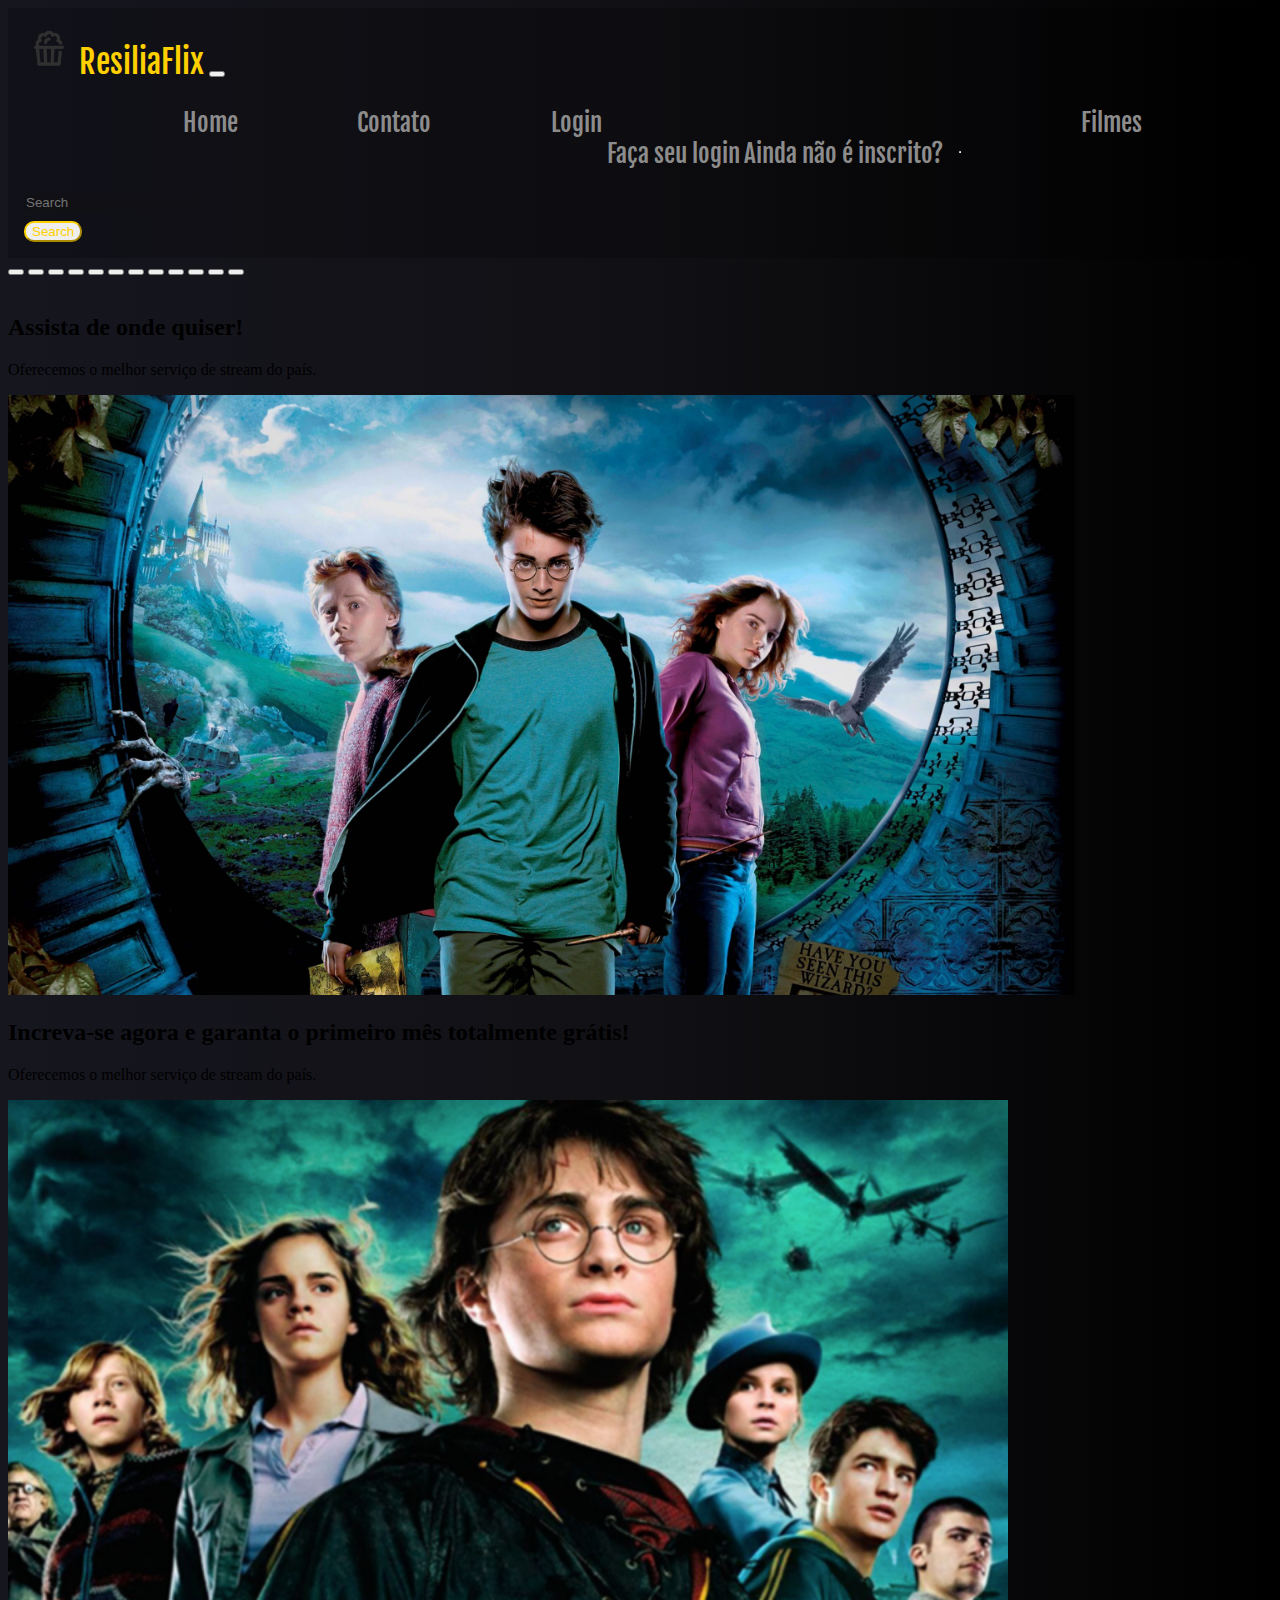
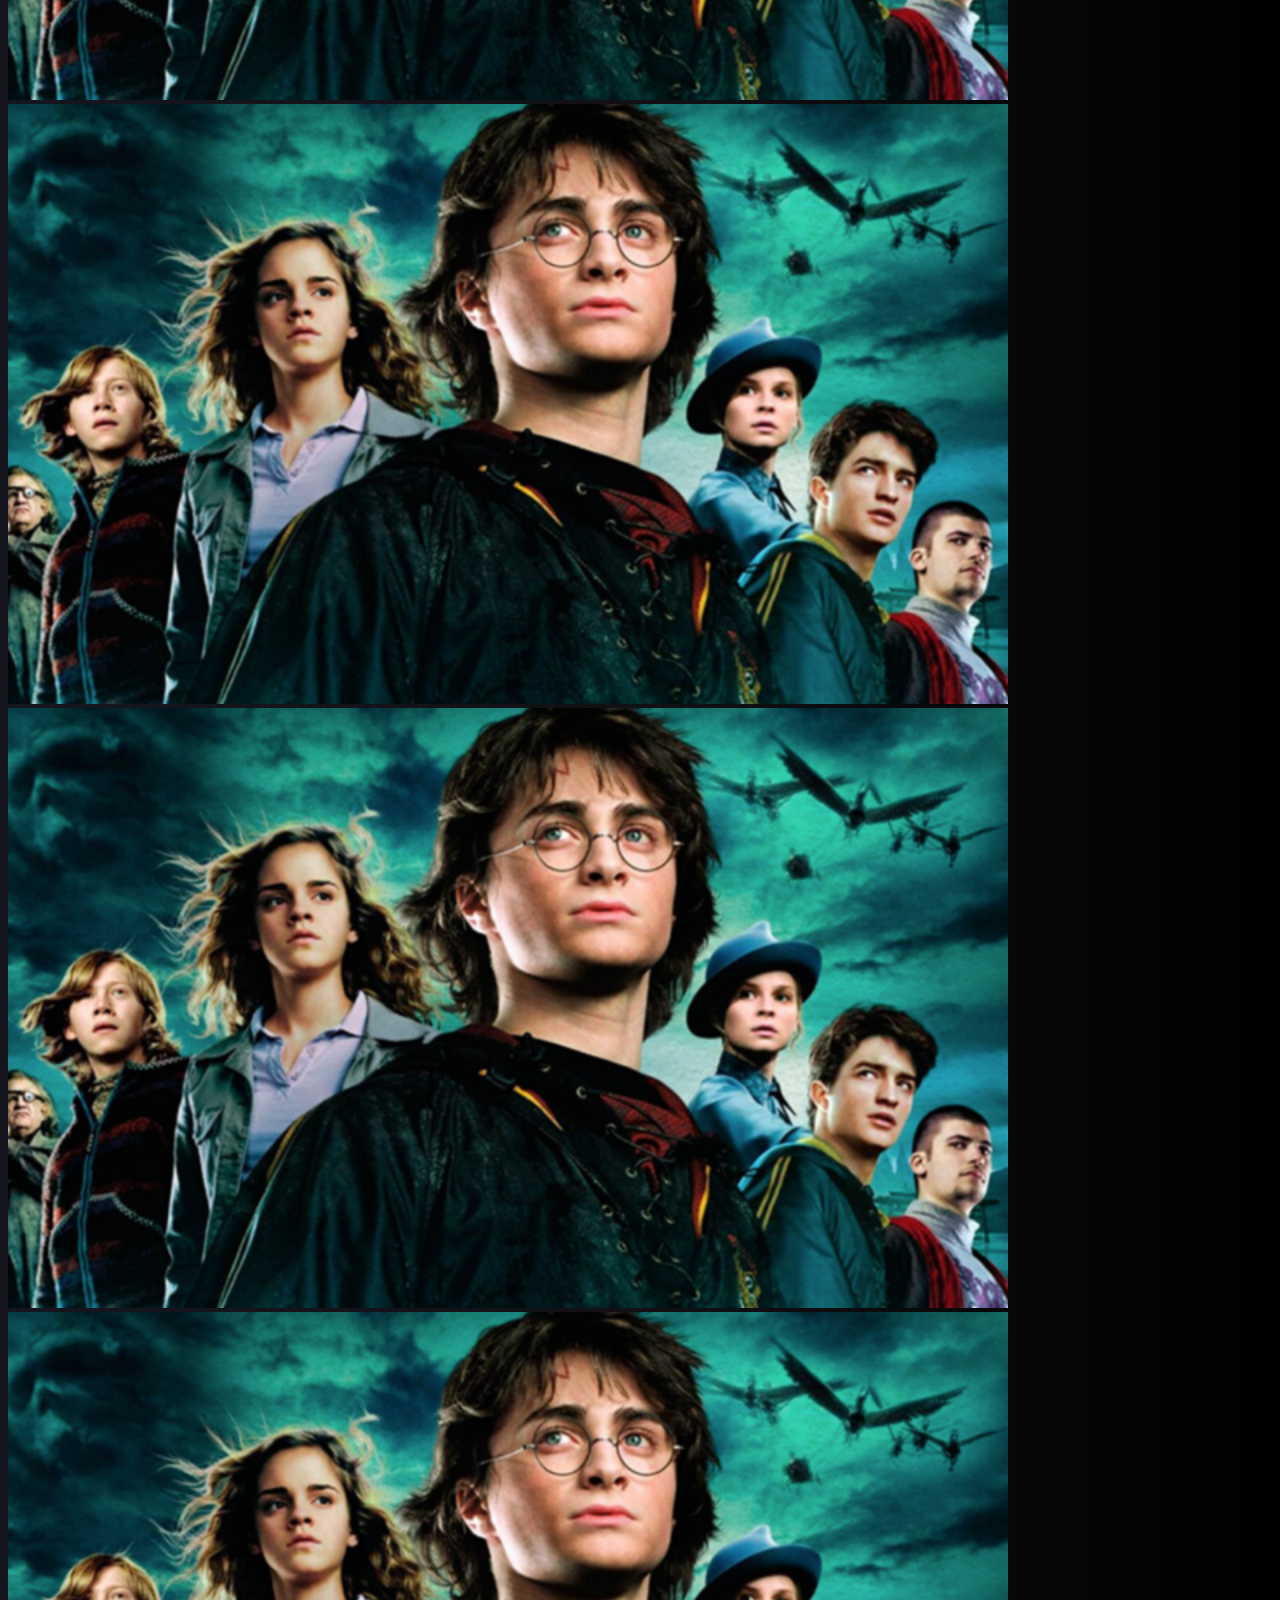
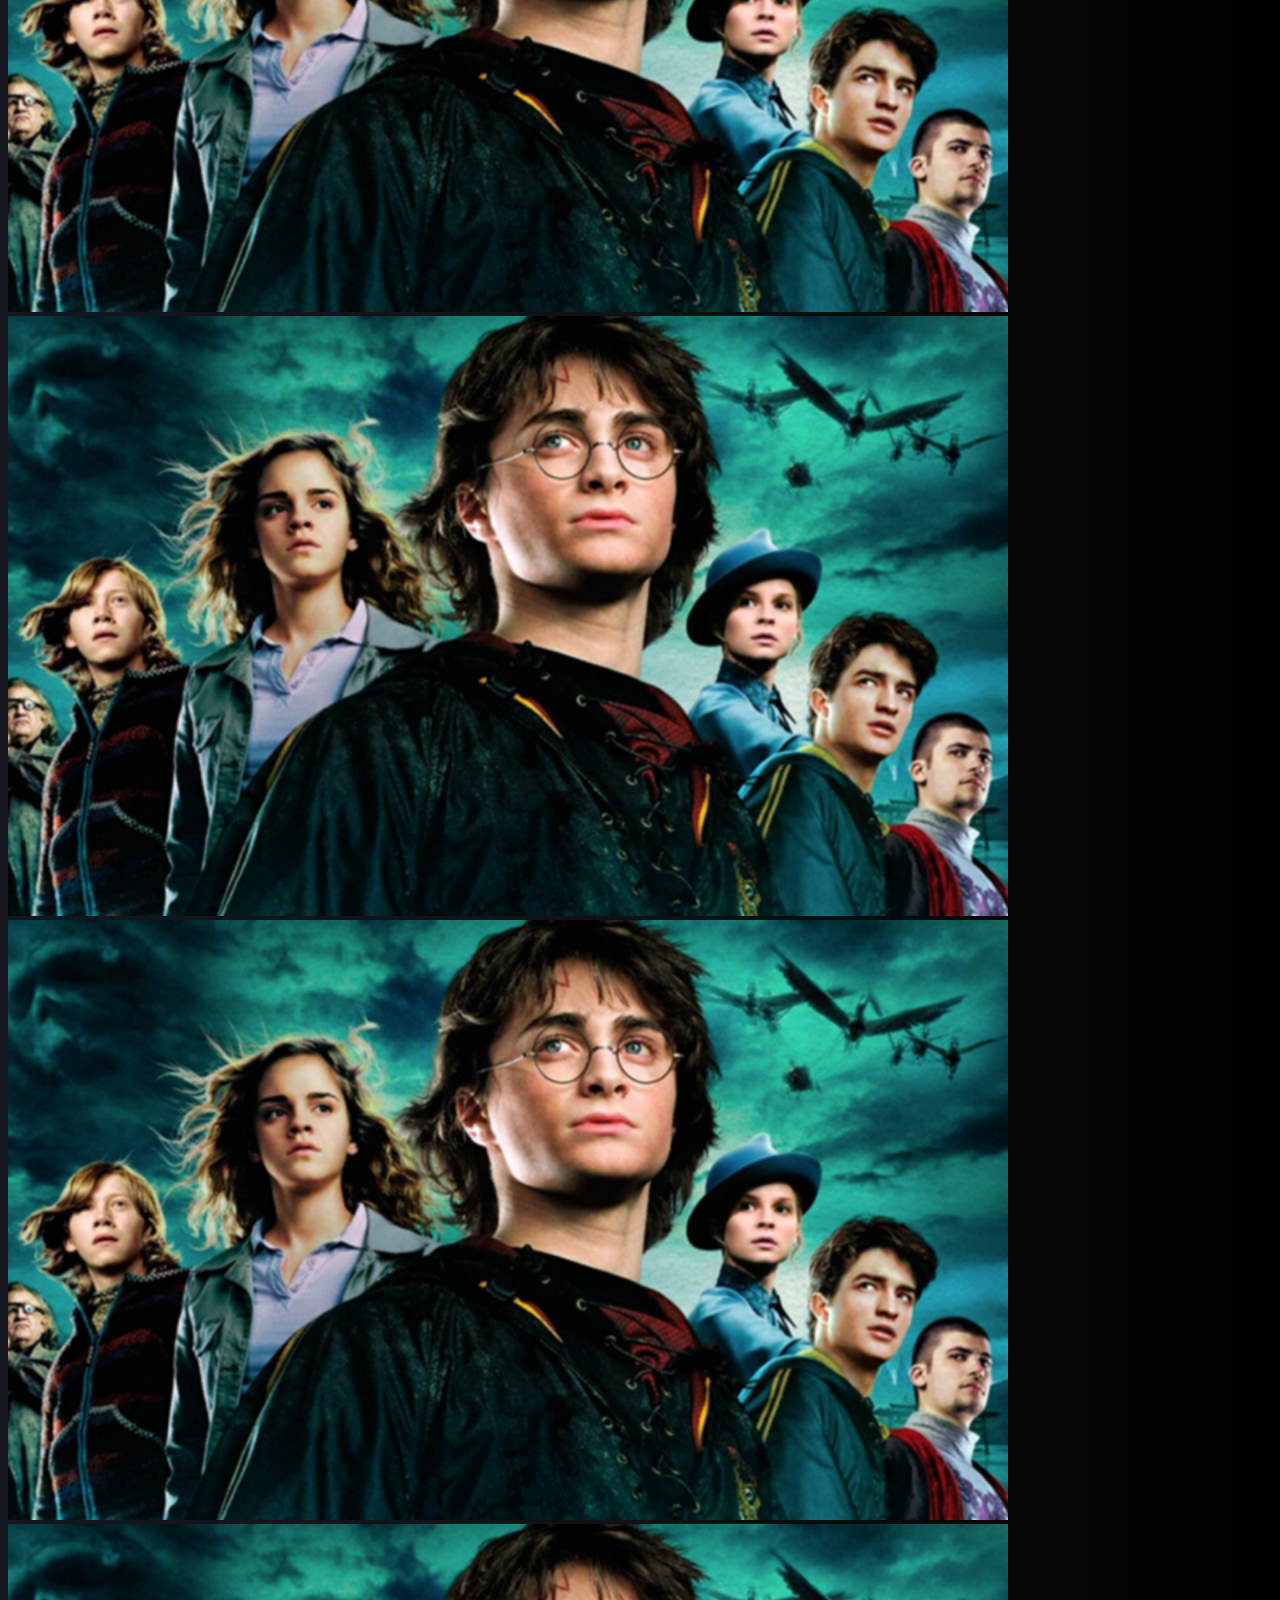
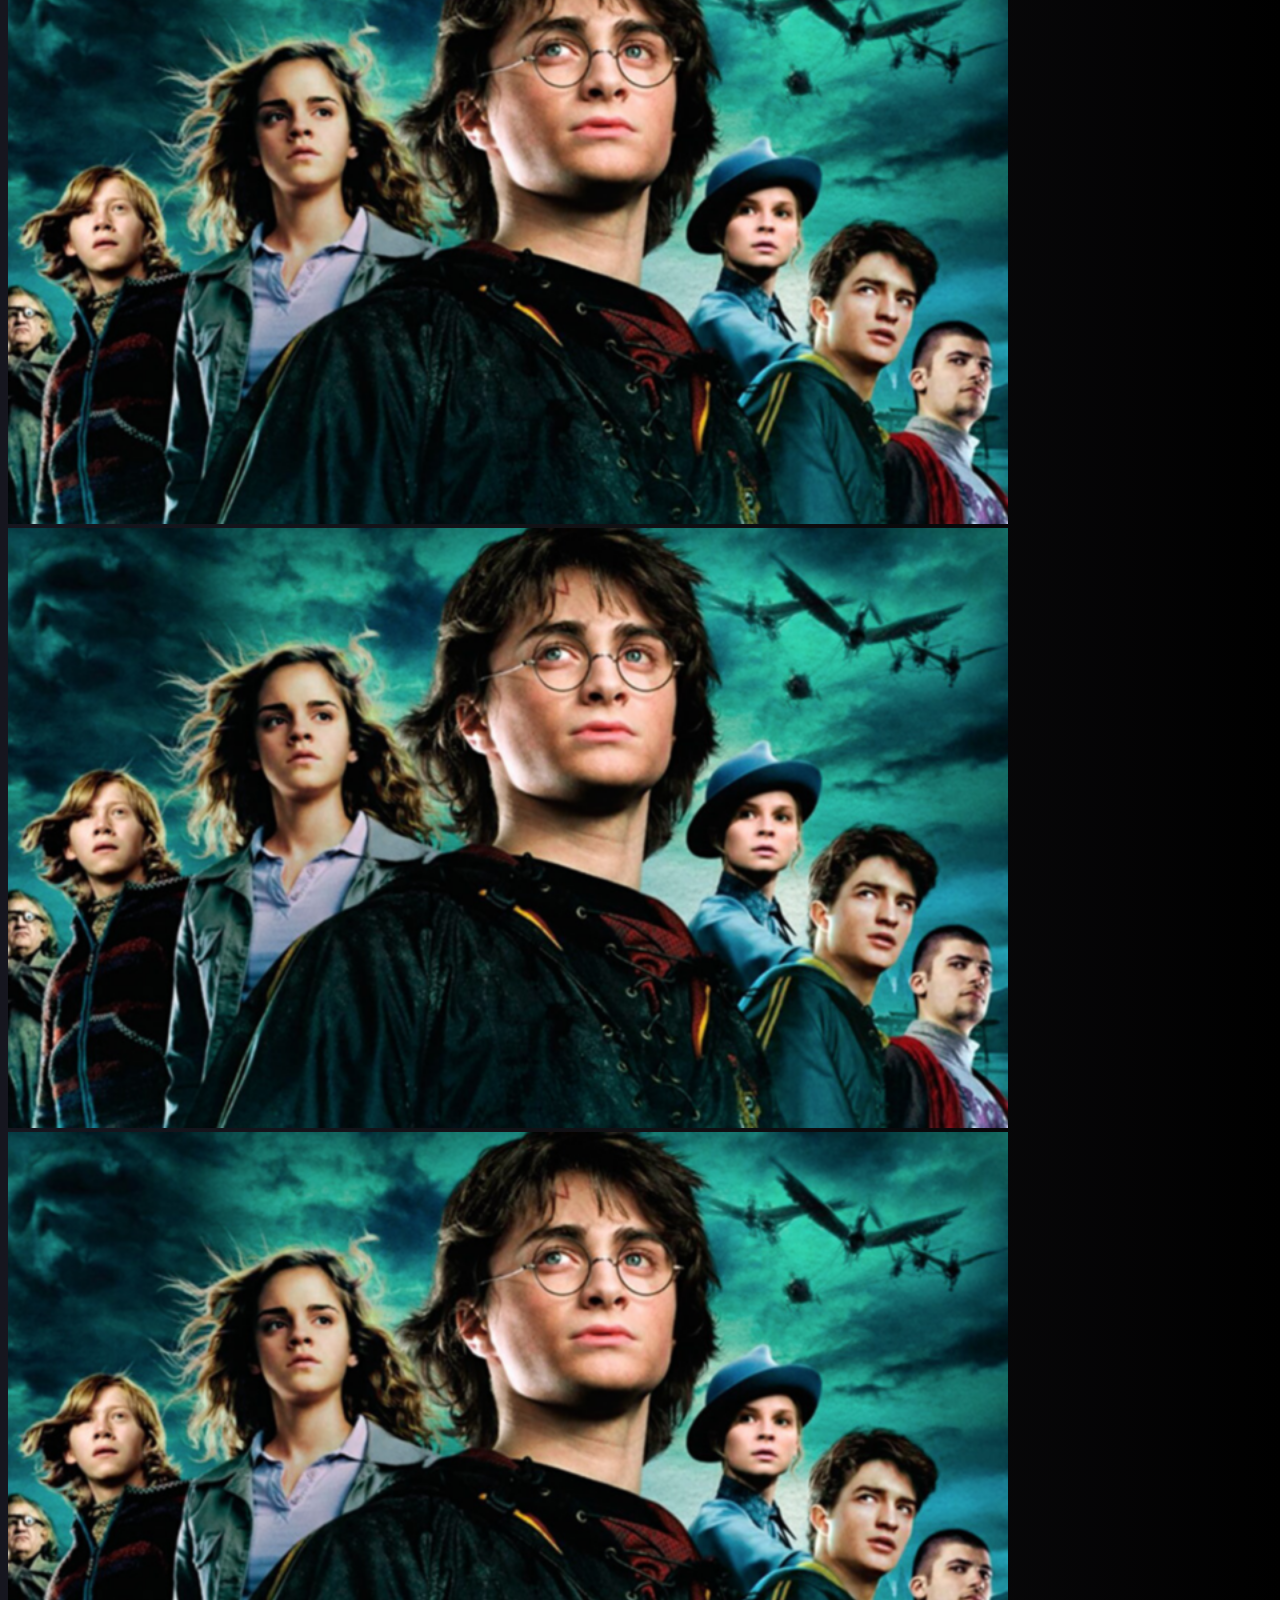
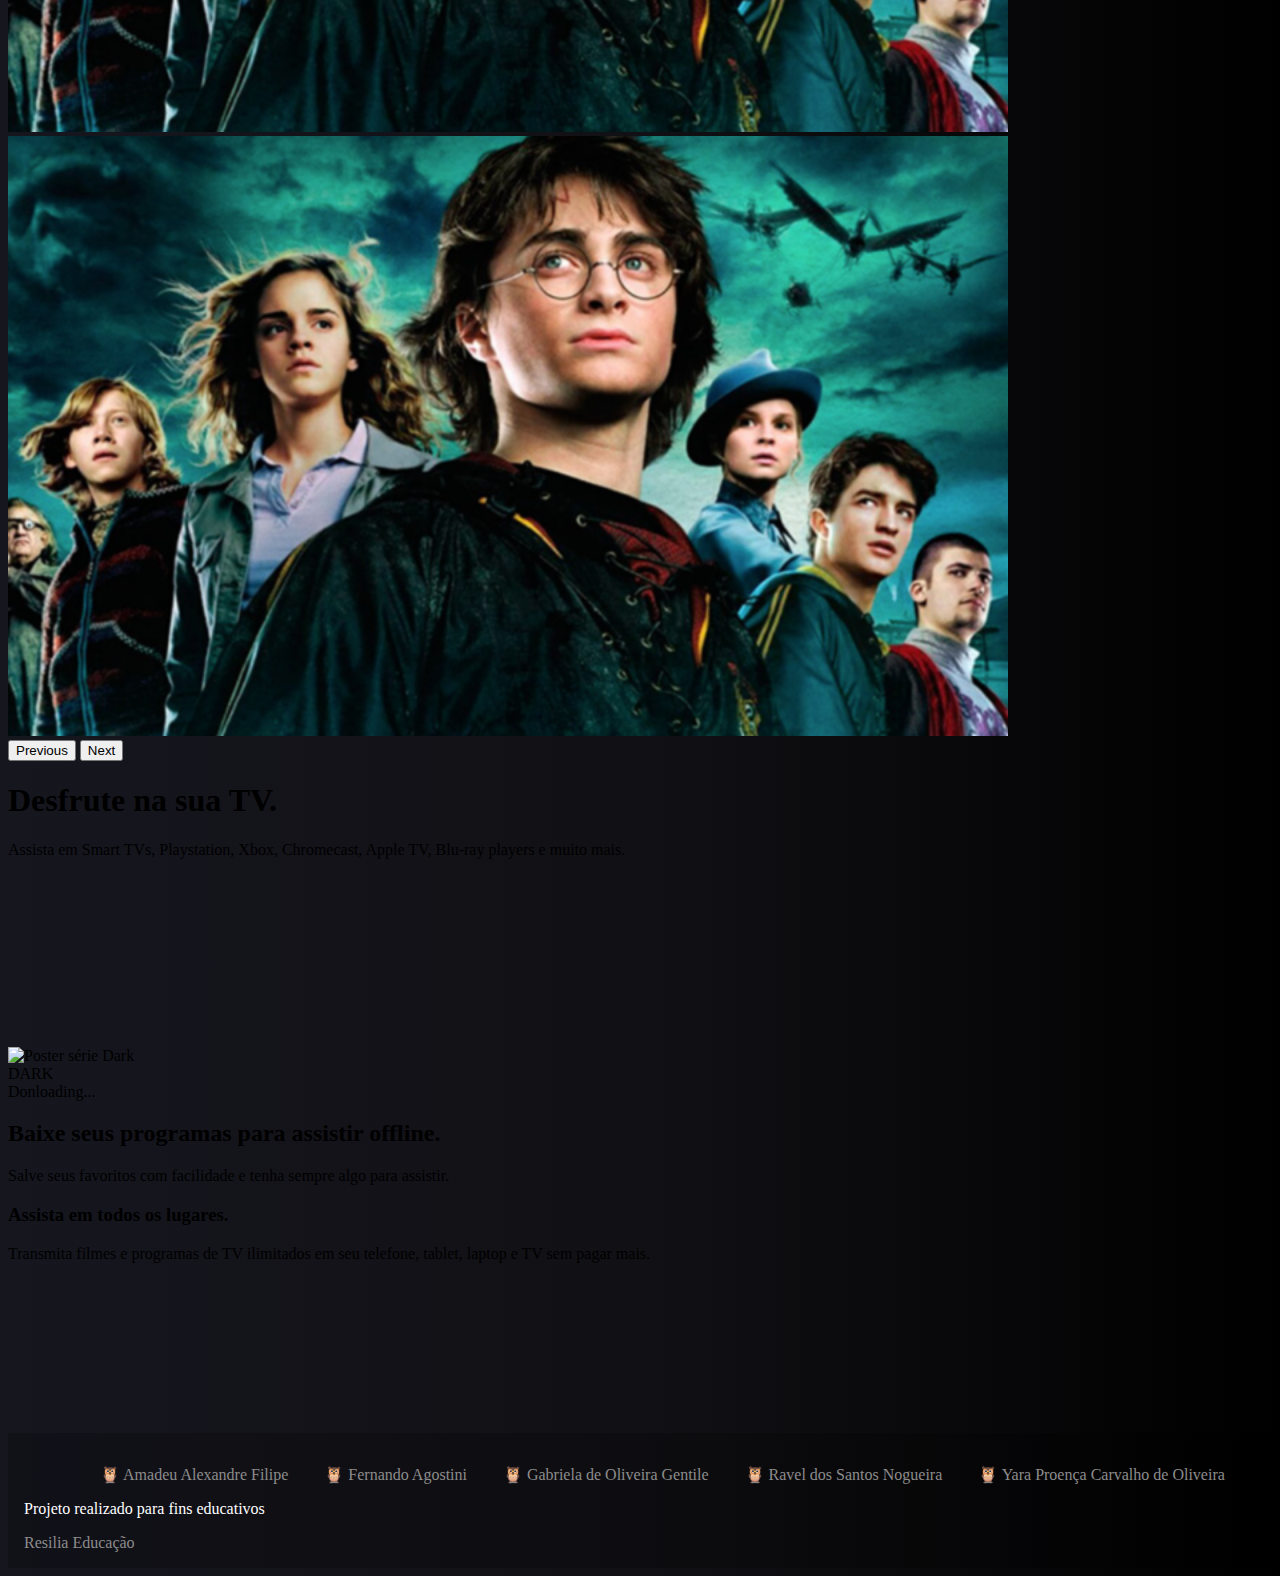
==== commit e44c124c: "conctando a api, e configurando para uso" ====
--- a/index.html
+++ b/index.html
@@ -16,6 +16,7 @@
     <link rel="stylesheet" href="./css/media/stylemedia.css">
 
     <!--JS-->    
+    <script src="./Script/home.js" defer></script>
    <script src="../Script/cadastroLogin.js" defer></script>
    
 
@@ -89,8 +90,8 @@
             </div>
             <div class="carousel-inner">
                 <div class="carousel-item active">
-                    <a href="" target="_blank">
-                        <img id="img1" src="./assets/img/teste1.png" class="d-block w-100 carouselImg">
+                    <a id="a1" href="">
+                        <img id="img1" src="" class="d-block w-100 carouselImg">
                     </a>
                     <div class="carousel-caption d-none d-md-block h-50">
                         <h2 class="display-3">Assista de onde quiser!</h2>
@@ -98,7 +99,7 @@
                     </div>
                 </div>
                 <div class="carousel-item">
-                    <a href="" target="_blank">
+                    <a id="a2" href="">
                         <img id="img2" src="./assets/img/teste2.jpg" class="d-block w-100 carouselImg">
                     </a>
                     <div class="carousel-caption d-none d-md-block h-50 d-inline-block">
@@ -107,53 +108,53 @@
                     </div>
                 </div>
                 <div class="carousel-item">
-                    <a href="" target="_blank">
-                        <img id="img3" src="./assets/img/teste1.png" class="d-block w-100 carouselImg">
-                    </a>
-                </div>
-                <div class="carousel-item">
-                    <a href="" target="_blank">
+                    <a id="a3" href="">
+                        <img  id="img3" src="./assets/img/teste1.png" class="d-block w-100 carouselImg">
+                    </a>
+                </div>
+                <div class="carousel-item">
+                    <a id="a4" href="">
                         <img id="img4" src="./assets/img/teste1.png" class="d-block w-100 carouselImg">
                     </a>
 
                 </div>
                 <div class="carousel-item">
-                    <a href="" target="_blank">
+                    <a  id="a5" href="">
                         <img id="img5" src="./assets/img/teste1.png" class="d-block w-100 carouselImg">
                     </a>
                 </div>
                 <div class="carousel-item">
-                    <a href="" target="_blank">
+                    <a id="a6" href="">
                         <img id="img6" src="./assets/img/teste1.png" class="d-block w-100 carouselImg">
                     </a>
                 </div>
                 <div class="carousel-item">
-                    <a href="" target="_blank">
+                    <a id="a7" href="">
                         <img id="img7" src="./assets/img/teste1.png" class="d-block w-100 carouselImg">
                     </a>
                 </div>
                 <div class="carousel-item">
-                    <a href="" target="_blank">
+                    <a id="a8" href="">
                         <img id="img8" src="./assets/img/teste1.png" class="d-block w-100 carouselImg">
                     </a>
                 </div>
                 <div class="carousel-item">
-                    <a href="" target="_blank">
+                    <a  id="a9" href="">
                         <img id="img9" src="./assets/img/teste1.png" class="d-block w-100 carouselImg">
                     </a>
                 </div>
                 <div class="carousel-item">
-                    <a href="" target="_blank">
+                    <a id="a10" ref="">
                         <img id="img10" src="./assets/img/teste1.png" class="d-block w-100 carouselImg">
                     </a>
                 </div>
                 <div class="carousel-item">
-                    <a href="" target="_blank">
+                    <a id="a11" href="">
                         <img id="img11" src="./assets/img/teste1.png" class="d-block w-100 carouselImg">
                     </a>
                 </div>
                 <div class="carousel-item">
-                    <a href="" target="_blank">
+                    <a id="a12" href="">
                         <img id="img12" src="./assets/img/teste1.png" class="d-block w-100 carouselImg">
                     </a>
                 </div>
@@ -168,7 +169,6 @@
             </button>
         </div>
     </main>
-
     <!--section''-->
     <section class="section">
         <div class="container">
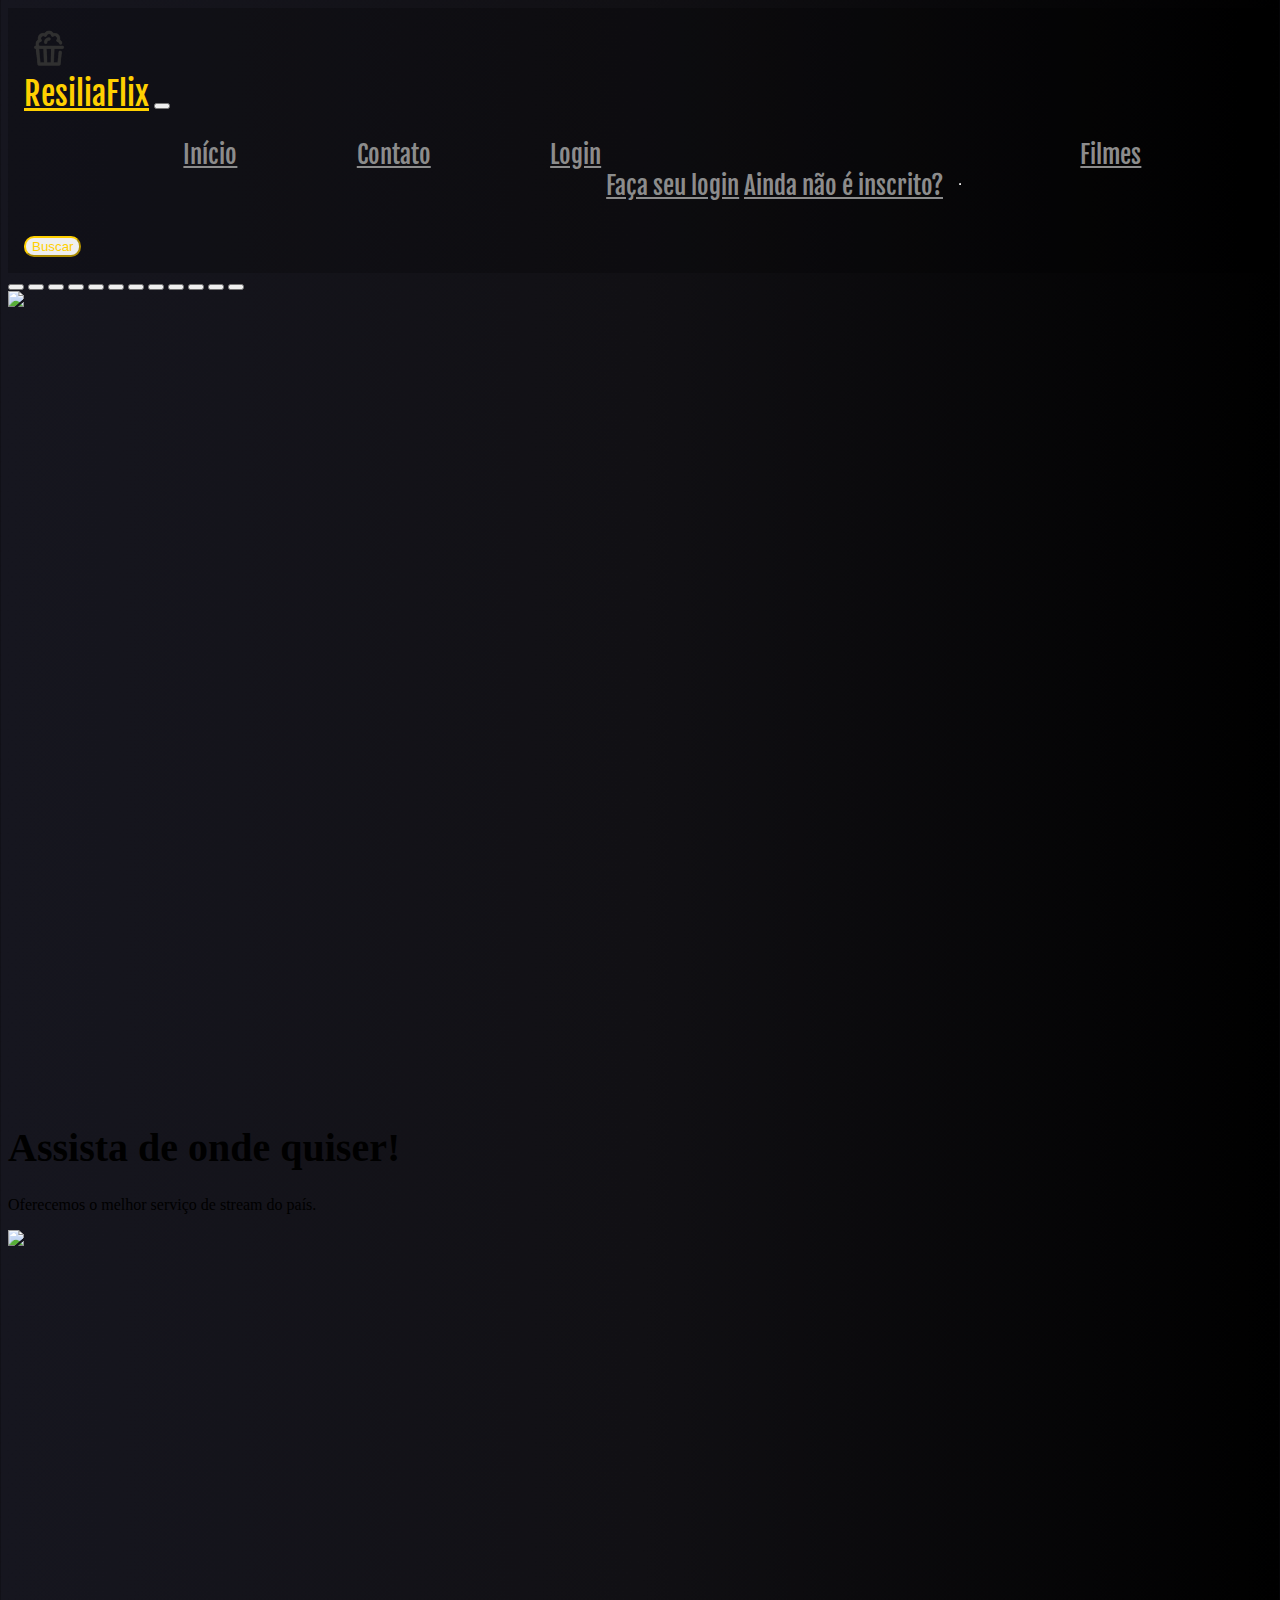
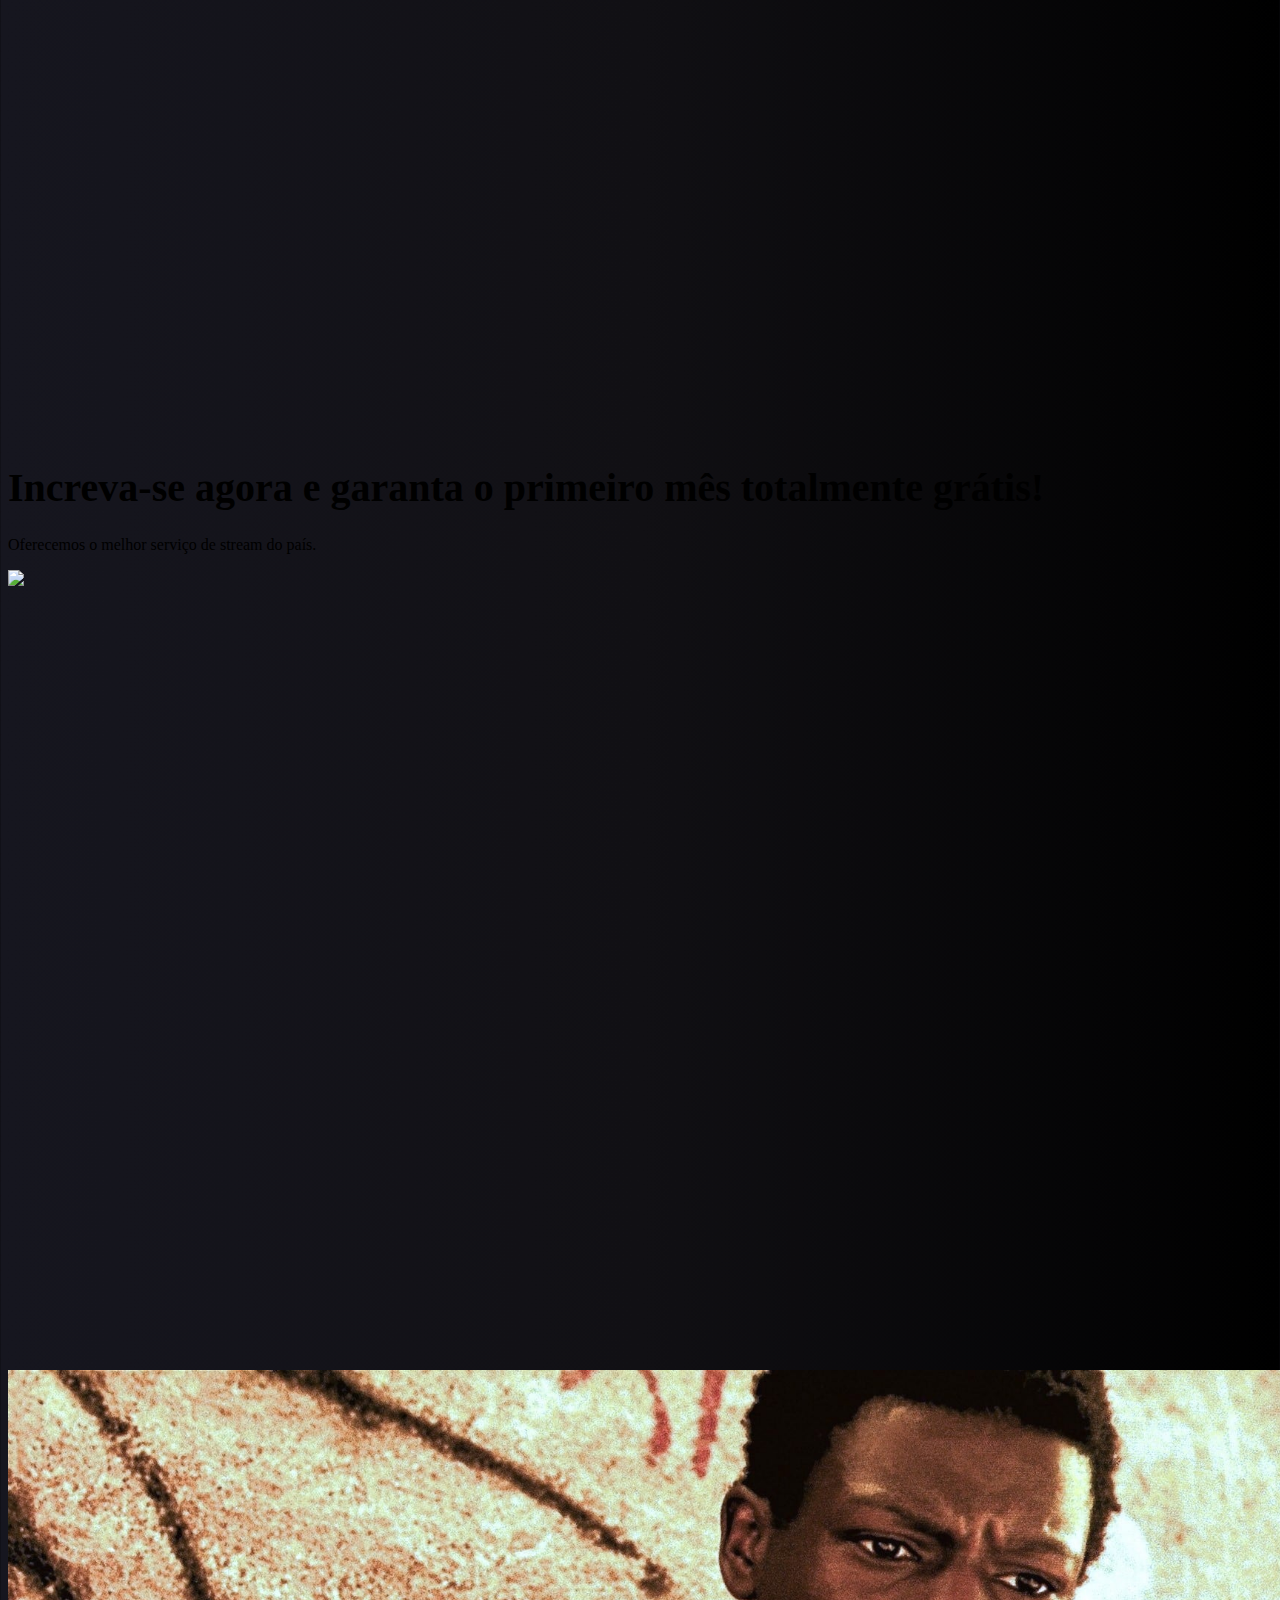
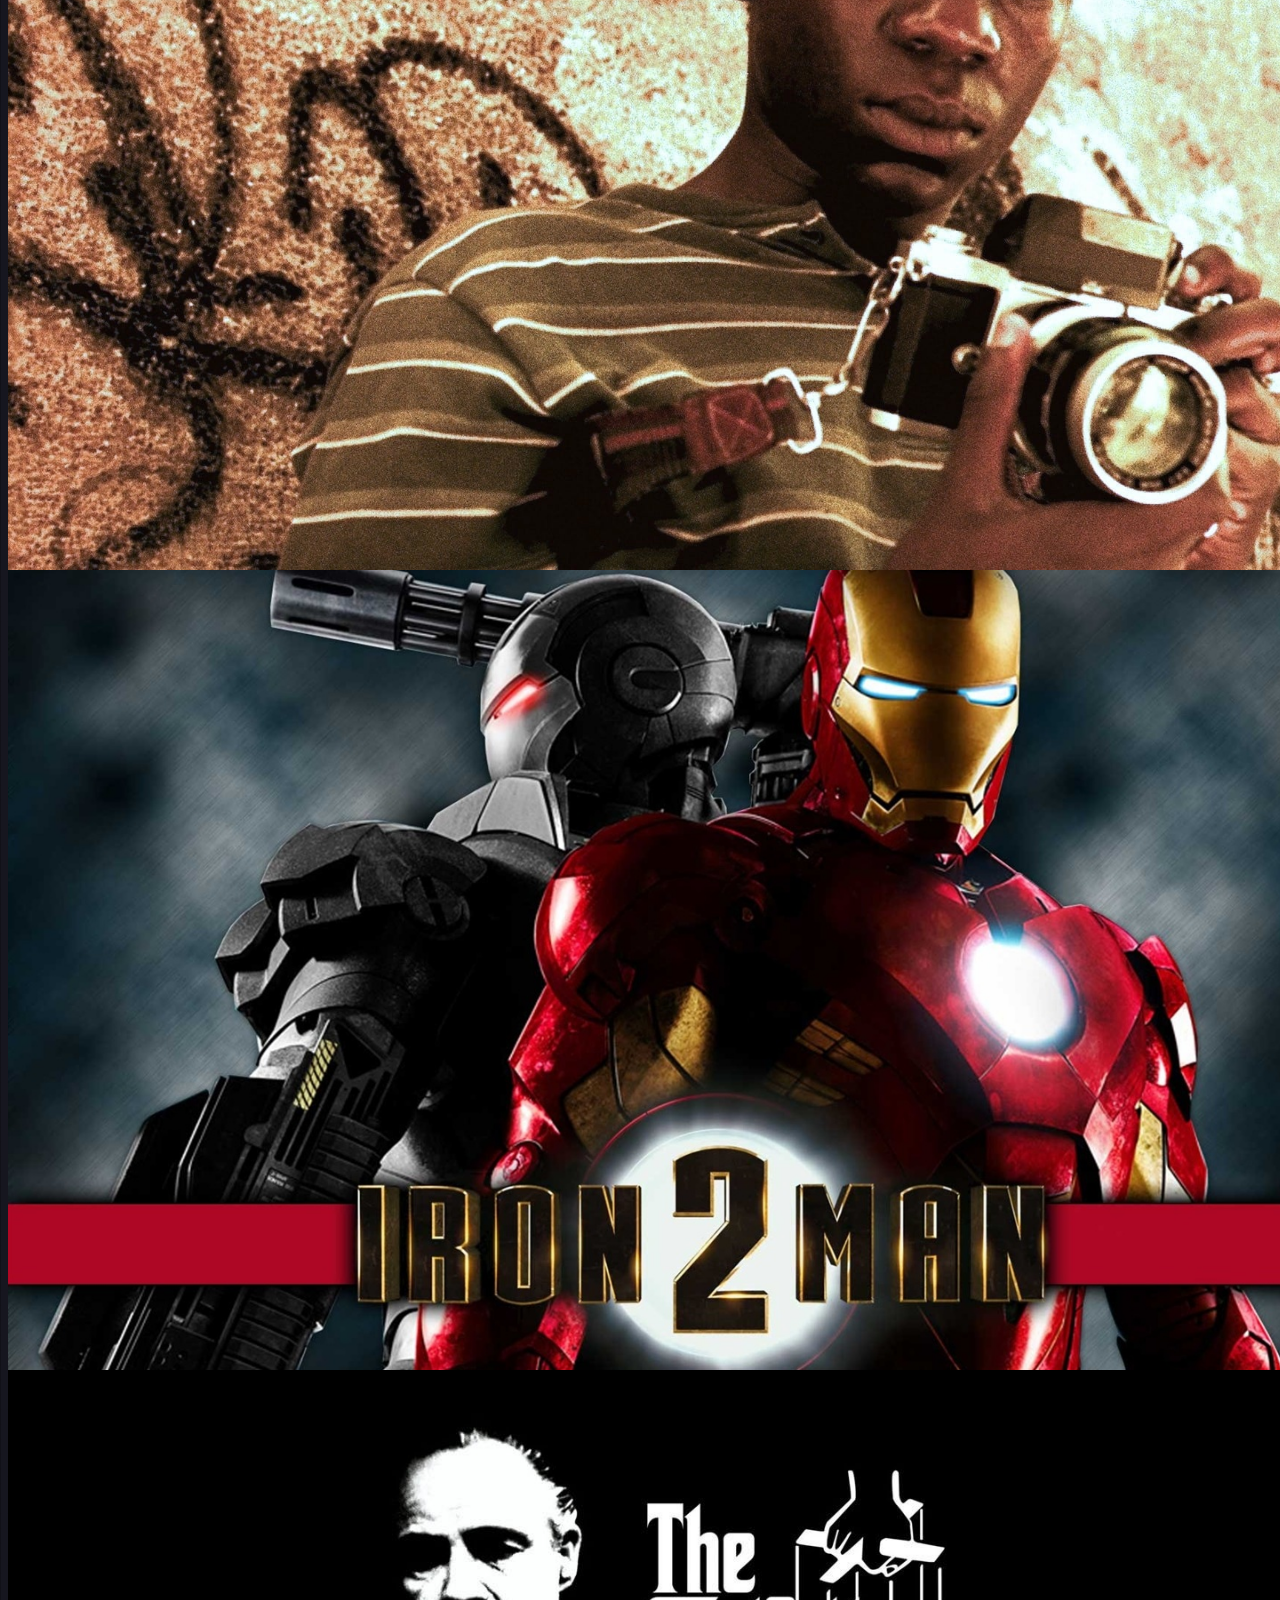
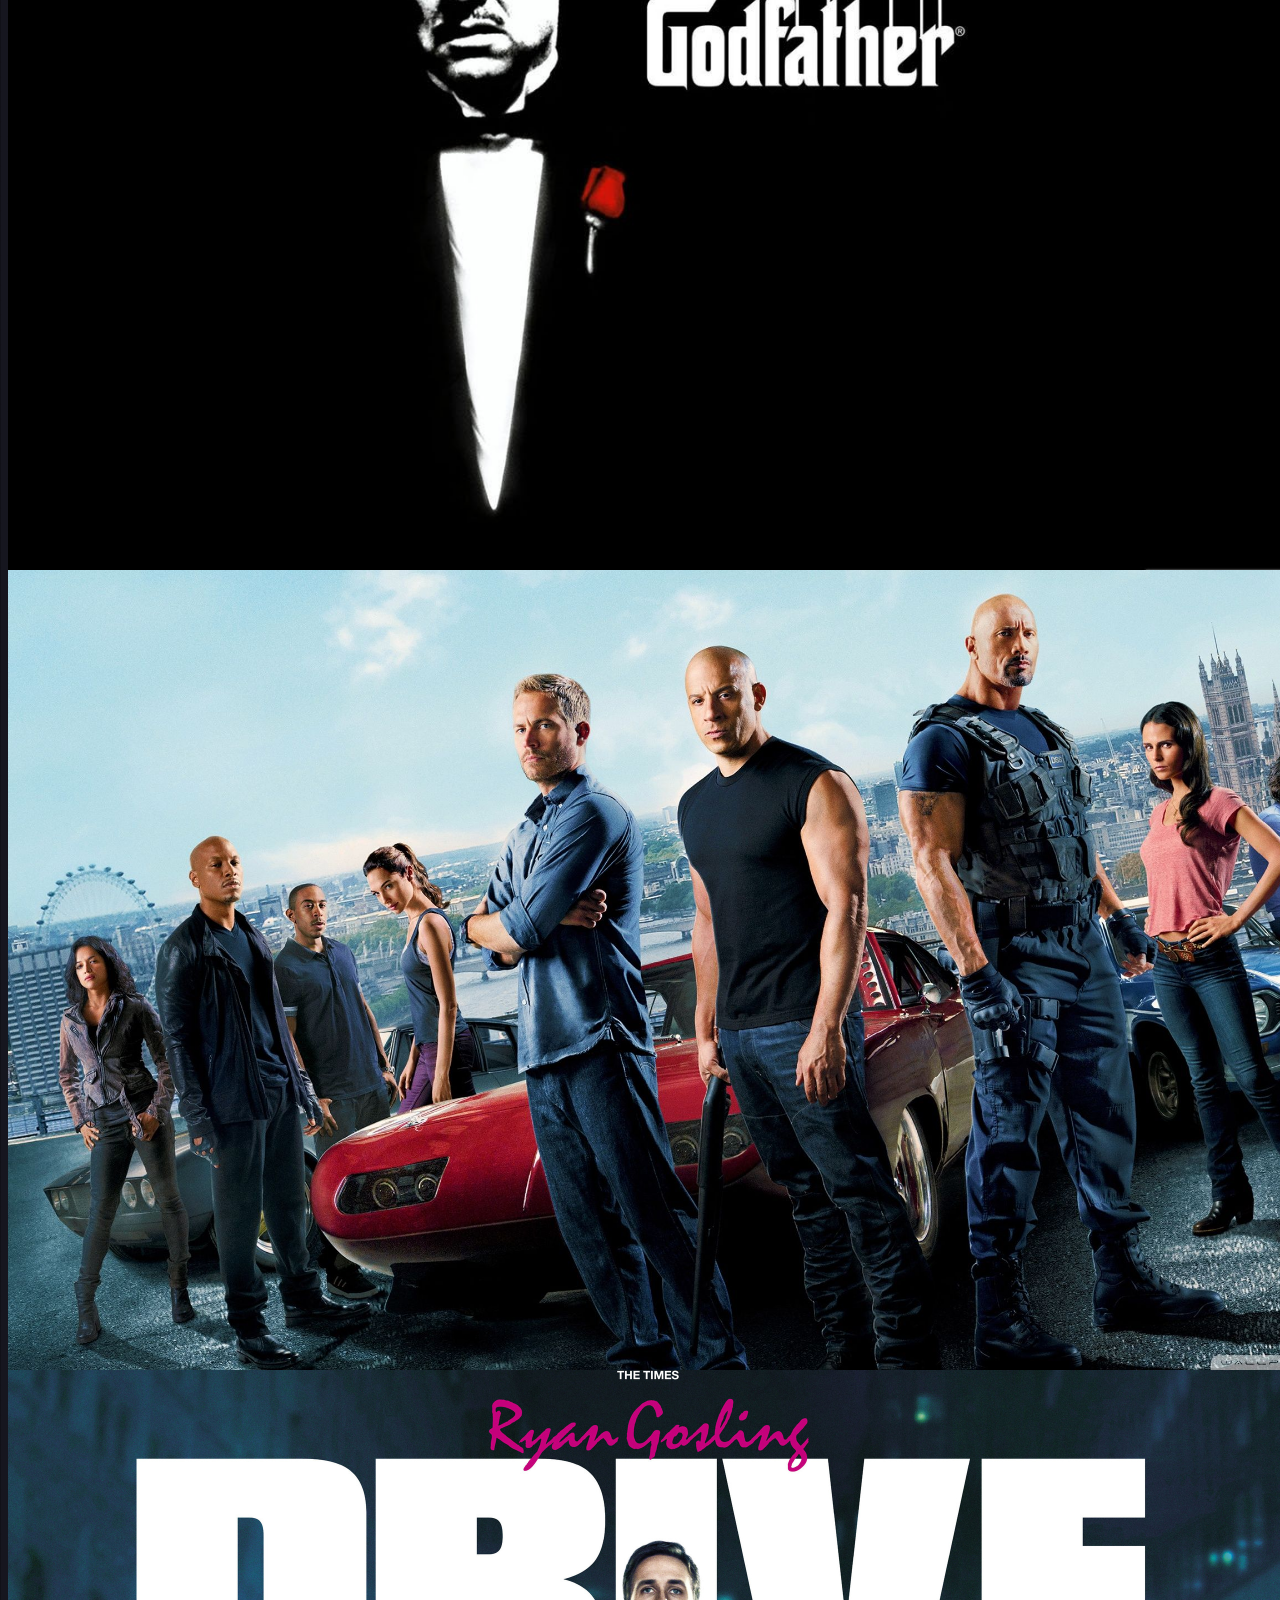
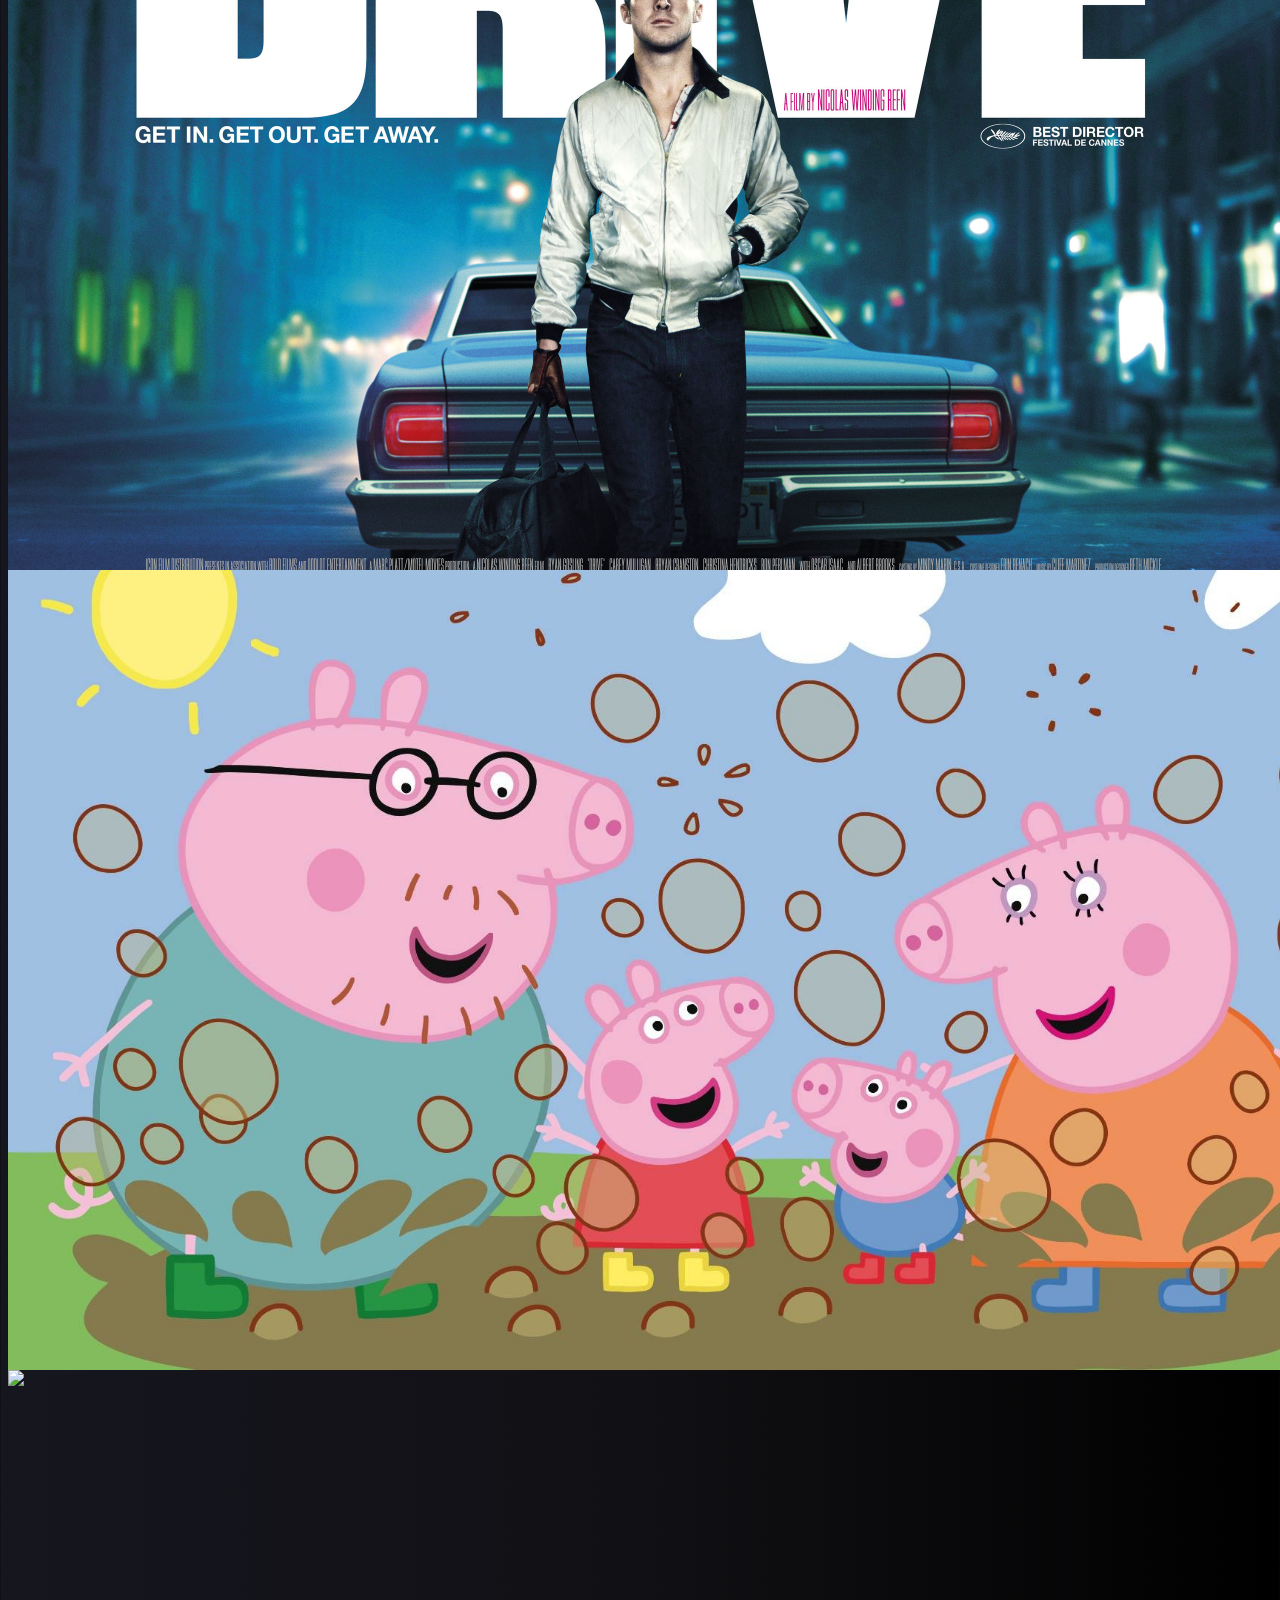
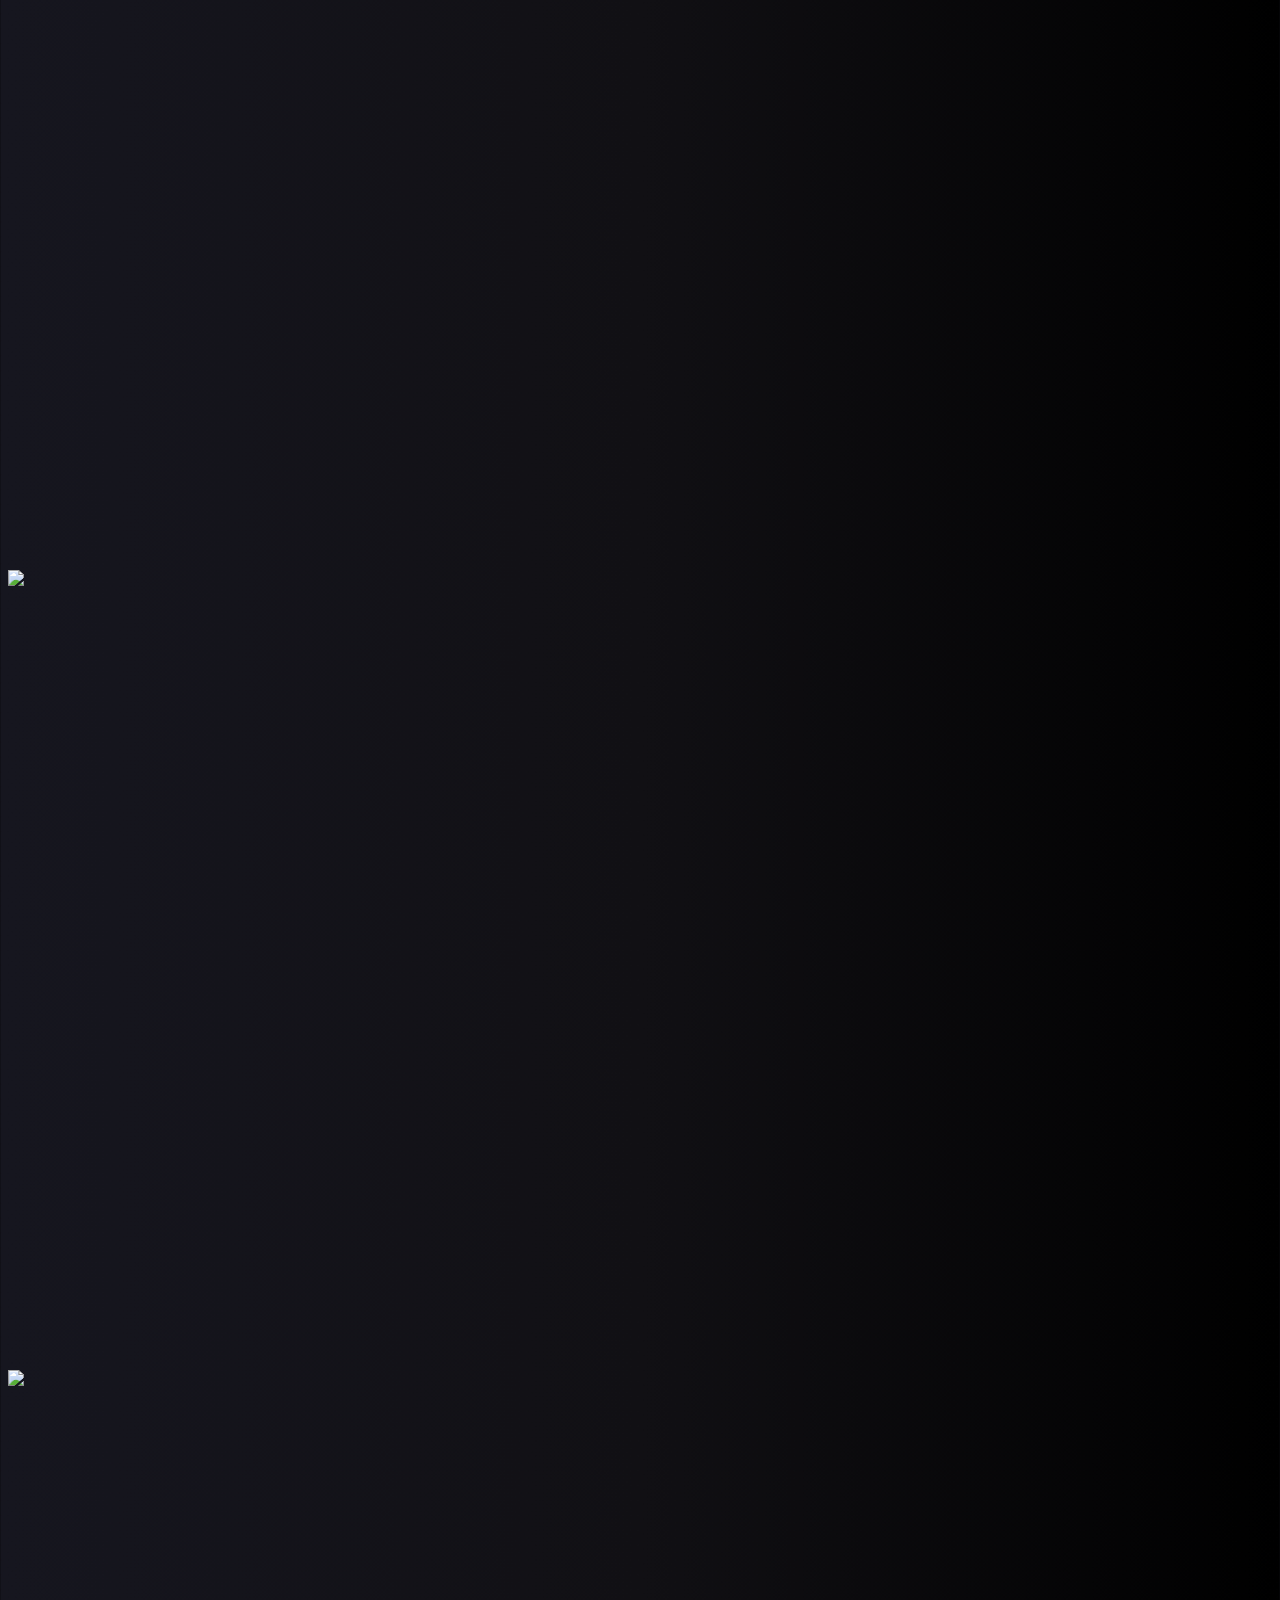
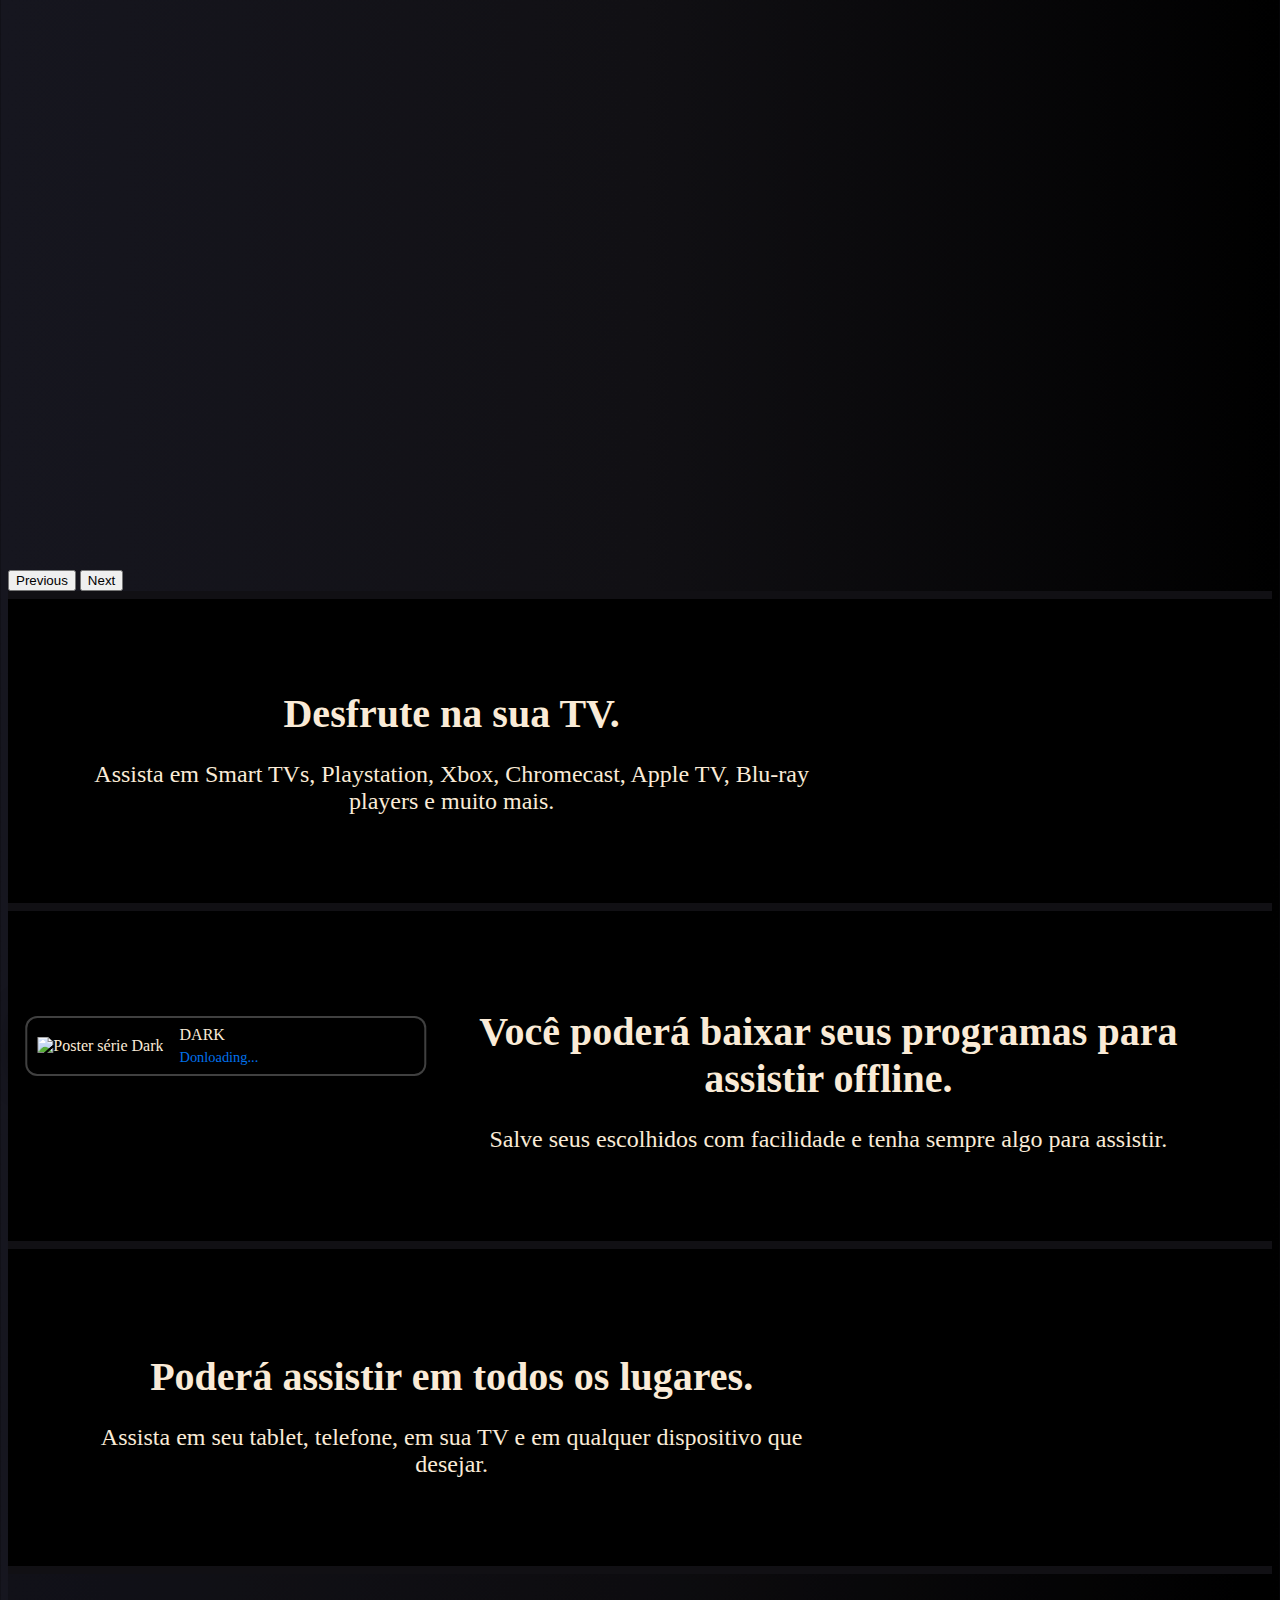
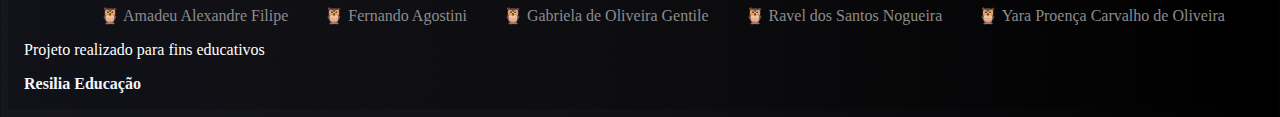
==== commit f033a9cc: "Merge pull request #19 from amadeual/Yara" ====
--- a/index.html
+++ b/index.html
@@ -15,10 +15,10 @@
     <link rel="stylesheet" href="./css/style.css">
     <link rel="stylesheet" href="./css/media/stylemedia.css">
 
-    <!--JS-->    
+    <!--JS-->
     <script src="./Script/home.js" defer></script>
-   <script src="../Script/cadastroLogin.js" defer></script>
-   
+    <script src="../Script/cadastroLogin.js" defer></script>
+
 
     <!--Script-->
     <script src="https://ajax.googleapis.com/ajax/libs/jquery/3.6.0/jquery.min.js" integrity="sha384-vtXRMe3mGCbOeY7l30aIg8H9p3GdeSe4IFlP6G8JMa7o7lXvnz3GFKzPxzJdPfGK" crossorigin="anonymous"></script>
@@ -42,7 +42,7 @@
             <div class="collapse navbar-collapse" id="navbarSupportedContent">
                 <ul class="navbar-nav me-auto mb-2 mb-lg-0">
                     <li class="nav-item">
-                        <a class="nav-link active txtNavBar" aria-current="page" href="index.html">Home</a>
+                        <a class="nav-link active txtNavBar" aria-current="page" href="index.html">Início</a>
                     </li>
                     <li class="nav-item">
                         <a class="nav-link txtNavBar" href="./html/contacts.html">Contato</a>
@@ -64,8 +64,7 @@
                     </li>
                 </ul>
                 <form class="d-flex">
-                    <input class="myInput form-control me-2" type="search" placeholder="Search" aria-label="Search">
-                    <button id="movieSearch" class="myBtn btn btn-outline-success" type="submit">Search</button>
+                    <button id="movieSearch" class="myBtn btn btn-outline-success" type="submit"><a class="aRes" href="./html/movieSearch.html">Buscar</a></button>
                 </form>
             </div>
         </div>
@@ -91,71 +90,71 @@
             <div class="carousel-inner">
                 <div class="carousel-item active">
                     <a id="a1" href="">
-                        <img id="img1" src="" class="d-block w-100 carouselImg">
-                    </a>
-                    <div class="carousel-caption d-none d-md-block h-50">
-                        <h2 class="display-3">Assista de onde quiser!</h2>
+                        <img id="img1" src="./assets/img/4738370.jpg" class="d-block w-100 carouselImg">
+                    </a>
+                    <div class="carousel-caption d-none d-md-block">
+                        <h2 class="display-5">Assista de onde quiser!</h2>
                         <p class="display-6">Oferecemos o melhor serviço de stream do país.</p>
                     </div>
                 </div>
                 <div class="carousel-item">
                     <a id="a2" href="">
-                        <img id="img2" src="./assets/img/teste2.jpg" class="d-block w-100 carouselImg">
+                        <img id="img2" src="./assets/img/516005.jpg" class="d-block w-100 carouselImg">
                     </a>
                     <div class="carousel-caption d-none d-md-block h-50 d-inline-block">
-                        <h2 class="display-3">Increva-se agora e garanta o primeiro mês totalmente grátis!</h2>
+                        <h2 class="display-5">Increva-se agora e garanta o primeiro mês totalmente grátis!</h2>
                         <p class="display-6">Oferecemos o melhor serviço de stream do país.</p>
                     </div>
                 </div>
                 <div class="carousel-item">
                     <a id="a3" href="">
-                        <img  id="img3" src="./assets/img/teste1.png" class="d-block w-100 carouselImg">
+                        <img id="img3" src="./assets/img/wp6655511.jpg" class="d-block w-100 carouselImg">
                     </a>
                 </div>
                 <div class="carousel-item">
                     <a id="a4" href="">
-                        <img id="img4" src="./assets/img/teste1.png" class="d-block w-100 carouselImg">
-                    </a>
-
-                </div>
-                <div class="carousel-item">
-                    <a  id="a5" href="">
-                        <img id="img5" src="./assets/img/teste1.png" class="d-block w-100 carouselImg">
+                        <img id="img4" src="./assets/img/cidade-de-deus-1.jpeg" class="d-block w-100 carouselImg">
+                    </a>
+
+                </div>
+                <div class="carousel-item">
+                    <a id="a5" href="">
+                        <img id="img5" src="./assets/img/IronMan2.jpg" class="d-block w-100 carouselImg">
                     </a>
                 </div>
                 <div class="carousel-item">
                     <a id="a6" href="">
-                        <img id="img6" src="./assets/img/teste1.png" class="d-block w-100 carouselImg">
+                        <img id="img6" src="./assets/img/the-godfather-part-iii-5b63eca70aa5c.jpg" class="d-block w-100 carouselImg">
                     </a>
                 </div>
                 <div class="carousel-item">
                     <a id="a7" href="">
-                        <img id="img7" src="./assets/img/teste1.png" class="d-block w-100 carouselImg">
+                        <img id="img7" src="./assets/img/wp1830927.jpg" class="d-block w-100 carouselImg">
                     </a>
                 </div>
                 <div class="carousel-item">
                     <a id="a8" href="">
-                        <img id="img8" src="./assets/img/teste1.png" class="d-block w-100 carouselImg">
-                    </a>
-                </div>
-                <div class="carousel-item">
-                    <a  id="a9" href="">
-                        <img id="img9" src="./assets/img/teste1.png" class="d-block w-100 carouselImg">
+                        <img id="img8" src="./assets/img/wp2696170.jpg" class="d-block w-100 carouselImg">
+                    </a>
+                </div>
+                <div class="carousel-item">
+                    <a id="a9" href="">
+                        <img id="img9" src="./assets/img/peppa.jpg" class="d-block w-100 carouselImg">
                     </a>
                 </div>
                 <div class="carousel-item">
                     <a id="a10" ref="">
-                        <img id="img10" src="./assets/img/teste1.png" class="d-block w-100 carouselImg">
+                        <img id="img10" src="./assets/img/theBossBaby.png" class="d-block w-100 carouselImg">
                     </a>
                 </div>
                 <div class="carousel-item">
                     <a id="a11" href="">
-                        <img id="img11" src="./assets/img/teste1.png" class="d-block w-100 carouselImg">
+                        <img id="img11" src="./assets/img/thumb-1920-968906.jpg" class="d-block w-100 carouselImg">
                     </a>
                 </div>
                 <div class="carousel-item">
                     <a id="a12" href="">
-                        <img id="img12" src="./assets/img/teste1.png" class="d-block w-100 carouselImg">
+                        <img id="img12" src="./assets/img/wp2445003.jpg" class="d-block w-100 carouselImg">
                     </a>
                 </div>
             </div>
@@ -169,6 +168,7 @@
             </button>
         </div>
     </main>
+
     <!--section''-->
     <section class="section">
         <div class="container">
@@ -183,7 +183,6 @@
                 </div>
                 <div class="imgTv">
                     <img src="./assets/img/tv - Copy.png" alt="">
-
                     <video class="videoHome" autoplay palysinline muted loop>
                         <source src="./assets/img/movieDark (1) (1).mp4" type="video/mp4">
                     </video>
@@ -199,7 +198,7 @@
                     <img src="./assets/img/cellD.png" alt="">
                     <div class="imgUpAnimation">
                         <div class="cardDivAnimation">
-                            <img src="./assets/img/poster.png" alt="Poster série Dark">
+                            <img class="darkImgPoster" src="./assets/img/poster.png" alt="Poster série Dark">
                         </div>
                         <div class="divTxtImg">
                             <div class="divAnimationTxt">
@@ -215,10 +214,10 @@
 
                 <div>
                     <h2>
-                        Baixe seus programas para assistir offline.
+                        Você poderá baixar seus programas para assistir offline.
                     </h2>
                     <p>
-                        Salve seus favoritos com facilidade e tenha sempre algo para assistir.
+                        Salve seus escolhidos com facilidade e tenha sempre algo para assistir.
                     </p>
                 </div>
             </div>
@@ -229,11 +228,11 @@
         <div class="container">
             <div class="grid">
                 <div>
-                    <h3>
-                        Assista em todos os lugares.
+                    <h3 class="h3Section">
+                        Poderá assistir em todos os lugares.
                     </h3>
-                    <p>
-                        Transmita filmes e programas de TV ilimitados em seu telefone, tablet, laptop e TV sem pagar mais.
+                    <p class="p3Section">
+                        Assista em seu tablet, telefone, em sua TV e em qualquer dispositivo que desejar.
                     </p>
                 </div>
                 <div class="imgTv">
@@ -263,7 +262,7 @@
                         </a>
                     </li>
                     <li class="list">
-                        <a class="myA" href="#" target="_blank">
+                        <a class="myA" href="">
                             Gabriela de Oliveira Gentile
                         </a>
                     </li>
--- a/css/style.css
+++ b/css/style.css
@@ -11,7 +11,7 @@
 
 .logoTxt:hover {
   transform: scale(1.1);
-  transition: ease-in-out;
+  transition: 0.6s;
   transition-delay: 8ms;
   color: #8c8c8c !important;
 }
@@ -24,6 +24,11 @@
 .navFont {
   font-family: "Fjalla One", sans-serif;
   font-size: 25px;
+}
+
+.container-fluid {
+  padding-left: 0;
+  padding-right: 0;
 }
 
 .txtNavBar {
@@ -43,21 +48,18 @@
 .myBtn:hover {
   background-color: #ffd000;
   border-color: #b1b1b1;
+}
+.aRes {
+  text-decoration: none;
+  color: #ffd000;
+}
+
+.aRes:hover {
   color: #111014;
 }
 
-.myInput {
-  border: 0;
-  outline: none;
-  display: block;
-  border-radius: 5px;
-  color: #b1b1b1;
-  background-color: #111014;
-}
-
 .carouselImg {
-  object-fit: cover;
-  height: 600px;
+  height: 800px;
 }
 
 .bg {
@@ -65,18 +67,174 @@
   padding: 1rem;
 }
 
-.imgBehind {
+img {
+  display: block;
+}
+
+.section {
+  border-top: 8px solid #111014;
+  background-color: #000000;
+  padding: 4rem 0;
+  color: antiquewhite;
+  text-align: center;
+}
+
+.section3 {
+  border-top: 8px solid #111014;
+  border-bottom: 8px solid #111014;
+  background-color: #000000;
+  padding: 4rem 0;
+  color: antiquewhite;
+  text-align: center;
+}
+
+.section h1,
+h2,
+h3 {
+  font-size: 2.5rem;
+  margin-bottom: 2%;
+}
+
+.section p {
+  font-size: 1.5rem;
+}
+
+.h3Section{
+  font-size: 2.5rem
+}
+
+.p3Section{
+  font-size: 1.5rem;
+}
+
+.container {
+  max-width: 1130px;
+  margin: 0 auto;
+}
+
+.grid {
+  display: grid;
+  grid-template-columns: 2fr 1fr;
+  align-items: center;
+}
+
+.grid2 {
+  display: grid;
+  grid-template-columns: 1fr 2fr;
+  align-items: center;
+}
+
+.imgTv {
+  position: relative;
+}
+
+.imgTv img {
+  position: relative;
+  z-index: 1;
+}
+
+.videoHome {
+  position: absolute;
+  top: 20%;
+  left: 13%;
+}
+
+.videoHome2 {
+  width: 420px;
+  position: absolute;
+  top: 10%;
+  right: 18%;
+}
+
+.imgUpAnimation .gif::after {
+  width: 3em;
+  height: 3em;
+  outline: 2px solid #000;
+  outline-offset: -2px;
+  display: block;
+  background: url(../assets/img/download-icon.gif) center center no-repeat;
+  -moz-background-size: 100%;
+  background-size: 100%;
+  content: "";
+  -webkit-box-flex: 0;
+  -moz-box-flex: 0;
+  -ms-flex-positive: 0;
+  flex-grow: 0;
+  -webkit-flex-shrink: 0;
+  -ms-flex-negative: 0;
+  flex-shrink: 0;
+  margin: 0 50%;
+}
+
+.imgUpAnimation {
+  position: absolute;
+  z-index: 1;
+  left: 40%;
+  bottom: 8%;
+  -webkit-transform: translateX(-50%);
+  -moz-transform: translateX(-50%);
+  -ms-transform: translateX(-50%);
+  -o-transform: translateX(-50%);
+  transform: translateX(-50%);
+  margin: 0 auto;
+  background: #000;
+  display: -webkit-box;
+  display: -webkit-flex;
+  display: -moz-box;
+  display: -ms-flexbox;
+  display: flex;
+  -webkit-box-align: center;
+  -webkit-align-items: center;
+  -moz-box-align: center;
+  -ms-flex-align: center;
+  align-items: center;
   width: 100%;
-  min-height: 10vh;
-  overflow: hidden;
+  min-width: 15em;
+  padding: 0.25em 0.65em;
+  border: 2px solid rgba(255, 255, 255, 0.25);
+  -webkit-box-shadow: 0 0 2em 0 #000;
+  -moz-box-shadow: 0 0 2em 0 #000;
+  box-shadow: 0 0 2em 0 #000;
+  -webkit-border-radius: 0.75em;
+  -moz-border-radius: 0.75em;
+  border-radius: 0.75em;
+}
+
+.divTxtImg {
   display: flex;
-  align-items: center;
-  justify-content: center;
-  margin: 1% 0 1% 0%;
-}
-
-.myImg {
-  width: 100%;
+  flex-direction: column;
+  align-items: flex-start;
+}
+
+.cardDivAnimation {
+  margin: 0 1em 0 0;
+  -webkit-box-flex: 0;
+  -webkit-flex-grow: 0;
+  -moz-box-flex: 0;
+  -ms-flex-positive: 0;
+  flex-grow: 0;
+  -webkit-flex-shrink: 0;
+  -ms-flex-negative: 0;
+  flex-shrink: 0;
+}
+
+.imgUpAnimation .cardDivAnimation .divAnimationTxt {
+  -webkit-box-flex: 1;
+  -webkit-flex-grow: 1;
+  -moz-box-flex: 1;
+  -ms-flex-positive: 1;
+  flex-grow: 1;
+  -webkit-flex-shrink: 1;
+  -ms-flex-negative: 1;
+  flex-shrink: 1;
+  margin: 0.3em 0;
+}
+
+.divAnimationTxt2 {
+  color: #0071eb;
+  font-size: 0.9em;
+  margin-top: 5px;
+  font-weight: 400;
 }
 
 ul {
@@ -97,13 +255,22 @@
   content: "🦉";
 }
 
-a {
+.myA {
   text-decoration: none;
   color: #8c8c8c;
 }
 
-a:hover {
+.myA:hover {
   color: orangered;
+}
+
+#resiliaA {
+  color: aliceblue !important;
+  font-weight: bold;
+}
+
+#resiliaA:hover {
+  color: #ffd000 !important;
 }
 
 .footer {
--- a/css/media/stylemedia.css
+++ b/css/media/stylemedia.css
@@ -1,8 +1,77 @@
-@media (min-width: 2000px) {
+@media (max-width: 770px) {
   .carouselImg {
     object-position: 0 20%;
-    height: 900px;
+    height: 300px;
+    object-fit: cover;
+  }
+
+  .container {
+    margin-left: 0;
+    margin-right: 0;
+  }
+
+  .grid {
+    display: grid;
+    grid-template-columns: auto;
+    grid-auto-rows: auto auto;
+    justify-items: center;
+  }
+
+  .grid2 {
+    display: grid;
+    grid-template-columns: auto;
+    grid-auto-rows: auto auto;
+    justify-items: center;
+  }
+
+  .imgTv img {
+    position: relative;
+    z-index: 1;
+    overflow: hidden;
+    width: 300px;
+  }
+  .darkImgPoster{
+    width: 10rem;
+  }
+
+  .videoHome2 {
+    width: 189px;
+  }
+
+  .videoHome {
+    width: 221px;
+  }
+
+  .section h1,
+  h2,
+  h3 {
+    font-size: 2.5rem;
+    margin-bottom: 3%;
+  }
+
+  .section p {
+    font-size: 1.5rem;
+  }
+  .divTxtImg{
+    margin-left: 2rem;
+  }
+
+  .imgUpAnimation {
+    left: 50%;
+    width: 21rem;
+    height: 7rem;
+    bottom: 8%;
+  }
+
+  .divAnimationTxt {
+    font-size: 0.9em;
+  }
+
+  .divAnimationTxt2 {
+    font-size: 0.7em;
+  }
+
+  .imgUpAnimation .gif::after {
+    margin: 0;
   }
 }
-
-
